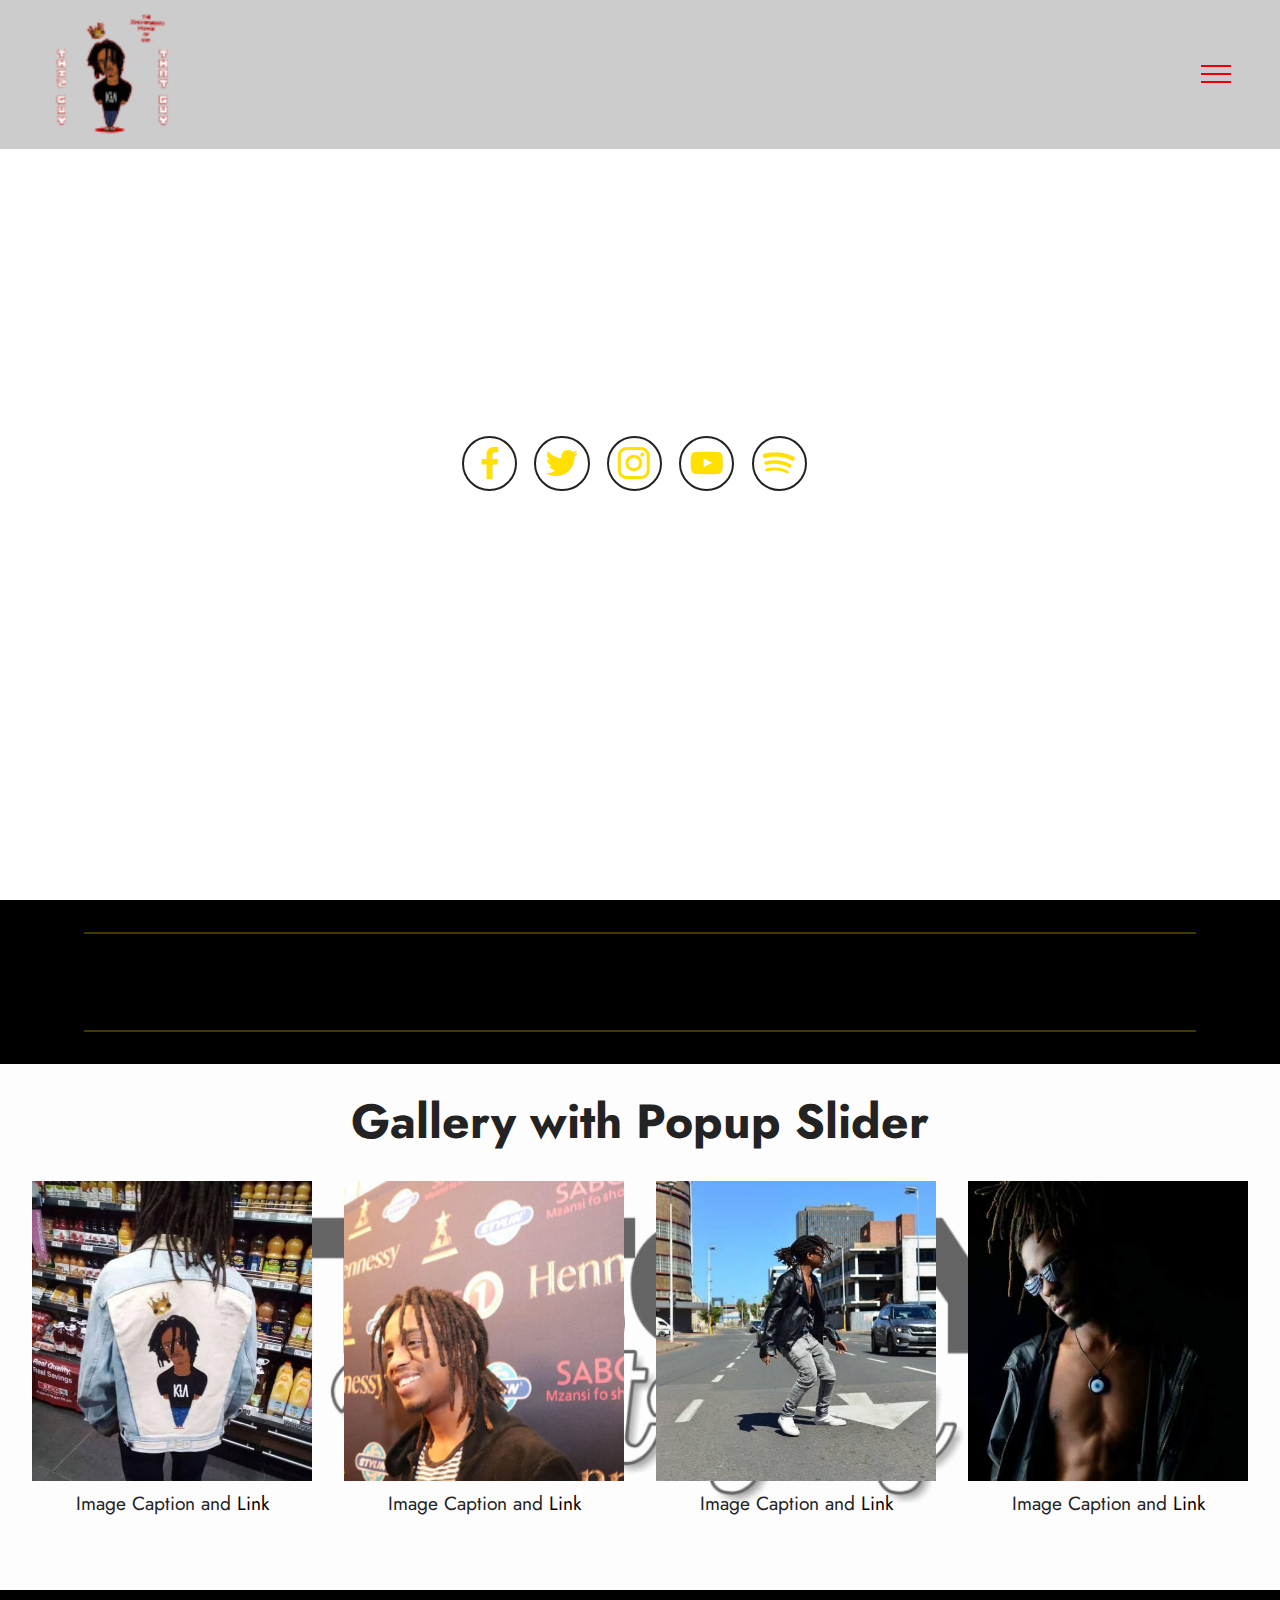
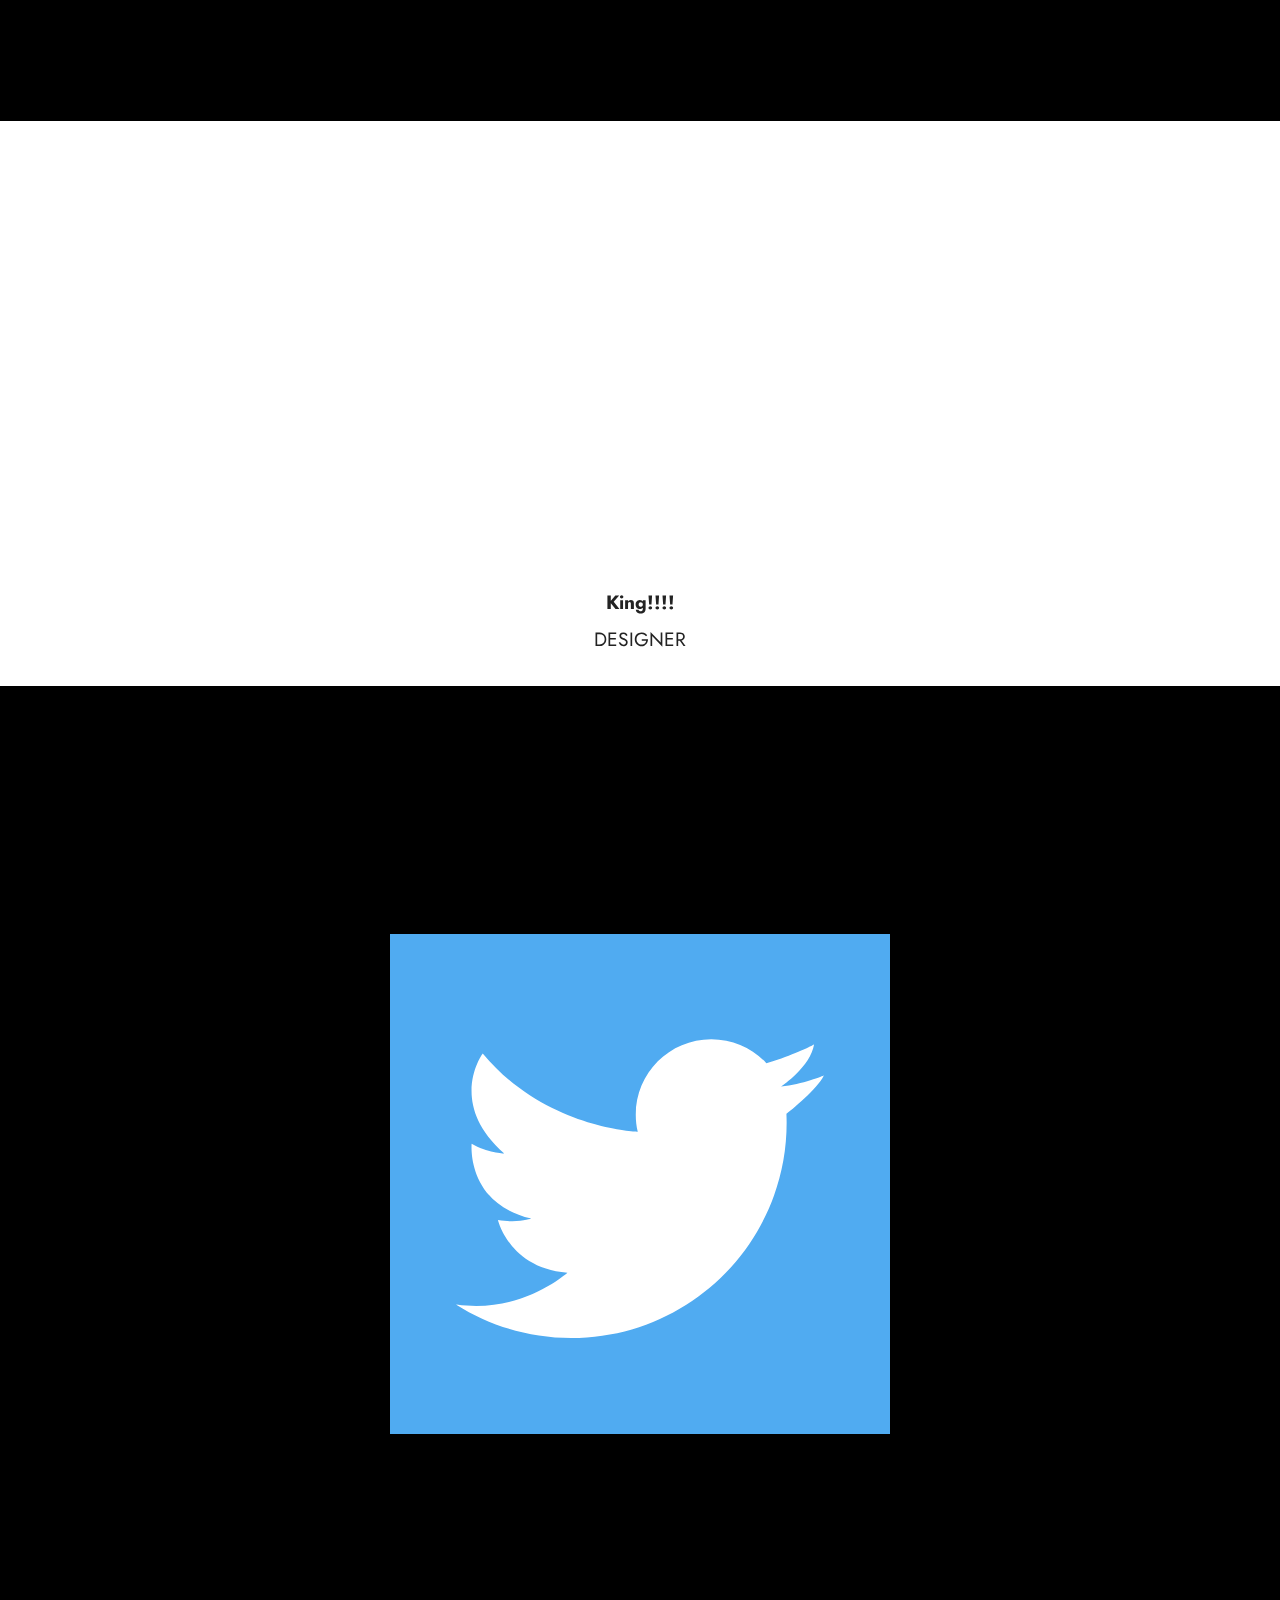
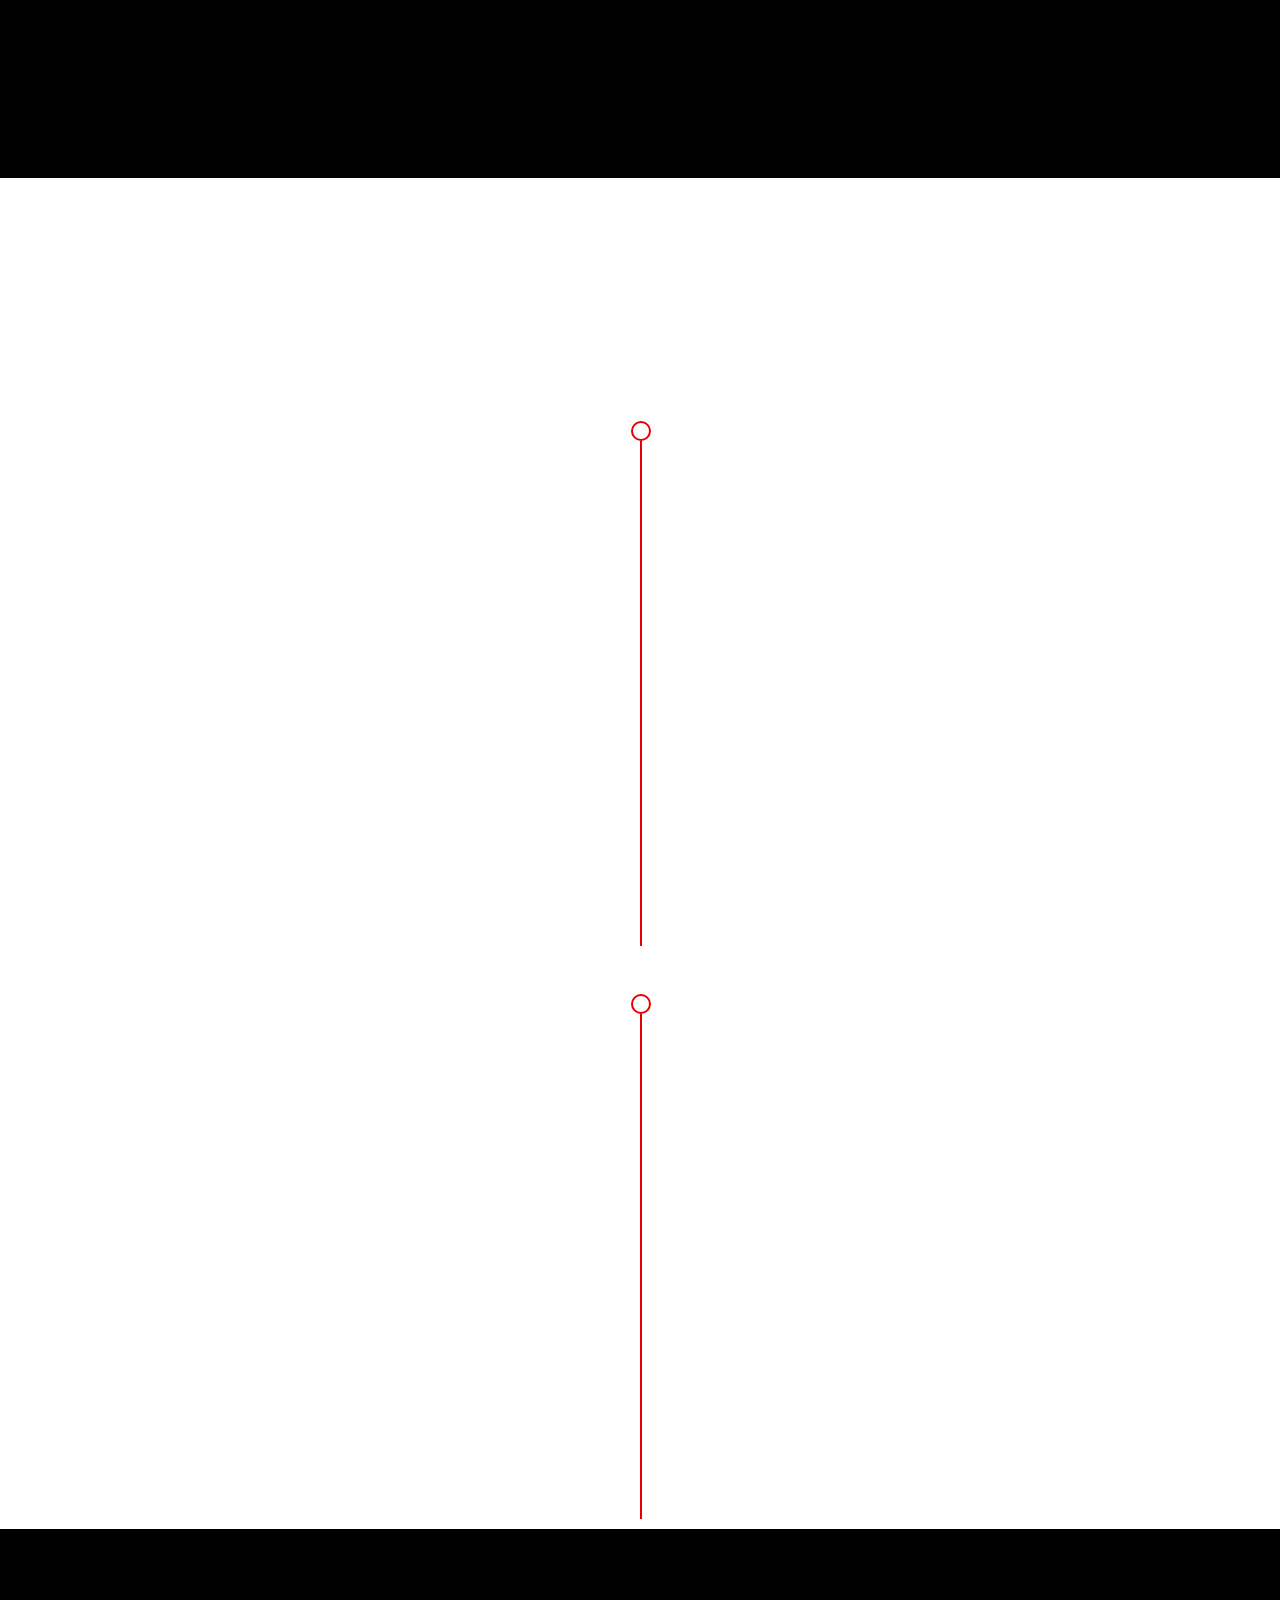
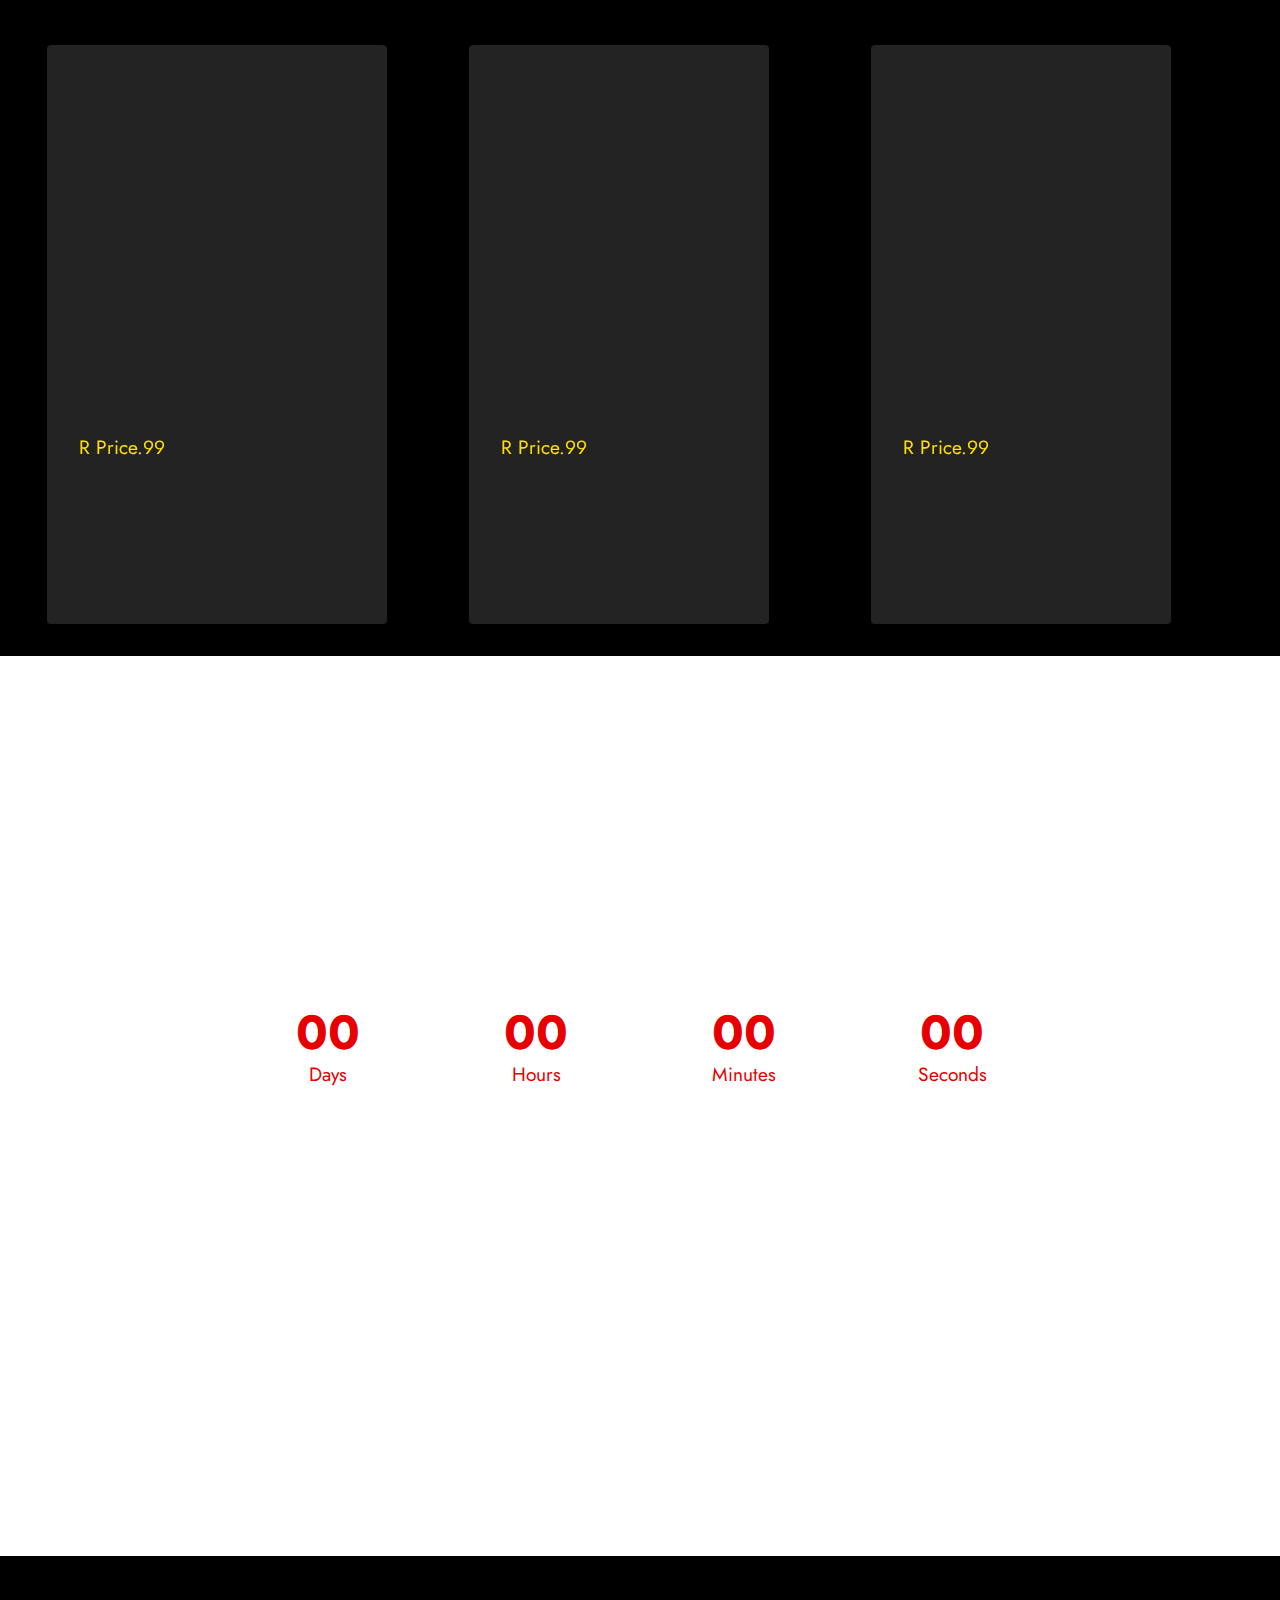
==== index.html @ 9a0ddc8e "first commit" ====
<!DOCTYPE html>
<html  >
<head>
  
  <meta charset="UTF-8">
  <meta http-equiv="X-UA-Compatible" content="IE=edge">
  
  <meta name="viewport" content="width=device-width, initial-scale=1, minimum-scale=1">
  <link rel="shortcut icon" href="assets/images/red-logo-80x80.png" type="image/x-icon">
  <meta name="description" content="">
  
  
  <title>Home</title>
  <link rel="stylesheet" href="assets/web/assets/mobirise-icons2/mobirise2.css">
  <link rel="stylesheet" href="assets/bootstrap/css/bootstrap.min.css">
  <link rel="stylesheet" href="assets/bootstrap/css/bootstrap-grid.min.css">
  <link rel="stylesheet" href="assets/bootstrap/css/bootstrap-reboot.min.css">
  <link rel="stylesheet" href="assets/parallax/jarallax.css">
  <link rel="stylesheet" href="assets/soundcloud-plugin/style.css">
  <link rel="stylesheet" href="assets/animatecss/animate.css">
  <link rel="stylesheet" href="assets/socicon/css/styles.css">
  <link rel="stylesheet" href="assets/dropdown/css/style.css">
  <link rel="stylesheet" href="assets/theme/css/style.css">
  <link rel="preload" href="https://fonts.googleapis.com/css?family=Jost:100,200,300,400,500,600,700,800,900,100i,200i,300i,400i,500i,600i,700i,800i,900i&display=swap" as="style" onload="this.onload=null;this.rel='stylesheet'">
  <noscript><link rel="stylesheet" href="https://fonts.googleapis.com/css?family=Jost:100,200,300,400,500,600,700,800,900,100i,200i,300i,400i,500i,600i,700i,800i,900i&display=swap"></noscript>
  <link rel="preload" as="style" href="assets/mobirise/css/mbr-additional.css"><link rel="stylesheet" href="assets/mobirise/css/mbr-additional.css" type="text/css">
  
  
  
  
</head>
<body>
  
  <section data-bs-version="5.1" class="menu menu3 cid-sXYn8uXZAz" once="menu" id="menu3-r">
    
    <nav class="navbar navbar-dropdown navbar-fixed-top collapsed">
        <div class="container-fluid">
            <div class="navbar-brand">
                <span class="navbar-logo">
                    <a href="index.html#top" target="_blank">
                        <img src="assets/images/red-logo-80x80.png" alt="A picture of ThisGuy ThatGuy" style="height: 8rem;">
                    </a>
                </span>
                
            </div>
            <button class="navbar-toggler" type="button" data-toggle="collapse" data-bs-toggle="collapse" data-target="#navbarSupportedContent" data-bs-target="#navbarSupportedContent" aria-controls="navbarNavAltMarkup" aria-expanded="false" aria-label="Toggle navigation">
                <div class="hamburger">
                    <span></span>
                    <span></span>
                    <span></span>
                    <span></span>
                </div>
            </button>
            <div class="collapse navbar-collapse" id="navbarSupportedContent">
                <ul class="navbar-nav nav-dropdown" data-app-modern-menu="true"><li class="nav-item"><a class="nav-link link text-warning text-primary display-4" href="index.html#slider5-s">Merch</a>
                    </li></ul>
                <div class="icons-menu">
                    <a class="iconfont-wrapper" href="https://mobiri.se" target="_blank">
                        <span class="p-2 mbr-iconfont socicon-facebook socicon" style="color: rgb(0, 133, 66); fill: rgb(0, 133, 66);"></span>
                    </a>
                    <a class="iconfont-wrapper" href="https://mobiri.se" target="_blank">
                        <span class="p-2 mbr-iconfont socicon-twitter socicon" style="color: rgb(0, 133, 66); fill: rgb(0, 133, 66);"></span>
                    </a>
                    <a class="iconfont-wrapper" href="https://mobiri.se" target="_blank">
                        <span class="p-2 mbr-iconfont socicon-instagram socicon" style="color: rgb(0, 133, 66); fill: rgb(0, 133, 66);"></span>
                    </a>
                    <a class="iconfont-wrapper" href="https://mobiri.se" target="_blank">
                        <span class="p-2 mbr-iconfont socicon-linkedin socicon" style="color: rgb(0, 133, 66); fill: rgb(0, 133, 66);"></span>
                    </a>
                </div>
                <div class="navbar-buttons mbr-section-btn"><a class="btn btn-secondary display-4" href="https://mobiri.se">
                        Sign up</a></div>
            </div>
        </div>
    </nav>
</section>

<section data-bs-version="5.1" class="header13 cid-sXYlOFQ9Rf mbr-fullscreen" data-bg-video="https://www.youtube.com/watch?v=OVz4sr2fYzQ" id="header13-3">

    

    <div class="mbr-overlay" style="opacity: 0.2; background-color: rgb(255, 255, 255);"></div>

    <div class="align-center container-fluid">
        <div class="row justify-content-center">
            <div class="col-12 col-lg-10">
                
                
                
                
                <div class="social-row display-7 mt-5">
                    <div class="soc-item">
                        <a href="https://www.facebook.com/profile.php?id=100063533597991" target="_blank">
                            <span class="mbr-iconfont socicon-facebook socicon" style="color: rgb(255, 224, 0); fill: rgb(255, 224, 0);"></span>
                        </a>
                    </div>
                    <div class="soc-item">
                        <a href="https://twitter.com/lakhesomdaka" target="_blank">
                            <span class="mbr-iconfont socicon-twitter socicon" style="color: rgb(255, 224, 0); fill: rgb(255, 224, 0);"></span>
                        </a>
                    </div>
                    <div class="soc-item">
                        <a href="https://www.instagram.com/thisguythatguy_sa/" target="_blank">
                            <span class="mbr-iconfont socicon-instagram socicon" style="color: rgb(255, 224, 0); fill: rgb(255, 224, 0);"></span>
                        </a>
                    </div>
                    <div class="soc-item">
                        <a href="https://youtube.com/channel/UCGAT6t8LyJB0Nvw8Be0DbKg" target="_blank">
                            <span class="mbr-iconfont socicon-youtube socicon" style="color: rgb(255, 224, 0); fill: rgb(255, 224, 0);"></span>
                        </a>
                    </div>
                    <div class="soc-item">
                        <a href="https://open.spotify.com/artist/0wCfdjDZ1KwWH2teyGXzOl?si=ZUdNR7JpRY6by_CbHT1jcA" target="_blank">
                            <span class="mbr-iconfont socicon-spotify socicon" style="color: rgb(255, 224, 0); fill: rgb(255, 224, 0);"></span>
                        </a>
                    </div>
                </div>
            </div>
        </div>
    </div>
</section>

<section data-bs-version="5.1" class="content6 cid-sXYm0O3ZjV" id="content6-5">
    
    <div class="container-fluid">
        <div class="row justify-content-center">
            <div class="col-md-12 col-lg-11">
                <hr class="line">
                <p class="mbr-text align-center mbr-fonts-style my-4 display-5">
                    <em>Some BARS or a BAR. ~Lakhe</em></p>
                <hr class="line">
            </div>
        </div>
    </div>
</section>

<section data-bs-version="5.1" class="gallery5 mbr-gallery cid-sXYmkfZcDC" id="gallery5-9">
    

    <div class="mbr-overlay" style="opacity: 0.4; background-color: rgb(250, 250, 250);">
    </div>

    <div class="container-fluid">
        <div class="mbr-section-head">
            <h3 class="mbr-section-title mbr-fonts-style align-center m-0 display-2"><strong>Gallery with Popup Slider</strong></h3>
            
        </div>
        <div class="row mbr-gallery mt-4">
            
            <div class="col-12 col-md-6 col-lg-3 item gallery-image active">
                <div class="item-wrapper" data-toggle="modal" data-bs-toggle="modal" data-target="#sYgRdi7gsR-modal" data-bs-target="#sYgRdi7gsR-modal">
                    <img class="w-100" src="assets/images/151459736-281273933603168-8011932821077480297-n-519x600.jpg" alt="" data-slide-to="0" data-bs-slide-to="0" data-target="#lb-sYgRdi7gsR" data-bs-target="#lb-sYgRdi7gsR">
                    <div class="icon-wrapper">
                        <span class="mobi-mbri mobi-mbri-search mbr-iconfont mbr-iconfont-btn"></span>
                    </div>
                </div>
                <h6 class="mbr-item-subtitle mbr-fonts-style align-center mb-2 mt-2 display-7">
                    Image Caption and <a href="#" class="text-primary">Link</a>
                </h6>
            </div>
            <div class="col-12 col-md-6 col-lg-3 item gallery-image">
                <div class="item-wrapper" data-toggle="modal" data-bs-toggle="modal" data-target="#sYgRdi7gsR-modal" data-bs-target="#sYgRdi7gsR-modal">
                    <img class="w-100" src="assets/images/155509448-251861646547873-7192561860782952773-n-561x374.jpg" alt="" data-slide-to="1" data-bs-slide-to="1" data-target="#lb-sYgRdi7gsR" data-bs-target="#lb-sYgRdi7gsR">
                    <div class="icon-wrapper">
                        <span class="mobi-mbri mobi-mbri-search mbr-iconfont mbr-iconfont-btn"></span>
                    </div>
                </div>
                <h6 class="mbr-item-subtitle mbr-fonts-style align-center mb-2 mt-2 display-7">
                    Image Caption and <a href="#" class="text-primary">Link</a>
                </h6>
            </div>
            <div class="col-12 col-md-6 col-lg-3 item gallery-image">
                <div class="item-wrapper" data-toggle="modal" data-bs-toggle="modal" data-target="#sYgRdi7gsR-modal" data-bs-target="#sYgRdi7gsR-modal">
                    <img class="w-100" src="assets/images/181658954-293343442399693-6739206052876475900-n-460x690.jpg" alt="" data-slide-to="2" data-bs-slide-to="2" data-target="#lb-sYgRdi7gsR" data-bs-target="#lb-sYgRdi7gsR">
                    <div class="icon-wrapper">
                        <span class="mobi-mbri mobi-mbri-search mbr-iconfont mbr-iconfont-btn"></span>
                    </div>
                </div>
                <h6 class="mbr-item-subtitle mbr-fonts-style align-center mb-2 mt-2 display-7">
                    Image Caption and <a href="#" class="text-primary">Link</a>
                </h6>
            </div><div class="col-12 col-md-6 col-lg-3 item gallery-image">
                <div class="item-wrapper" data-toggle="modal" data-bs-toggle="modal" data-target="#sYgRdi7gsR-modal" data-bs-target="#sYgRdi7gsR-modal">
                    <img class="w-100" src="assets/images/portrait-526x526.jpg" alt="" data-slide-to="3" data-bs-slide-to="3" data-target="#lb-sYgRdi7gsR" data-bs-target="#lb-sYgRdi7gsR">
                    <div class="icon-wrapper">
                        <span class="mobi-mbri mobi-mbri-search mbr-iconfont mbr-iconfont-btn"></span>
                    </div>
                </div>
                <h6 class="mbr-item-subtitle mbr-fonts-style align-center mb-2 mt-2 display-7">
                    Image Caption and <a href="#" class="text-primary">Link</a>
                </h6>
            </div>
        </div>

        <div class="modal mbr-slider" tabindex="-1" role="dialog" aria-hidden="true" id="sYgRdi7gsR-modal">
            <div class="modal-dialog" role="document">
                <div class="modal-content">
                    <div class="modal-body">
                        <div class="carousel slide carousel-fade" id="lb-sYgRdi7gsR" data-interval="5000" data-bs-interval="5000">
                            <div class="carousel-inner">
                                
                                <div class="carousel-item active">
                                    <img class="d-block w-100" src="assets/images/151459736-281273933603168-8011932821077480297-n-519x600.jpg" alt="">
                                </div>
                                <div class="carousel-item">
                                    <img class="d-block w-100" src="assets/images/155509448-251861646547873-7192561860782952773-n-561x374.jpg" alt="">
                                </div>
                                <div class="carousel-item">
                                    <img class="d-block w-100" src="assets/images/181658954-293343442399693-6739206052876475900-n-460x690.jpg" alt="">
                                </div><div class="carousel-item">
                                    <img class="d-block w-100" src="assets/images/portrait-526x526.jpg" alt="">
                                </div>
                            </div>
                            <ol class="carousel-indicators">
                                <li data-slide-to="0" data-bs-slide-to="0" class="active" data-target="#lb-sYgRdi7gsR" data-bs-target="#lb-sYgRdi7gsR"></li>
                                <li data-slide-to="1" data-bs-slide-to="1" data-target="#lb-sYgRdi7gsR" data-bs-target="#lb-sYgRdi7gsR"></li>
                                <li data-slide-to="2" data-bs-slide-to="2" data-target="#lb-sYgRdi7gsR" data-bs-target="#lb-sYgRdi7gsR"></li>
                                <li data-slide-to="3" data-bs-slide-to="3" data-target="#lb-sYgRdi7gsR" data-bs-target="#lb-sYgRdi7gsR"></li>
                            </ol>
                            <a role="button" href="" class="close" data-dismiss="modal" data-bs-dismiss="modal" aria-label="Close">
                            </a>
                            <a class="carousel-control-prev carousel-control" role="button" data-slide="prev" data-bs-slide="prev" href="#lb-sYgRdi7gsR">
                                <span class="mobi-mbri mobi-mbri-arrow-prev" aria-hidden="true"></span>
                                <span class="sr-only visually-hidden">Previous</span>
                            </a>
                            <a class="carousel-control-next carousel-control" role="button" data-slide="next" data-bs-slide="next" href="#lb-sYgRdi7gsR">
                                <span class="mobi-mbri mobi-mbri-arrow-next" aria-hidden="true"></span>
                                <span class="sr-only visually-hidden">Next</span>
                            </a>
                        </div>
                    </div>
                </div>
            </div>
        </div>
    </div>
</section>

<section data-bs-version="5.1" class="contacts4 cid-sYgQ6NJEzU" id="contacts4-t">

    

    

    <div class="container">
        <div class="row align-items-center justify-content-center">
            <div class="text-content col-12 col-md-6 order-2">
                <h2 class="mbr-section-title mbr-fonts-style display-2">
                    <strong>Follow me</strong></h2>
                
            </div>
            <div class="icons d-flex align-items-center col-12 col-md-6 justify-content-end mt-md-0 mt-2 flex-wrap">
                <a href="https://twitter.com/lakhesomdaka" target="_blank">
                    <span class="mbr-iconfont mbr-iconfont-social socicon-twitter socicon" style="color: rgb(255, 224, 0); fill: rgb(255, 224, 0);"></span>
                </a>
                <a href="https://www.facebook.com/profile.php?id=100063533597991" target="_blank">
                    <span class="mbr-iconfont mbr-iconfont-social socicon-facebook socicon" style="color: rgb(255, 224, 0); fill: rgb(255, 224, 0);"></span>
                </a>
                <a href="https://youtube.com/channel/UCGAT6t8LyJB0Nvw8Be0DbKg" target="_blank">
                    <span class="mbr-iconfont mbr-iconfont-social socicon-youtube socicon" style="color: rgb(255, 224, 0); fill: rgb(255, 224, 0);"></span>
                </a>
                <a href="https://www.instagram.com/thisguythatguy_sa/" target="_blank">
                    <span class="mbr-iconfont mbr-iconfont-social socicon-instagram socicon" style="color: rgb(255, 224, 0); fill: rgb(255, 224, 0);"></span>
                </a>
                <a href="https://soundcloud.com/this-guy-that-guy-114534957" target="_blank">
                    <span class="mbr-iconfont mbr-iconfont-social socicon-soundcloud socicon" style="color: rgb(255, 224, 0); fill: rgb(255, 224, 0);"></span>
                </a>
                <a href="https://open.spotify.com/artist/0wCfdjDZ1KwWH2teyGXzOl?si=ZUdNR7JpRY6by_CbHT1jcA" target="_blank">
                    <span class="mbr-iconfont mbr-iconfont-social socicon-spotify socicon" style="color: rgb(255, 224, 0); fill: rgb(255, 224, 0);"></span>
                </a>
                <a href="https://vm.tiktok.com/ZSecWcs1X/" target="_blank">
                    <span class="mbr-iconfont mbr-iconfont-social socicon-tiktok socicon" style="color: rgb(255, 224, 0); fill: rgb(255, 224, 0);"></span>
                </a>
                
                
                
            </div>
        </div>
    </div>
    
</section>

<section data-bs-version="5.1" class="people5 mbr-embla cid-sXYmsXdZG0" id="people5-c">

    

    

    <div class="position-relative text-center">
        <h3 class="mb-4 mbr-fonts-style display-2">
            <strong>Some Words from some famous people</strong></h3>

        <div class="embla" data-skip-snaps="true" data-align="center" data-loop="true" data-auto-play-interval="5" data-draggable="true">
            <div class="embla__viewport container-fluid">
                <div class="embla__container">
                    <div class="embla__slide slider-image item" style="margin-left: 7rem; margin-right: 7rem;">
                        <div class="user">
                            <div class="user_image">
                                <div class="item-wrapper position-relative">
                                    <img src="assets/images/team3.jpg">
                                </div>
                            </div>
                            <div class="user_text mb-4">
                                <p class="mbr-fonts-style display-7">
                                    Themes in the Mobirise website builder offer multiple blocks: intros, sliders, galleries, forms, articles, and so on. Start a project and click on the red plus buttons to see the blocks available for your theme.
                                </p>
                            </div>
                            <div class="user_name mbr-fonts-style mb-2 display-7">
                                <strong>King!!!!</strong></div>
                            <div class="user_desk mbr-fonts-style display-7">
                                DESIGNER
                            </div>
                        </div>
                    </div>
                    <div class="embla__slide slider-image item" style="margin-left: 7rem; margin-right: 7rem;">
                        <div class="user">
                            <div class="user_image">
                                <div class="item-wrapper position-relative">
                                    <img src="assets/images/team2.jpg">
                                </div>
                            </div>
                            <div class="user_text mb-4">
                                <p class="mbr-fonts-style display-7">
                                    Themes in the Mobirise website builder offer multiple blocks: intros, sliders, galleries, forms, articles, and so on. Start a project and click on the red plus buttons to see the blocks available for your theme.
                                </p>
                            </div>
                            <div class="user_name mbr-fonts-style mb-2 display-7">
                                <strong>Ambitious Entertainment&nbsp;</strong></div>
                            <div class="user_desk mbr-fonts-style display-7">
                                DEVELOPER
                            </div>
                        </div>
                    </div>
                    <div class="embla__slide slider-image item" style="margin-left: 7rem; margin-right: 7rem;">
                        <div class="user">
                            <div class="user_image">
                                <div class="item-wrapper position-relative">
                                    <img src="assets/images/team1.jpg">
                                </div>
                            </div>
                            <div class="user_text mb-4">
                                <p class="mbr-fonts-style display-7">
                                    Themes in the Mobirise website builder offer multiple blocks: intros, sliders, galleries, forms, articles, and so on. Start a project and click on the red plus buttons to see the blocks available for your theme.
                                </p>
                            </div>
                            <div class="user_name mbr-fonts-style mb-2 display-7">
                                <strong>CSA_RSA??? idk</strong></div>
                            <div class="user_desk mbr-fonts-style display-7">
                                DEVELOPER
                            </div>
                        </div>
                    </div>
                </div>
            </div>
            <button class="embla__button embla__button--prev">
                <span class="mobi-mbri mobi-mbri-arrow-prev mbr-iconfont" aria-hidden="true"></span>
                <span class="sr-only visually-hidden visually-hidden">Previous</span>
            </button>
            <button class="embla__button embla__button--next">
                <span class="mobi-mbri mobi-mbri-arrow-next mbr-iconfont" aria-hidden="true"></span>
                <span class="sr-only visually-hidden visually-hidden">Next</span>
            </button>
        </div>
    </div>
</section>

<section data-bs-version="5.1" class="contacts4 cid-sXYmwm1iOY" id="contacts4-d">

    

    

    <div class="container">
        <div class="row align-items-center justify-content-center">
            <div class="text-content col-12 col-md-6 order-2">
                <h2 class="mbr-section-title mbr-fonts-style display-2">
                    <strong>Follow me</strong></h2>
                
            </div>
            <div class="icons d-flex align-items-center col-12 col-md-6 justify-content-end mt-md-0 mt-2 flex-wrap">
                <a href="https://twitter.com/lakhesomdaka" target="_blank">
                    <span class="mbr-iconfont mbr-iconfont-social socicon-twitter socicon" style="color: rgb(255, 224, 0); fill: rgb(255, 224, 0);"></span>
                </a>
                <a href="https://www.facebook.com/profile.php?id=100063533597991" target="_blank">
                    <span class="mbr-iconfont mbr-iconfont-social socicon-facebook socicon" style="color: rgb(255, 224, 0); fill: rgb(255, 224, 0);"></span>
                </a>
                <a href="https://youtube.com/channel/UCGAT6t8LyJB0Nvw8Be0DbKg" target="_blank">
                    <span class="mbr-iconfont mbr-iconfont-social socicon-youtube socicon" style="color: rgb(255, 224, 0); fill: rgb(255, 224, 0);"></span>
                </a>
                <a href="https://www.instagram.com/thisguythatguy_sa/" target="_blank">
                    <span class="mbr-iconfont mbr-iconfont-social socicon-instagram socicon" style="color: rgb(255, 224, 0); fill: rgb(255, 224, 0);"></span>
                </a>
                <a href="https://soundcloud.com/this-guy-that-guy-114534957" target="_blank">
                    <span class="mbr-iconfont mbr-iconfont-social socicon-soundcloud socicon" style="color: rgb(255, 224, 0); fill: rgb(255, 224, 0);"></span>
                </a>
                <a href="https://open.spotify.com/artist/0wCfdjDZ1KwWH2teyGXzOl?si=ZUdNR7JpRY6by_CbHT1jcA" target="_blank">
                    <span class="mbr-iconfont mbr-iconfont-social socicon-spotify socicon" style="color: rgb(255, 224, 0); fill: rgb(255, 224, 0);"></span>
                </a>
                <a href="https://vm.tiktok.com/ZSecWcs1X/" target="_blank">
                    <span class="mbr-iconfont mbr-iconfont-social socicon-tiktok socicon" style="color: rgb(255, 224, 0); fill: rgb(255, 224, 0);"></span>
                </a>
                
                
                
            </div>
        </div>
    </div>
    
</section>

<section class="twitter cid-sXYmDMCkYZ" id="twitter-m5-i">
    
    <div class="container">
        <div class="mbr-section-head">
            <h4 class="mbr-section-title mbr-fonts-style align-center mb-0 display-2"><strong>Twitter Feed</strong></h4>
            
            
        </div>
        <div class="row justify-content-center mt-4">
            <div class="col-12 col-lg-12">
                <div class="twitter-wrapper">
                    <a class="twitter-timeline" data-height="500" href="https://twitter.com/lakhesomdaka?ref_src=twsrc%5Etfw">Tweets by
                        }</a>
                </div>
            </div>
        </div>
    </div>
</section>

<section data-bs-version="5.1" class="contacts4 cid-sYgQaUzZ4f" id="contacts4-u">

    

    

    <div class="container">
        <div class="row align-items-center justify-content-center">
            <div class="text-content col-12 col-md-6 order-2">
                <h2 class="mbr-section-title mbr-fonts-style display-2">
                    <strong>Follow Us</strong>
                </h2>
                
            </div>
            <div class="icons d-flex align-items-center col-12 col-md-6 justify-content-end mt-md-0 mt-2 flex-wrap">
                <a href="https://twitter.com/lakhesomdaka" target="_blank">
                    <span class="mbr-iconfont mbr-iconfont-social socicon-twitter socicon" style="color: rgb(255, 224, 0); fill: rgb(255, 224, 0);"></span>
                </a>
                <a href="https://www.facebook.com/profile.php?id=100063533597991" target="_blank">
                    <span class="mbr-iconfont mbr-iconfont-social socicon-facebook socicon" style="color: rgb(255, 224, 0); fill: rgb(255, 224, 0);"></span>
                </a>
                <a href="https://youtube.com/channel/UCGAT6t8LyJB0Nvw8Be0DbKg" target="_blank">
                    <span class="mbr-iconfont mbr-iconfont-social socicon-youtube socicon" style="color: rgb(255, 224, 0); fill: rgb(255, 224, 0);"></span>
                </a>
                <a href="https://www.instagram.com/thisguythatguy_sa/" target="_blank">
                    <span class="mbr-iconfont mbr-iconfont-social socicon-instagram socicon" style="color: rgb(255, 224, 0); fill: rgb(255, 224, 0);"></span>
                </a>
                <a href="https://soundcloud.com/this-guy-that-guy-114534957" target="_blank">
                    <span class="mbr-iconfont mbr-iconfont-social socicon-soundcloud socicon" style="color: rgb(255, 224, 0); fill: rgb(255, 224, 0);"></span>
                </a>
                <a href="https://open.spotify.com/artist/0wCfdjDZ1KwWH2teyGXzOl?si=ZUdNR7JpRY6by_CbHT1jcA" target="_blank">
                    <span class="mbr-iconfont mbr-iconfont-social socicon-spotify socicon" style="color: rgb(255, 224, 0); fill: rgb(255, 224, 0);"></span>
                </a>
                <a href="https://vm.tiktok.com/ZSecWcs1X/" target="_blank">
                    <span class="mbr-iconfont mbr-iconfont-social socicon-tiktok socicon" style="color: rgb(255, 224, 0); fill: rgb(255, 224, 0);"></span>
                </a>
                
                
                
            </div>
        </div>
    </div>
    
</section>

<section class="facebook-page cid-sXYmErLAX1" id="facebook-page-j">
    
    <div class="container">
        <div class="mbr-section-head">
            <h4 class="mbr-section-title mbr-fonts-style align-center mb-0 display-2"><strong>Facebook Page Feed</strong></h4>
            
            
        </div>
        <div class="row justify-content-center mt-4">
            <iframe width="340" height="500" style="border:none;overflow:hidden" scrolling="no" frameborder="0" allowtransparency="true" allow="encrypted-media" src="https://www.facebook.com/plugins/page.php?href=https://www.facebook.com/profile.php?id=100063533597991&amp;tabs=timeline,events,messages&amp;width=500&amp;height=620&amp;small_header=true&amp;adapt_container_width=true&amp;hide_cover=false&amp;hide_cta=true&amp;appId=2773163886047820"></iframe>
        </div>
    </div>
</section>

<section data-bs-version="5.1" class="contacts4 cid-sYgQd0Ksrr" id="contacts4-v">

    

    

    <div class="container">
        <div class="row align-items-center justify-content-center">
            <div class="text-content col-12 col-md-6 order-2">
                <h2 class="mbr-section-title mbr-fonts-style display-2">
                    <strong>Follow Us</strong>
                </h2>
                
            </div>
            <div class="icons d-flex align-items-center col-12 col-md-6 justify-content-end mt-md-0 mt-2 flex-wrap">
                <a href="https://twitter.com/lakhesomdaka" target="_blank">
                    <span class="mbr-iconfont mbr-iconfont-social socicon-twitter socicon" style="color: rgb(255, 224, 0); fill: rgb(255, 224, 0);"></span>
                </a>
                <a href="https://www.facebook.com/profile.php?id=100063533597991" target="_blank">
                    <span class="mbr-iconfont mbr-iconfont-social socicon-facebook socicon" style="color: rgb(255, 224, 0); fill: rgb(255, 224, 0);"></span>
                </a>
                <a href="https://youtube.com/channel/UCGAT6t8LyJB0Nvw8Be0DbKg" target="_blank">
                    <span class="mbr-iconfont mbr-iconfont-social socicon-youtube socicon" style="color: rgb(255, 224, 0); fill: rgb(255, 224, 0);"></span>
                </a>
                <a href="https://www.instagram.com/thisguythatguy_sa/" target="_blank">
                    <span class="mbr-iconfont mbr-iconfont-social socicon-instagram socicon" style="color: rgb(255, 224, 0); fill: rgb(255, 224, 0);"></span>
                </a>
                <a href="https://soundcloud.com/this-guy-that-guy-114534957" target="_blank">
                    <span class="mbr-iconfont mbr-iconfont-social socicon-soundcloud socicon" style="color: rgb(255, 224, 0); fill: rgb(255, 224, 0);"></span>
                </a>
                <a href="https://open.spotify.com/artist/0wCfdjDZ1KwWH2teyGXzOl?si=ZUdNR7JpRY6by_CbHT1jcA" target="_blank">
                    <span class="mbr-iconfont mbr-iconfont-social socicon-spotify socicon" style="color: rgb(255, 224, 0); fill: rgb(255, 224, 0);"></span>
                </a>
                <a href="https://vm.tiktok.com/ZSecWcs1X/" target="_blank">
                    <span class="mbr-iconfont mbr-iconfont-social socicon-tiktok socicon" style="color: rgb(255, 224, 0); fill: rgb(255, 224, 0);"></span>
                </a>
                
                
                
            </div>
        </div>
    </div>
    
</section>

<section class="mbr-section soundcloud2 cid-sXYmGcAhB4" id="soundcloud2-l">

    

    <div class="mbr-section__container container-fluid">
        
        <div class="row justify-content-center">
            <div class="col-lg-12">
                <figure class="mobirise-loader mbr-figure mbr-figure--wysiwyg mbr-figure--full-width mbr-figure--caption-outside-bottom">
                    <iframe class="mbr-embedded-video" frameborder="0" allowfullscreen="" src="https://w.soundcloud.com/player/?url=https%3A//api.soundcloud.com/tracks/718714081&amp;color=%23ff5500&amp;auto_play=false&amp;hide_related=false&amp;show_comments=true&amp;show_user=true&amp;show_reposts=false&amp;show_teaser=true&amp;visual=true"></iframe>
                </figure>
            </div>
        </div>
    </div>
    <div class="clearfix"></div>
</section>

<section data-bs-version="5.1" class="contacts4 cid-sYgQeUFKVd" id="contacts4-w">

    

    

    <div class="container">
        <div class="row align-items-center justify-content-center">
            <div class="text-content col-12 col-md-6 order-2">
                <h2 class="mbr-section-title mbr-fonts-style display-2">
                    <strong>Follow Us</strong>
                </h2>
                
            </div>
            <div class="icons d-flex align-items-center col-12 col-md-6 justify-content-end mt-md-0 mt-2 flex-wrap">
                <a href="https://twitter.com/lakhesomdaka" target="_blank">
                    <span class="mbr-iconfont mbr-iconfont-social socicon-twitter socicon" style="color: rgb(255, 224, 0); fill: rgb(255, 224, 0);"></span>
                </a>
                <a href="https://www.facebook.com/profile.php?id=100063533597991" target="_blank">
                    <span class="mbr-iconfont mbr-iconfont-social socicon-facebook socicon" style="color: rgb(255, 224, 0); fill: rgb(255, 224, 0);"></span>
                </a>
                <a href="https://youtube.com/channel/UCGAT6t8LyJB0Nvw8Be0DbKg" target="_blank">
                    <span class="mbr-iconfont mbr-iconfont-social socicon-youtube socicon" style="color: rgb(255, 224, 0); fill: rgb(255, 224, 0);"></span>
                </a>
                <a href="https://www.instagram.com/thisguythatguy_sa/" target="_blank">
                    <span class="mbr-iconfont mbr-iconfont-social socicon-instagram socicon" style="color: rgb(255, 224, 0); fill: rgb(255, 224, 0);"></span>
                </a>
                <a href="https://soundcloud.com/this-guy-that-guy-114534957" target="_blank">
                    <span class="mbr-iconfont mbr-iconfont-social socicon-soundcloud socicon" style="color: rgb(255, 224, 0); fill: rgb(255, 224, 0);"></span>
                </a>
                <a href="https://open.spotify.com/artist/0wCfdjDZ1KwWH2teyGXzOl?si=ZUdNR7JpRY6by_CbHT1jcA" target="_blank">
                    <span class="mbr-iconfont mbr-iconfont-social socicon-spotify socicon" style="color: rgb(255, 224, 0); fill: rgb(255, 224, 0);"></span>
                </a>
                <a href="https://vm.tiktok.com/ZSecWcs1X/" target="_blank">
                    <span class="mbr-iconfont mbr-iconfont-social socicon-tiktok socicon" style="color: rgb(255, 224, 0); fill: rgb(255, 224, 0);"></span>
                </a>
                
                
                
            </div>
        </div>
    </div>
    
</section>

<section data-bs-version="5.1" class="timeline3 cid-sXYmUUqvdb mbr-parallax-background" id="timeline3-o">
    
    
    <div class="container-fluid">
        <div class="mbr-section-head">
            <h3 class="mbr-section-title mbr-fonts-style align-center mb-0 display-2">
                <strong>Timeline</strong>
            </h3>
            <h4 class="mbr-section-subtitle mbr-fonts-style align-center mb-0 mt-2 display-5">
                Enter subtitle here
            </h4>
        </div>
        <div class="timelines-container mt-4">
            <div class="row timeline-element first-separline mb-5">
                <div class="timeline-date col-12">
                    <div class="timeline-date-wrapper">
                        <p class="mbr-timeline-date display-7">
                            23 April 2025</p>
                    </div>
                </div>
                <span class="iconBackground"></span>
                <div class="col-12 col-md-6">
                    <div class="image-wrapper">
                        <img src="assets/images/features1.jpg" alt="" title="">
                    </div>
                </div>
                <div class="col-12 col-md-6">
                    <div class="timeline-text-wrapper">
                        <h4 class="mbr-timeline-title mbr-fonts-style mb-0 display-5">
                            <strong>Title</strong></h4>
                        <p class="mbr-text mbr-fonts-style mt-3 mb-0 display-7">
                            StoryStoryStoryStoryStoryStoryStoryStory</p>
                    </div>
                </div>
            </div>
            <div class="row timeline-element first-separline mb-5">
                <div class="timeline-date col-12">
                    <div class="timeline-date-wrapper">
                        <p class="mbr-timeline-date display-7">
                            23 April 2025</p>
                    </div>
                </div>
                <span class="iconBackground"></span>
                <div class="col-12 col-md-6">
                    <div class="image-wrapper">
                        <img src="assets/images/features2.jpg" alt="" title="">
                    </div>
                </div>
                <div class="col-12 col-md-6">
                    <div class="timeline-text-wrapper">
                        <h4 class="mbr-timeline-title mbr-fonts-style mb-0 display-5">
                            <strong>Title&nbsp;</strong></h4>
                        <p class="mbr-text mbr-fonts-style mt-3 mb-0 display-7">
                            StoryStoryStoryStoryStoryStoryStoryStory
                        </p>
                    </div>
                </div>
            </div>
            
            
            
            
            
            
            
            
            
            
        </div>
    </div>
</section>

<section data-bs-version="5.1" class="slider5 mbr-embla cid-sXYsmXaO0C" id="slider5-s">
    
    
    <div class="position-relative">
        <div class="mbr-section-head">
            <h4 class="mbr-section-title mbr-fonts-style align-center mb-0 display-2">
                <strong>Services</strong></h4>
            
        </div>
        <div class="embla mt-4" data-skip-snaps="true" data-align="center" data-contain-scroll="trimSnaps" data-loop="true" data-auto-play-interval="5" data-draggable="true">
            <div class="embla__viewport container-fluid">
                <div class="embla__container">
                    <div class="embla__slide slider-image item" style="margin-left: 1rem; margin-right: 1rem;">
                        <div class="slide-content">
                            <div class="item-img">
                                <div class="item-wrapper">
                                    <img src="assets/images/cover-600x529.png" alt="" title="">
                                </div>
                            </div>
                            <div class="item-content">
                                <h5 class="item-title mbr-fonts-style display-5"><strong>Shirt</strong></h5>
                                <h6 class="item-subtitle mbr-fonts-style mt-1 display-7">R Price.99</h6>
                                <p class="mbr-text mbr-fonts-style mt-3 display-7">#A description of the item</p>
                            </div>
                            <div class="mbr-section-btn item-footer mt-2"><a href="" class="btn item-btn btn-danger display-7" target="_blank">Sold Out &gt;</a></div>
                        </div>
                    </div>
                    <div class="embla__slide slider-image item" style="margin-left: 1rem; margin-right: 1rem;">
                        <div class="slide-content">
                            <div class="item-img">
                                <div class="item-wrapper">
                                    <img src="assets/images/red-logo-526x526.png" alt="" title="">
                                </div>
                            </div>
                            <div class="item-content">
                                <h5 class="item-title mbr-fonts-style display-5"><strong>Pants</strong></h5>
                                <h6 class="item-subtitle mbr-fonts-style mt-1 display-7">R Price.99</h6>
                                <p class="mbr-text mbr-fonts-style mt-3 display-7">#A description of the item</p>
                            </div>
                            <div class="mbr-section-btn item-footer mt-2"><a href="" class="btn item-btn btn-danger display-7" target="_blank">Sold Out &gt;</a></div>
                        </div>
                    </div>
                    <div class="embla__slide slider-image item" style="margin-left: 1rem; margin-right: 1rem;">
                        <div class="slide-content">
                            <div class="item-img">
                                <div class="item-wrapper">
                                    <img src="assets/images/portrait-526x526.jpg" alt="" title="">
                                </div>
                            </div>
                            <div class="item-content">
                                <h5 class="item-title mbr-fonts-style display-5"><strong>Hoodie</strong></h5>
                                <h6 class="item-subtitle mbr-fonts-style mt-1 display-7">R Price.99</h6>
                                <p class="mbr-text mbr-fonts-style mt-3 display-7">#A description of the item<br></p>
                            </div>
                            <div class="mbr-section-btn item-footer mt-2"><a href="" class="btn item-btn btn-danger display-7" target="_blank">Sold Out &gt;</a></div>
                        </div>
                    </div>
                    <div class="embla__slide slider-image item" style="margin-left: 1rem; margin-right: 1rem;">
                        <div class="slide-content">
                            <div class="item-img">
                                <div class="item-wrapper">
                                    <img src="assets/images/181658954-293343442399693-6739206052876475900-n-460x690.jpg" alt="" title="">
                                </div>
                            </div>
                            <div class="item-content">
                                <h5 class="item-title mbr-fonts-style display-5"><strong>Shoes</strong></h5>
                                <h6 class="item-subtitle mbr-fonts-style mt-1 display-7">R Price.99</h6>
                                <p class="mbr-text mbr-fonts-style mt-3 display-7">#A description of the item<br></p>
                            </div>
                            <div class="mbr-section-btn item-footer mt-2"><a href="" class="btn item-btn btn-danger display-7" target="_blank">Sold Out &gt;</a></div>
                        </div>
                    </div>
                </div>
            </div>
            <button class="embla__button embla__button--prev">
                <span class="mobi-mbri mobi-mbri-arrow-prev mbr-iconfont" aria-hidden="true"></span>
                <span class="sr-only visually-hidden visually-hidden">Previous</span>
            </button>
            <button class="embla__button embla__button--next">
                <span class="mobi-mbri mobi-mbri-arrow-next mbr-iconfont" aria-hidden="true"></span>
                <span class="sr-only visually-hidden visually-hidden">Next</span>
            </button>
        </div>
    </div>
</section>

<section data-bs-version="5.1" class="countdown4 cid-sXYmX2unoo mbr-fullscreen mbr-parallax-background" id="countdown4-p">
    
    
    <div class="container-fluid">
        <div class="row justify-content-center">
            <div class="col-lg-8">
                <h3 class="mbr-section-title mb-5 align-center mbr-fonts-style display-2">
                    <strong>Coming Soon</strong>
                </h3>
                <h4 class="mbr-section-subtitle mb-5 align-center mbr-fonts-style display-7">
                    Use this block as a countdown for your project if it's not ready yet.
                </h4>
                <div class="countdown-cont align-center mb-5">
                    <div class="daysCountdown col-xs-3 col-sm-3 col-md-3" title="Days"></div>
                    <div class="hoursCountdown col-xs-3 col-sm-3 col-md-3" title="Hours"></div>
                    <div class="minutesCountdown col-xs-3 col-sm-3 col-md-3" title="Minutes"></div>
                    <div class="secondsCountdown col-xs-3 col-sm-3 col-md-3" title="Seconds"></div>
                    <div class="countdown" data-due-date="2022/04/01"></div>
                </div>
                <p class="mbr-text mb-5 align-center mbr-fonts-style display-7">
                    Follow us online to find out when we launch.
                </p>
                <div class="icons-menu row justify-content-center display-7">
                    
                    
                    
                    
                <div class="soc-item col-auto">
                        <a href="https://www.instagram.com/thisguythatguy_sa/" target="_blank" class="social__link">
                            <span class="mbr-iconfont socicon-instagram socicon" style="color: rgb(231, 0, 1); fill: rgb(231, 0, 1);"></span>
                        </a>
                    </div><div class="soc-item col-auto">
                        <a href="https://twitter.com/lakhesomdaka" target="_blank" class="social__link">
                            <span class="mbr-iconfont socicon-twitter socicon" style="color: rgb(231, 0, 1); fill: rgb(231, 0, 1);"></span>
                        </a>
                    </div><div class="soc-item col-auto">
                        <a href="https://www.facebook.com/profile.php?id=100063533597991" target="_blank" class="social__link">
                            <span class="mbr-iconfont socicon-facebook socicon" style="color: rgb(231, 0, 1); fill: rgb(231, 0, 1);"></span>
                        </a>
                    </div><div class="soc-item col-auto">
                        <a href="https://youtube.com/channel/UCGAT6t8LyJB0Nvw8Be0DbKg" target="_blank" class="social__link">
                            <span class="mbr-iconfont socicon-youtube socicon" style="color: rgb(231, 0, 1); fill: rgb(231, 0, 1);"></span>
                        </a>
                    </div><div class="soc-item col-auto">
                        <a href="https://vm.tiktok.com/ZSecWcs1X/" target="_blank" class="social__link">
                            <span class="mbr-iconfont socicon-tiktok socicon" style="color: rgb(231, 0, 1); fill: rgb(231, 0, 1);"></span>
                        </a>
                    </div><div class="soc-item col-auto">
                        <a href="https://soundcloud.com/this-guy-that-guy-114534957" target="_blank" class="social__link">
                            <span class="mbr-iconfont socicon-soundcloud socicon" style="color: rgb(231, 0, 1); fill: rgb(231, 0, 1);"></span>
                        </a>
                    </div><div class="soc-item col-auto">
                        <a href="https://open.spotify.com/artist/0wCfdjDZ1KwWH2teyGXzOl?si=ZUdNR7JpRY6by_CbHT1jcA" target="_blank" class="social__link">
                            <span class="mbr-iconfont socicon-spotify socicon" style="color: rgb(231, 0, 1); fill: rgb(231, 0, 1);"></span>
                        </a>
                    </div><div class="soc-item col-auto">
                        <a href="https://youtube.com/c/mobirise" target="_blank" class="social__link">
                            <span class="mbr-iconfont socicon socicon-youtube"></span>
                        </a>
                    </div></div>
                <div class="mbr-section-btn align-center mt-5"><a class="btn btn-warning display-4" href="https://mobiri.se/">
                        Contact Us
                    </a></div>
            </div>
        </div>
    </div>
</section>

<section data-bs-version="5.1" class="footer3 cid-sXYn4PMoxT mbr-reveal" once="footers" id="footer3-q">

    

    

    <div class="container-fluid">
        <div class="media-container-row align-center mbr-white">
            <div class="row row-links">
                <ul class="foot-menu">
                    
                    
                    
                    
                    
                <li class="foot-menu-item mbr-fonts-style display-7">
                        <a class="text-secondary" href="#" target="_blank">About us</a>
                    </li><li class="foot-menu-item mbr-fonts-style display-7">
                        <a class="text-success" href="#" target="_blank">Services</a>
                    </li><li class="foot-menu-item mbr-fonts-style display-7">
                        <a class="text-success" href="#" target="_blank">Contact Us</a>
                    </li><li class="foot-menu-item mbr-fonts-style display-7">
                        <a class="text-success" href="#" target="_blank">Careers</a>
                    </li><li class="foot-menu-item mbr-fonts-style display-7">
                        <a class="text-success" href="#" target="_blank">Work</a>
                    </li><li class="foot-menu-item mbr-fonts-style display-7">
                        <a class="text-success" href="#" target="_blank">Work</a>
                    </li><li class="foot-menu-item mbr-fonts-style display-7">
                        <a class="text-white" href="#" target="_blank">Work</a>
                    </li></ul>
            </div>
            <div class="row social-row">
                <div class="social-list align-right pb-2">
                    
                    
                    
                    
                    
                    
                <div class="soc-item">
                        <a href="https://twitter.com/lakhesomdaka" target="_blank">
                            <span class="mbr-iconfont mbr-iconfont-social socicon-twitter socicon" style="color: rgb(255, 224, 0); fill: rgb(255, 224, 0);"></span>
                        </a>
                    </div><div class="soc-item">
                        <a href="https://www.facebook.com/profile.php?id=100063533597991" target="_blank">
                            <span class="mbr-iconfont mbr-iconfont-social socicon-facebook socicon" style="color: rgb(255, 224, 0); fill: rgb(255, 224, 0);"></span>
                        </a>
                    </div><div class="soc-item">
                        <a href="https://youtube.com/channel/UCGAT6t8LyJB0Nvw8Be0DbKg" target="_blank">
                            <span class="mbr-iconfont mbr-iconfont-social socicon-youtube socicon" style="color: rgb(255, 224, 0); fill: rgb(255, 224, 0);"></span>
                        </a>
                    </div><div class="soc-item">
                        <a href="https://www.instagram.com/thisguythatguy_sa/" target="_blank">
                            <span class="mbr-iconfont mbr-iconfont-social socicon-instagram socicon" style="color: rgb(255, 224, 0); fill: rgb(255, 224, 0);"></span>
                        </a>
                    </div><div class="soc-item">
                        <a href="https://soundcloud.com/this-guy-that-guy-114534957" target="_blank">
                            <span class="mbr-iconfont mbr-iconfont-social socicon-soundcloud socicon" style="color: rgb(255, 224, 0); fill: rgb(255, 224, 0);"></span>
                        </a>
                    </div><div class="soc-item">
                        <a href="https://open.spotify.com/artist/0wCfdjDZ1KwWH2teyGXzOl?si=ZUdNR7JpRY6by_CbHT1jcA" target="_blank">
                            <span class="mbr-iconfont mbr-iconfont-social socicon-spotify socicon" style="color: rgb(255, 224, 0); fill: rgb(255, 224, 0);"></span>
                        </a>
                    </div><div class="soc-item">
                        <a href="https://vm.tiktok.com/ZSecWcs1X/" target="_blank">
                            <span class="mbr-iconfont mbr-iconfont-social socicon-tiktok socicon" style="color: rgb(255, 224, 0); fill: rgb(255, 224, 0);"></span>
                        </a>
                    </div><div class="soc-item">
                        <a href="https://www.behance.net/Mobirise" target="_blank">
                            <span class="socicon-behance socicon mbr-iconfont mbr-iconfont-social"></span>
                        </a>
                    </div></div>
            </div>
            <div class="row row-copirayt">
                <p class="mbr-text mb-0 mbr-fonts-style mbr-white align-center display-7">
                    © Copyright 2025 Mobirise. All Rights Reserved.
                </p>
            </div>
        </div>
    </div>
</section><section id="top-1" hidden><a href="https://mobirise.site"></a></section><script src="assets/bootstrap/js/bootstrap.bundle.min.js"></script>  <script src="assets/parallax/jarallax.js"></script>  <script src="assets/soundcloud-plugin/script.js"></script>  <script src="assets/smoothscroll/smooth-scroll.js"></script>  <script src="assets/ytplayer/index.js"></script>  <script src="assets/vimeoplayer/player.js"></script>  <script src="assets/sociallikes/social-likes.js"></script>  <script src="assets/embla/embla.min.js"></script>  <script src="assets/embla/script.js"></script>  <script src="https://platform.twitter.com/widgets.js"></script>  <script src="assets/reloader/script.js"></script>  <script src="https://connect.facebook.net/en_US/sdk.js#xfbml=1&autoLogAppEvents=1&version=v8.0&appId=3122493341137768"></script>  <script src="assets/countdown/countdown.js"></script>  <script src="assets/dropdown/js/navbar-dropdown.js"></script>  <script src="assets/theme/js/script.js"></script>  
  
  
 <div id="scrollToTop" class="scrollToTop mbr-arrow-up"><a style="text-align: center;"><i class="mbr-arrow-up-icon mbr-arrow-up-icon-cm cm-icon cm-icon-smallarrow-up"></i></a></div>
    <input name="animation" type="hidden">
  </body>
</html>
---- assets/web/assets/mobirise-icons2/mobirise2.css ----
@font-face {
  font-family: 'Moririse2';
  font-display: swap;
  src:  url('mobirise2.eot?f2bix4');
  src:  url('mobirise2.eot?f2bix4#iefix') format('embedded-opentype'),
    url('mobirise2.ttf?f2bix4') format('truetype'),
    url('mobirise2.woff?f2bix4') format('woff'),
    url('mobirise2.svg?f2bix4#mobirise2') format('svg');
  font-weight: normal;
  font-style: normal;
}

[class^="mobi-"], [class*=" mobi-"] {
  /* use !important to prevent issues with browser extensions that change fonts */
  font-family: 'Moririse2' !important;
  speak: none;
  font-style: normal;
  font-weight: normal;
  font-variant: normal;
  text-transform: none;
  line-height: 1;

  /* Better Font Rendering =========== */
  -webkit-font-smoothing: antialiased;
  -moz-osx-font-smoothing: grayscale;
}

.mobi-mbri-add-submenu:before {
  content: "\e900";
}
.mobi-mbri-alert:before {
  content: "\e901";
}
.mobi-mbri-align-center:before {
  content: "\e902";
}
.mobi-mbri-align-justify:before {
  content: "\e903";
}
.mobi-mbri-align-left:before {
  content: "\e904";
}
.mobi-mbri-align-right:before {
  content: "\e905";
}
.mobi-mbri-android:before {
  content: "\e906";
}
.mobi-mbri-apple:before {
  content: "\e907";
}
.mobi-mbri-arrow-down:before {
  content: "\e908";
}
.mobi-mbri-arrow-next:before {
  content: "\e909";
}
.mobi-mbri-arrow-prev:before {
  content: "\e90a";
}
.mobi-mbri-arrow-up:before {
  content: "\e90b";
}
.mobi-mbri-bold:before {
  content: "\e90c";
}
.mobi-mbri-bookmark:before {
  content: "\e90d";
}
.mobi-mbri-bootstrap:before {
  content: "\e90e";
}
.mobi-mbri-briefcase:before {
  content: "\e90f";
}
.mobi-mbri-browse:before {
  content: "\e910";
}
.mobi-mbri-bulleted-list:before {
  content: "\e911";
}
.mobi-mbri-calendar:before {
  content: "\e912";
}
.mobi-mbri-camera:before {
  content: "\e913";
}
.mobi-mbri-cart-add:before {
  content: "\e914";
}
.mobi-mbri-cart-full:before {
  content: "\e915";
}
.mobi-mbri-cash:before {
  content: "\e916";
}
.mobi-mbri-change-style:before {
  content: "\e917";
}
.mobi-mbri-chat:before {
  content: "\e918";
}
.mobi-mbri-clock:before {
  content: "\e919";
}
.mobi-mbri-close:before {
  content: "\e91a";
}
.mobi-mbri-cloud:before {
  content: "\e91b";
}
.mobi-mbri-code:before {
  content: "\e91c";
}
.mobi-mbri-contact-form:before {
  content: "\e91d";
}
.mobi-mbri-credit-card:before {
  content: "\e91e";
}
.mobi-mbri-cursor-click:before {
  content: "\e91f";
}
.mobi-mbri-cust-feedback:before {
  content: "\e920";
}
.mobi-mbri-database:before {
  content: "\e921";
}
.mobi-mbri-delivery:before {
  content: "\e922";
}
.mobi-mbri-desktop:before {
  content: "\e923";
}
.mobi-mbri-devices:before {
  content: "\e924";
}
.mobi-mbri-down:before {
  content: "\e925";
}
.mobi-mbri-download-2:before {
  content: "\e926";
}
.mobi-mbri-download:before {
  content: "\e927";
}
.mobi-mbri-drag-n-drop-2:before {
  content: "\e928";
}
.mobi-mbri-drag-n-drop:before {
  content: "\e929";
}
.mobi-mbri-edit-2:before {
  content: "\e92a";
}
.mobi-mbri-edit:before {
  content: "\e92b";
}
.mobi-mbri-error:before {
  content: "\e92c";
}
.mobi-mbri-extension:before {
  content: "\e92d";
}
.mobi-mbri-features:before {
  content: "\e92e";
}
.mobi-mbri-file:before {
  content: "\e92f";
}
.mobi-mbri-flag:before {
  content: "\e930";
}
.mobi-mbri-folder:before {
  content: "\e931";
}
.mobi-mbri-gift:before {
  content: "\e932";
}
.mobi-mbri-github:before {
  content: "\e933";
}
.mobi-mbri-globe-2:before {
  content: "\e934";
}
.mobi-mbri-globe:before {
  content: "\e935";
}
.mobi-mbri-growing-chart:before {
  content: "\e936";
}
.mobi-mbri-hearth:before {
  content: "\e937";
}
.mobi-mbri-help:before {
  content: "\e938";
}
.mobi-mbri-home:before {
  content: "\e939";
}
.mobi-mbri-hot-cup:before {
  content: "\e93a";
}
.mobi-mbri-idea:before {
  content: "\e93b";
}
.mobi-mbri-image-gallery:before {
  content: "\e93c";
}
.mobi-mbri-image-slider:before {
  content: "\e93d";
}
.mobi-mbri-info:before {
  content: "\e93e";
}
.mobi-mbri-italic:before {
  content: "\e93f";
}
.mobi-mbri-key:before {
  content: "\e940";
}
.mobi-mbri-laptop:before {
  content: "\e941";
}
.mobi-mbri-layers:before {
  content: "\e942";
}
.mobi-mbri-left-right:before {
  content: "\e943";
}
.mobi-mbri-left:before {
  content: "\e944";
}
.mobi-mbri-letter:before {
  content: "\e945";
}
.mobi-mbri-like:before {
  content: "\e946";
}
.mobi-mbri-link:before {
  content: "\e947";
}
.mobi-mbri-lock:before {
  content: "\e948";
}
.mobi-mbri-login:before {
  content: "\e949";
}
.mobi-mbri-logout:before {
  content: "\e94a";
}
.mobi-mbri-magic-stick:before {
  content: "\e94b";
}
.mobi-mbri-map-pin:before {
  content: "\e94c";
}
.mobi-mbri-menu:before {
  content: "\e94d";
}
.mobi-mbri-mobile-2:before {
  content: "\e94e";
}
.mobi-mbri-mobile-horizontal:before {
  content: "\e94f";
}
.mobi-mbri-mobile:before {
  content: "\e950";
}
.mobi-mbri-mobirise:before {
  content: "\e951";
}
.mobi-mbri-more-horizontal:before {
  content: "\e952";
}
.mobi-mbri-more-vertical:before {
  content: "\e953";
}
.mobi-mbri-music:before {
  content: "\e954";
}
.mobi-mbri-new-file:before {
  content: "\e955";
}
.mobi-mbri-numbered-list:before {
  content: "\e956";
}
.mobi-mbri-opened-folder:before {
  content: "\e957";
}
.mobi-mbri-pages:before {
  content: "\e958";
}
.mobi-mbri-paper-plane:before {
  content: "\e959";
}
.mobi-mbri-paperclip:before {
  content: "\e95a";
}
.mobi-mbri-phone:before {
  content: "\e95b";
}
.mobi-mbri-photo:before {
  content: "\e95c";
}
.mobi-mbri-photos:before {
  content: "\e95d";
}
.mobi-mbri-pin:before {
  content: "\e95e";
}
.mobi-mbri-play:before {
  content: "\e95f";
}
.mobi-mbri-plus:before {
  content: "\e960";
}
.mobi-mbri-preview:before {
  content: "\e961";
}
.mobi-mbri-print:before {
  content: "\e962";
}
.mobi-mbri-protect:before {
  content: "\e963";
}
.mobi-mbri-question:before {
  content: "\e964";
}
.mobi-mbri-quote-left:before {
  content: "\e965";
}
.mobi-mbri-quote-right:before {
  content: "\e966";
}
.mobi-mbri-redo:before {
  content: "\e967";
}
.mobi-mbri-refresh:before {
  content: "\e968";
}
.mobi-mbri-responsive-2:before {
  content: "\e969";
}
.mobi-mbri-responsive:before {
  content: "\e96a";
}
.mobi-mbri-right:before {
  content: "\e96b";
}
.mobi-mbri-rocket:before {
  content: "\e96c";
}
.mobi-mbri-sad-face:before {
  content: "\e96d";
}
.mobi-mbri-sale:before {
  content: "\e96e";
}
.mobi-mbri-save:before {
  content: "\e96f";
}
.mobi-mbri-search:before {
  content: "\e970";
}
.mobi-mbri-setting-2:before {
  content: "\e971";
}
.mobi-mbri-setting-3:before {
  content: "\e972";
}
.mobi-mbri-setting:before {
  content: "\e973";
}
.mobi-mbri-share:before {
  content: "\e974";
}
.mobi-mbri-shopping-bag:before {
  content: "\e975";
}
.mobi-mbri-shopping-basket:before {
  content: "\e976";
}
.mobi-mbri-shopping-cart:before {
  content: "\e977";
}
.mobi-mbri-sites:before {
  content: "\e978";
}
.mobi-mbri-smile-face:before {
  content: "\e979";
}
.mobi-mbri-speed:before {
  content: "\e97a";
}
.mobi-mbri-star:before {
  content: "\e97b";
}
.mobi-mbri-success:before {
  content: "\e97c";
}
.mobi-mbri-sun:before {
  content: "\e97d";
}
.mobi-mbri-sun2:before {
  content: "\e97e";
}
.mobi-mbri-tablet-vertical:before {
  content: "\e97f";
}
.mobi-mbri-tablet:before {
  content: "\e980";
}
.mobi-mbri-target:before {
  content: "\e981";
}
.mobi-mbri-timer:before {
  content: "\e982";
}
.mobi-mbri-to-ftp:before {
  content: "\e983";
}
.mobi-mbri-to-local-drive:before {
  content: "\e984";
}
.mobi-mbri-touch-swipe:before {
  content: "\e985";
}
.mobi-mbri-touch:before {
  content: "\e986";
}
.mobi-mbri-trash:before {
  content: "\e987";
}
.mobi-mbri-underline:before {
  content: "\e988";
}
.mobi-mbri-undo:before {
  content: "\e989";
}
.mobi-mbri-unlink:before {
  content: "\e98a";
}
.mobi-mbri-unlock:before {
  content: "\e98b";
}
.mobi-mbri-up-down:before {
  content: "\e98c";
}
.mobi-mbri-up:before {
  content: "\e98d";
}
.mobi-mbri-update:before {
  content: "\e98e";
}
.mobi-mbri-upload-2:before {
  content: "\e98f";
}
.mobi-mbri-upload:before {
  content: "\e990";
}
.mobi-mbri-user-2:before {
  content: "\e991";
}
.mobi-mbri-user:before {
  content: "\e992";
}
.mobi-mbri-users:before {
  content: "\e993";
}
.mobi-mbri-video-play:before {
  content: "\e994";
}
.mobi-mbri-video:before {
  content: "\e995";
}
.mobi-mbri-watch:before {
  content: "\e996";
}
.mobi-mbri-website-theme-2:before {
  content: "\e997";
}
.mobi-mbri-website-theme:before {
  content: "\e998";
}
.mobi-mbri-wifi:before {
  content: "\e999";
}
.mobi-mbri-windows:before {
  content: "\e99a";
}
.mobi-mbri-zoom-in:before {
  content: "\e99b";
}
.mobi-mbri-zoom-out:before {
  content: "\e99c";
}
---- assets/parallax/jarallax.css ----
.jarallax {
    position: relative;
    z-index: 0;
}
.jarallax > .jarallax-img {
    position: absolute;
    object-fit: cover;
    /* support for plugin https://github.com/bfred-it/object-fit-images */
    font-family: 'object-fit: cover;';
    top: 0;
    left: 0;
    width: 100%;
    height: 100%;
    z-index: -1;
}
---- assets/soundcloud-plugin/style.css ----
.addons-container {
  position: relative;
  margin-left: auto;
  margin-right: auto;
  padding-right: 15px;
  padding-left: 15px;
}

@media (min-width: 576px) {
  .addons-container {
    padding-right: 15px;
    padding-left: 15px;
  }
}

@media (min-width: 768px) {
  .addons-container {
    padding-right: 15px;
    padding-left: 15px;
  }
}

@media (min-width: 992px) {
  .addons-container {
    padding-right: 15px;
    padding-left: 15px;
  }
}

@media (min-width: 1200px) {
  .addons-container {
    padding-right: 15px;
    padding-left: 15px;
  }
}

@media (min-width: 576px) {
  .addons-container {
    width: 540px;
    max-width: 100%;
  }
}

@media (min-width: 768px) {
  .addons-container {
    width: 720px;
    max-width: 100%;
  }
}

@media (min-width: 992px) {
  .addons-container {
    width: 960px;
    max-width: 100%;
  }
}

@media (min-width: 1200px) {
  .addons-container {
    width: 1140px;
    max-width: 100%;
  }
}

.addons-container-inner {
  position: relative;
  width: 100%;
  min-height: 1px;
  padding-right: 15px;
  padding-left: 15px;
}

@media (min-width: 567px) {
  .addons-container-inner {
    -ms-flex: 0 0 66.666667%;
    flex: 0 0 66.666667%;
    max-width: 66.666667%;
  }
}

.addons-row {
  display: flex;
  justify-content: center;
}

.sc__title {
  padding-bottom: 1rem;
  margin-bottom: 1.5rem;
}
---- assets/socicon/css/styles.css ----
@charset "UTF-8";

@font-face {
  font-family: 'Socicon';
  src:  url('../fonts/socicon.eot');
  src:  url('../fonts/socicon.eot?#iefix') format('embedded-opentype'),
    url('../fonts/socicon.woff2') format('woff2'),
    url('../fonts/socicon.ttf') format('truetype'),
    url('../fonts/socicon.woff') format('woff'),
    url('../fonts/socicon.svg#socicon') format('svg');
  font-weight: normal;
  font-style: normal;
  font-display: swap;
}

[data-icon]:before {
  font-family: "socicon" !important;
  content: attr(data-icon);
  font-style: normal !important;
  font-weight: normal !important;
  font-variant: normal !important;
  text-transform: none !important;
  speak: none;
  line-height: 1;
  -webkit-font-smoothing: antialiased;
  -moz-osx-font-smoothing: grayscale;
}

[class^="socicon-"], [class*=" socicon-"] {
  /* use !important to prevent issues with browser extensions that change fonts */
  font-family: 'Socicon' !important;
  speak: none;
  font-style: normal;
  font-weight: normal;
  font-variant: normal;
  text-transform: none;
  line-height: 1;

  /* Better Font Rendering =========== */
  -webkit-font-smoothing: antialiased;
  -moz-osx-font-smoothing: grayscale;
}

.socicon-eitaa:before {
  content: "\e97c";
}
.socicon-soroush:before {
  content: "\e97d";
}
.socicon-bale:before {
  content: "\e97e";
}
.socicon-zazzle:before {
  content: "\e97b";
}
.socicon-society6:before {
  content: "\e97a";
}
.socicon-redbubble:before {
  content: "\e979";
}
.socicon-avvo:before {
  content: "\e978";
}
.socicon-stitcher:before {
  content: "\e977";
}
.socicon-googlehangouts:before {
  content: "\e974";
}
.socicon-dlive:before {
  content: "\e975";
}
.socicon-vsco:before {
  content: "\e976";
}
.socicon-flipboard:before {
  content: "\e973";
}
.socicon-ubuntu:before {
  content: "\e958";
}
.socicon-artstation:before {
  content: "\e959";
}
.socicon-invision:before {
  content: "\e95a";
}
.socicon-torial:before {
  content: "\e95b";
}
.socicon-collectorz:before {
  content: "\e95c";
}
.socicon-seenthis:before {
  content: "\e95d";
}
.socicon-googleplaymusic:before {
  content: "\e95e";
}
.socicon-debian:before {
  content: "\e95f";
}
.socicon-filmfreeway:before {
  content: "\e960";
}
.socicon-gnome:before {
  content: "\e961";
}
.socicon-itchio:before {
  content: "\e962";
}
.socicon-jamendo:before {
  content: "\e963";
}
.socicon-mix:before {
  content: "\e964";
}
.socicon-sharepoint:before {
  content: "\e965";
}
.socicon-tinder:before {
  content: "\e966";
}
.socicon-windguru:before {
  content: "\e967";
}
.socicon-cdbaby:before {
  content: "\e968";
}
.socicon-elementaryos:before {
  content: "\e969";
}
.socicon-stage32:before {
  content: "\e96a";
}
.socicon-tiktok:before {
  content: "\e96b";
}
.socicon-gitter:before {
  content: "\e96c";
}
.socicon-letterboxd:before {
  content: "\e96d";
}
.socicon-threema:before {
  content: "\e96e";
}
.socicon-splice:before {
  content: "\e96f";
}
.socicon-metapop:before {
  content: "\e970";
}
.socicon-naver:before {
  content: "\e971";
}
.socicon-remote:before {
  content: "\e972";
}
.socicon-internet:before {
  content: "\e957";
}
.socicon-moddb:before {
  content: "\e94b";
}
.socicon-indiedb:before {
  content: "\e94c";
}
.socicon-traxsource:before {
  content: "\e94d";
}
.socicon-gamefor:before {
  content: "\e94e";
}
.socicon-pixiv:before {
  content: "\e94f";
}
.socicon-myanimelist:before {
  content: "\e950";
}
.socicon-blackberry:before {
  content: "\e951";
}
.socicon-wickr:before {
  content: "\e952";
}
.socicon-spip:before {
  content: "\e953";
}
.socicon-napster:before {
  content: "\e954";
}
.socicon-beatport:before {
  content: "\e955";
}
.socicon-hackerone:before {
  content: "\e956";
}
.socicon-hackernews:before {
  content: "\e946";
}
.socicon-smashwords:before {
  content: "\e947";
}
.socicon-kobo:before {
  content: "\e948";
}
.socicon-bookbub:before {
  content: "\e949";
}
.socicon-mailru:before {
  content: "\e94a";
}
.socicon-gitlab:before {
  content: "\e945";
}
.socicon-instructables:before {
  content: "\e944";
}
.socicon-portfolio:before {
  content: "\e943";
}
.socicon-codered:before {
  content: "\e940";
}
.socicon-origin:before {
  content: "\e941";
}
.socicon-nextdoor:before {
  content: "\e942";
}
.socicon-udemy:before {
  content: "\e93f";
}
.socicon-livemaster:before {
  content: "\e93e";
}
.socicon-crunchbase:before {
  content: "\e93b";
}
.socicon-homefy:before {
  content: "\e93c";
}
.socicon-calendly:before {
  content: "\e93d";
}
.socicon-realtor:before {
  content: "\e90f";
}
.socicon-tidal:before {
  content: "\e910";
}
.socicon-qobuz:before {
  content: "\e911";
}
.socicon-natgeo:before {
  content: "\e912";
}
.socicon-mastodon:before {
  content: "\e913";
}
.socicon-unsplash:before {
  content: "\e914";
}
.socicon-homeadvisor:before {
  content: "\e915";
}
.socicon-angieslist:before {
  content: "\e916";
}
.socicon-codepen:before {
  content: "\e917";
}
.socicon-slack:before {
  content: "\e918";
}
.socicon-openaigym:before {
  content: "\e919";
}
.socicon-logmein:before {
  content: "\e91a";
}
.socicon-fiverr:before {
  content: "\e91b";
}
.socicon-gotomeeting:before {
  content: "\e91c";
}
.socicon-aliexpress:before {
  content: "\e91d";
}
.socicon-guru:before {
  content: "\e91e";
}
.socicon-appstore:before {
  content: "\e91f";
}
.socicon-homes:before {
  content: "\e920";
}
.socicon-zoom:before {
  content: "\e921";
}
.socicon-alibaba:before {
  content: "\e922";
}
.socicon-craigslist:before {
  content: "\e923";
}
.socicon-wix:before {
  content: "\e924";
}
.socicon-redfin:before {
  content: "\e925";
}
.socicon-googlecalendar:before {
  content: "\e926";
}
.socicon-shopify:before {
  content: "\e927";
}
.socicon-freelancer:before {
  content: "\e928";
}
.socicon-seedrs:before {
  content: "\e929";
}
.socicon-bing:before {
  content: "\e92a";
}
.socicon-doodle:before {
  content: "\e92b";
}
.socicon-bonanza:before {
  content: "\e92c";
}
.socicon-squarespace:before {
  content: "\e92d";
}
.socicon-toptal:before {
  content: "\e92e";
}
.socicon-gust:before {
  content: "\e92f";
}
.socicon-ask:before {
  content: "\e930";
}
.socicon-trulia:before {
  content: "\e931";
}
.socicon-loomly:before {
  content: "\e932";
}
.socicon-ghost:before {
  content: "\e933";
}
.socicon-upwork:before {
  content: "\e934";
}
.socicon-fundable:before {
  content: "\e935";
}
.socicon-booking:before {
  content: "\e936";
}
.socicon-googlemaps:before {
  content: "\e937";
}
.socicon-zillow:before {
  content: "\e938";
}
.socicon-niconico:before {
  content: "\e939";
}
.socicon-toneden:before {
  content: "\e93a";
}
.socicon-augment:before {
  content: "\e908";
}
.socicon-bitbucket:before {
  content: "\e909";
}
.socicon-fyuse:before {
  content: "\e90a";
}
.socicon-yt-gaming:before {
  content: "\e90b";
}
.socicon-sketchfab:before {
  content: "\e90c";
}
.socicon-mobcrush:before {
  content: "\e90d";
}
.socicon-microsoft:before {
  content: "\e90e";
}
.socicon-pandora:before {
  content: "\e907";
}
.socicon-messenger:before {
  content: "\e906";
}
.socicon-gamewisp:before {
  content: "\e905";
}
.socicon-bloglovin:before {
  content: "\e904";
}
.socicon-tunein:before {
  content: "\e903";
}
.socicon-gamejolt:before {
  content: "\e901";
}
.socicon-trello:before {
  content: "\e902";
}
.socicon-spreadshirt:before {
  content: "\e900";
}
.socicon-500px:before {
  content: "\e000";
}
.socicon-8tracks:before {
  content: "\e001";
}
.socicon-airbnb:before {
  content: "\e002";
}
.socicon-alliance:before {
  content: "\e003";
}
.socicon-amazon:before {
  content: "\e004";
}
.socicon-amplement:before {
  content: "\e005";
}
.socicon-android:before {
  content: "\e006";
}
.socicon-angellist:before {
  content: "\e007";
}
.socicon-apple:before {
  content: "\e008";
}
.socicon-appnet:before {
  content: "\e009";
}
.socicon-baidu:before {
  content: "\e00a";
}
.socicon-bandcamp:before {
  content: "\e00b";
}
.socicon-battlenet:before {
  content: "\e00c";
}
.socicon-mixer:before {
  content: "\e00d";
}
.socicon-bebee:before {
  content: "\e00e";
}
.socicon-bebo:before {
  content: "\e00f";
}
.socicon-behance:before {
  content: "\e010";
}
.socicon-blizzard:before {
  content: "\e011";
}
.socicon-blogger:before {
  content: "\e012";
}
.socicon-buffer:before {
  content: "\e013";
}
.socicon-chrome:before {
  content: "\e014";
}
.socicon-coderwall:before {
  content: "\e015";
}
.socicon-curse:before {
  content: "\e016";
}
.socicon-dailymotion:before {
  content: "\e017";
}
.socicon-deezer:before {
  content: "\e018";
}
.socicon-delicious:before {
  content: "\e019";
}
.socicon-deviantart:before {
  content: "\e01a";
}
.socicon-diablo:before {
  content: "\e01b";
}
.socicon-digg:before {
  content: "\e01c";
}
.socicon-discord:before {
  content: "\e01d";
}
.socicon-disqus:before {
  content: "\e01e";
}
.socicon-douban:before {
  content: "\e01f";
}
.socicon-draugiem:before {
  content: "\e020";
}
.socicon-dribbble:before {
  content: "\e021";
}
.socicon-drupal:before {
  content: "\e022";
}
.socicon-ebay:before {
  content: "\e023";
}
.socicon-ello:before {
  content: "\e024";
}
.socicon-endomodo:before {
  content: "\e025";
}
.socicon-envato:before {
  content: "\e026";
}
.socicon-etsy:before {
  content: "\e027";
}
.socicon-facebook:before {
  content: "\e028";
}
.socicon-feedburner:before {
  content: "\e029";
}
.socicon-filmweb:before {
  content: "\e02a";
}
.socicon-firefox:before {
  content: "\e02b";
}
.socicon-flattr:before {
  content: "\e02c";
}
.socicon-flickr:before {
  content: "\e02d";
}
.socicon-formulr:before {
  content: "\e02e";
}
.socicon-forrst:before {
  content: "\e02f";
}
.socicon-foursquare:before {
  content: "\e030";
}
.socicon-friendfeed:before {
  content: "\e031";
}
.socicon-github:before {
  content: "\e032";
}
.socicon-goodreads:before {
  content: "\e033";
}
.socicon-google:before {
  content: "\e034";
}
.socicon-googlescholar:before {
  content: "\e035";
}
.socicon-googlegroups:before {
  content: "\e036";
}
.socicon-googlephotos:before {
  content: "\e037";
}
.socicon-googleplus:before {
  content: "\e038";
}
.socicon-grooveshark:before {
  content: "\e039";
}
.socicon-hackerrank:before {
  content: "\e03a";
}
.socicon-hearthstone:before {
  content: "\e03b";
}
.socicon-hellocoton:before {
  content: "\e03c";
}
.socicon-heroes:before {
  content: "\e03d";
}
.socicon-smashcast:before {
  content: "\e03e";
}
.socicon-horde:before {
  content: "\e03f";
}
.socicon-houzz:before {
  content: "\e040";
}
.socicon-icq:before {
  content: "\e041";
}
.socicon-identica:before {
  content: "\e042";
}
.socicon-imdb:before {
  content: "\e043";
}
.socicon-instagram:before {
  content: "\e044";
}
.socicon-issuu:before {
  content: "\e045";
}
.socicon-istock:before {
  content: "\e046";
}
.socicon-itunes:before {
  content: "\e047";
}
.socicon-keybase:before {
  content: "\e048";
}
.socicon-lanyrd:before {
  content: "\e049";
}
.socicon-lastfm:before {
  content: "\e04a";
}
.socicon-line:before {
  content: "\e04b";
}
.socicon-linkedin:before {
  content: "\e04c";
}
.socicon-livejournal:before {
  content: "\e04d";
}
.socicon-lyft:before {
  content: "\e04e";
}
.socicon-macos:before {
  content: "\e04f";
}
.socicon-mail:before {
  content: "\e050";
}
.socicon-medium:before {
  content: "\e051";
}
.socicon-meetup:before {
  content: "\e052";
}
.socicon-mixcloud:before {
  content: "\e053";
}
.socicon-modelmayhem:before {
  content: "\e054";
}
.socicon-mumble:before {
  content: "\e055";
}
.socicon-myspace:before {
  content: "\e056";
}
.socicon-newsvine:before {
  content: "\e057";
}
.socicon-nintendo:before {
  content: "\e058";
}
.socicon-npm:before {
  content: "\e059";
}
.socicon-odnoklassniki:before {
  content: "\e05a";
}
.socicon-openid:before {
  content: "\e05b";
}
.socicon-opera:before {
  content: "\e05c";
}
.socicon-outlook:before {
  content: "\e05d";
}
.socicon-overwatch:before {
  content: "\e05e";
}
.socicon-patreon:before {
  content: "\e05f";
}
.socicon-paypal:before {
  content: "\e060";
}
.socicon-periscope:before {
  content: "\e061";
}
.socicon-persona:before {
  content: "\e062";
}
.socicon-pinterest:before {
  content: "\e063";
}
.socicon-play:before {
  content: "\e064";
}
.socicon-player:before {
  content: "\e065";
}
.socicon-playstation:before {
  content: "\e066";
}
.socicon-pocket:before {
  content: "\e067";
}
.socicon-qq:before {
  content: "\e068";
}
.socicon-quora:before {
  content: "\e069";
}
.socicon-raidcall:before {
  content: "\e06a";
}
.socicon-ravelry:before {
  content: "\e06b";
}
.socicon-reddit:before {
  content: "\e06c";
}
.socicon-renren:before {
  content: "\e06d";
}
.socicon-researchgate:before {
  content: "\e06e";
}
.socicon-residentadvisor:before {
  content: "\e06f";
}
.socicon-reverbnation:before {
  content: "\e070";
}
.socicon-rss:before {
  content: "\e071";
}
.socicon-sharethis:before {
  content: "\e072";
}
.socicon-skype:before {
  content: "\e073";
}
.socicon-slideshare:before {
  content: "\e074";
}
.socicon-smugmug:before {
  content: "\e075";
}
.socicon-snapchat:before {
  content: "\e076";
}
.socicon-songkick:before {
  content: "\e077";
}
.socicon-soundcloud:before {
  content: "\e078";
}
.socicon-spotify:before {
  content: "\e079";
}
.socicon-stackexchange:before {
  content: "\e07a";
}
.socicon-stackoverflow:before {
  content: "\e07b";
}
.socicon-starcraft:before {
  content: "\e07c";
}
.socicon-stayfriends:before {
  content: "\e07d";
}
.socicon-steam:before {
  content: "\e07e";
}
.socicon-storehouse:before {
  content: "\e07f";
}
.socicon-strava:before {
  content: "\e080";
}
.socicon-streamjar:before {
  content: "\e081";
}
.socicon-stumbleupon:before {
  content: "\e082";
}
.socicon-swarm:before {
  content: "\e083";
}
.socicon-teamspeak:before {
  content: "\e084";
}
.socicon-teamviewer:before {
  content: "\e085";
}
.socicon-technorati:before {
  content: "\e086";
}
.socicon-telegram:before {
  content: "\e087";
}
.socicon-tripadvisor:before {
  content: "\e088";
}
.socicon-tripit:before {
  content: "\e089";
}
.socicon-triplej:before {
  content: "\e08a";
}
.socicon-tumblr:before {
  content: "\e08b";
}
.socicon-twitch:before {
  content: "\e08c";
}
.socicon-twitter:before {
  content: "\e08d";
}
.socicon-uber:before {
  content: "\e08e";
}
.socicon-ventrilo:before {
  content: "\e08f";
}
.socicon-viadeo:before {
  content: "\e090";
}
.socicon-viber:before {
  content: "\e091";
}
.socicon-viewbug:before {
  content: "\e092";
}
.socicon-vimeo:before {
  content: "\e093";
}
.socicon-vine:before {
  content: "\e094";
}
.socicon-vkontakte:before {
  content: "\e095";
}
.socicon-warcraft:before {
  content: "\e096";
}
.socicon-wechat:before {
  content: "\e097";
}
.socicon-weibo:before {
  content: "\e098";
}
.socicon-whatsapp:before {
  content: "\e099";
}
.socicon-wikipedia:before {
  content: "\e09a";
}
.socicon-windows:before {
  content: "\e09b";
}
.socicon-wordpress:before {
  content: "\e09c";
}
.socicon-wykop:before {
  content: "\e09d";
}
.socicon-xbox:before {
  content: "\e09e";
}
.socicon-xing:before {
  content: "\e09f";
}
.socicon-yahoo:before {
  content: "\e0a0";
}
.socicon-yammer:before {
  content: "\e0a1";
}
.socicon-yandex:before {
  content: "\e0a2";
}
.socicon-yelp:before {
  content: "\e0a3";
}
.socicon-younow:before {
  content: "\e0a4";
}
.socicon-youtube:before {
  content: "\e0a5";
}
.socicon-zapier:before {
  content: "\e0a6";
}
.socicon-zerply:before {
  content: "\e0a7";
}
.socicon-zomato:before {
  content: "\e0a8";
}
.socicon-zynga:before {
  content: "\e0a9";
}
---- assets/dropdown/css/style.css ----
.navbar-dropdown {
  left: 0;
  padding: 0;
  position: absolute;
  right: 0;
  top: 0;
  transition: all 0.45s ease;
  z-index: 1030;
  background: #282828; }
  .navbar-dropdown .navbar-logo {
    margin-right: 0.8rem;
    transition: margin 0.3s ease-in-out;
    vertical-align: middle; }
    .navbar-dropdown .navbar-logo img {
      height: 3.125rem;
      transition: all 0.3s ease-in-out; }
    .navbar-dropdown .navbar-logo.mbr-iconfont {
      font-size: 3.125rem;
      line-height: 3.125rem; }
  .navbar-dropdown .navbar-caption {
    font-weight: 700;
    white-space: normal;
    vertical-align: -4px;
    line-height: 3.125rem !important; }
    .navbar-dropdown .navbar-caption, .navbar-dropdown .navbar-caption:hover {
      color: inherit;
      text-decoration: none; }
  .navbar-dropdown .mbr-iconfont + .navbar-caption {
    vertical-align: -1px; }
  .navbar-dropdown.navbar-fixed-top {
    position: fixed; }
  .navbar-dropdown .navbar-brand span {
    vertical-align: -4px; }
  .navbar-dropdown.bg-color.transparent {
    background: none; }
  .navbar-dropdown.navbar-short .navbar-brand {
    padding: 0.625rem 0; }
    .navbar-dropdown.navbar-short .navbar-brand span {
      vertical-align: -1px; }
  .navbar-dropdown.navbar-short .navbar-caption {
    line-height: 2.375rem !important;
    vertical-align: -2px; }
  .navbar-dropdown.navbar-short .navbar-logo {
    margin-right: 0.5rem; }
    .navbar-dropdown.navbar-short .navbar-logo img {
      height: 2.375rem; }
    .navbar-dropdown.navbar-short .navbar-logo.mbr-iconfont {
      font-size: 2.375rem;
      line-height: 2.375rem; }
  .navbar-dropdown.navbar-short .mbr-table-cell {
    height: 3.625rem; }
  .navbar-dropdown .navbar-close {
    left: 0.6875rem;
    position: fixed;
    top: 0.75rem;
    z-index: 1000; }
  .navbar-dropdown .hamburger-icon {
    content: "";
    display: inline-block;
    vertical-align: middle;
    width: 16px;
    -webkit-box-shadow: 0 -6px 0 1px #282828,0 0 0 1px #282828,0 6px 0 1px #282828;
    -moz-box-shadow: 0 -6px 0 1px #282828,0 0 0 1px #282828,0 6px 0 1px #282828;
    box-shadow: 0 -6px 0 1px #282828,0 0 0 1px #282828,0 6px 0 1px #282828; }

.dropdown-menu .dropdown-toggle[data-toggle="dropdown-submenu"]::after {
  border-bottom: 0.35em solid transparent;
  border-left: 0.35em solid;
  border-right: 0;
  border-top: 0.35em solid transparent;
  margin-left: 0.3rem; }

.dropdown-menu .dropdown-item:focus {
  outline: 0; }

.nav-dropdown {
  font-size: 0.75rem;
  font-weight: 500;
  height: auto !important; }
  .nav-dropdown .nav-btn {
    padding-left: 1rem; }
  .nav-dropdown .link {
    margin: .667em 1.667em;
    font-weight: 500;
    padding: 0;
    transition: color .2s ease-in-out; }
    .nav-dropdown .link.dropdown-toggle {
      margin-right: 2.583em; }
      .nav-dropdown .link.dropdown-toggle::after {
        margin-left: .25rem;
        border-top: 0.35em solid;
        border-right: 0.35em solid transparent;
        border-left: 0.35em solid transparent;
        border-bottom: 0; }
      .nav-dropdown .link.dropdown-toggle[aria-expanded="true"] {
        margin: 0;
        padding: 0.667em 3.263em  0.667em 1.667em; }
  .nav-dropdown .link::after,
  .nav-dropdown .dropdown-item::after {
    color: inherit; }
  .nav-dropdown .btn {
    font-size: 0.75rem;
    font-weight: 700;
    letter-spacing: 0;
    margin-bottom: 0;
    padding-left: 1.25rem;
    padding-right: 1.25rem; }
  .nav-dropdown .dropdown-menu {
    border-radius: 0;
    border: 0;
    left: 0;
    margin: 0;
    padding-bottom: 1.25rem;
    padding-top: 1.25rem;
    position: relative; }
  .nav-dropdown .dropdown-submenu {
    margin-left: 0.125rem;
    top: 0; }
  .nav-dropdown .dropdown-item {
    font-weight: 500;
    line-height: 2;
    padding: 0.3846em 4.615em 0.3846em 1.5385em;
    position: relative;
    transition: color .2s ease-in-out, background-color .2s ease-in-out; }
    .nav-dropdown .dropdown-item::after {
      margin-top: -0.3077em;
      position: absolute;
      right: 1.1538em;
      top: 50%; }
    .nav-dropdown .dropdown-item:focus, .nav-dropdown .dropdown-item:hover {
      background: none; }

@media (max-width: 767px) {
  .nav-dropdown.navbar-toggleable-sm {
    bottom: 0;
    display: none;
    left: 0;
    overflow-x: hidden;
    position: fixed;
    top: 0;
    transform: translateX(-100%);
    -ms-transform: translateX(-100%);
    -webkit-transform: translateX(-100%);
    width: 18.75rem;
    z-index: 999; } }
.nav-dropdown.navbar-toggleable-xl {
  bottom: 0;
  display: none;
  left: 0;
  overflow-x: hidden;
  position: fixed;
  top: 0;
  transform: translateX(-100%);
  -ms-transform: translateX(-100%);
  -webkit-transform: translateX(-100%);
  width: 18.75rem;
  z-index: 999; }

.nav-dropdown-sm {
  display: block !important;
  overflow-x: hidden;
  overflow: auto;
  padding-top: 3.875rem; }
  .nav-dropdown-sm::after {
    content: "";
    display: block;
    height: 3rem;
    width: 100%; }
  .nav-dropdown-sm.collapse.in ~ .navbar-close {
    display: block !important; }
  .nav-dropdown-sm.collapsing, .nav-dropdown-sm.collapse.in {
    transform: translateX(0);
    -ms-transform: translateX(0);
    -webkit-transform: translateX(0);
    transition: all 0.25s ease-out;
    -webkit-transition: all 0.25s ease-out;
    background: #282828; }
  .nav-dropdown-sm.collapsing[aria-expanded="false"] {
    transform: translateX(-100%);
    -ms-transform: translateX(-100%);
    -webkit-transform: translateX(-100%); }
  .nav-dropdown-sm .nav-item {
    display: block;
    margin-left: 0 !important;
    padding-left: 0; }
  .nav-dropdown-sm .link,
  .nav-dropdown-sm .dropdown-item {
    border-top: 1px dotted rgba(255, 255, 255, 0.1);
    font-size: 0.8125rem;
    line-height: 1.6;
    margin: 0 !important;
    padding: 0.875rem 2.4rem 0.875rem 1.5625rem !important;
    position: relative;
    white-space: normal; }
    .nav-dropdown-sm .link:focus, .nav-dropdown-sm .link:hover,
    .nav-dropdown-sm .dropdown-item:focus,
    .nav-dropdown-sm .dropdown-item:hover {
      background: rgba(0, 0, 0, 0.2) !important;
      color: #c0a375; }
  .nav-dropdown-sm .nav-btn {
    position: relative;
    padding: 1.5625rem 1.5625rem 0 1.5625rem; }
    .nav-dropdown-sm .nav-btn::before {
      border-top: 1px dotted rgba(255, 255, 255, 0.1);
      content: "";
      left: 0;
      position: absolute;
      top: 0;
      width: 100%; }
    .nav-dropdown-sm .nav-btn + .nav-btn {
      padding-top: 0.625rem; }
      .nav-dropdown-sm .nav-btn + .nav-btn::before {
        display: none; }
  .nav-dropdown-sm .btn {
    padding: 0.625rem 0; }
  .nav-dropdown-sm .dropdown-toggle[data-toggle="dropdown-submenu"]::after {
    margin-left: .25rem;
    border-top: 0.35em solid;
    border-right: 0.35em solid transparent;
    border-left: 0.35em solid transparent;
    border-bottom: 0; }
  .nav-dropdown-sm .dropdown-toggle[data-toggle="dropdown-submenu"][aria-expanded="true"]::after {
    border-top: 0;
    border-right: 0.35em solid transparent;
    border-left: 0.35em solid transparent;
    border-bottom: 0.35em solid; }
  .nav-dropdown-sm .dropdown-menu {
    margin: 0;
    padding: 0;
    position: relative;
    top: 0;
    left: 0;
    width: 100%;
    border: 0;
    float: none;
    border-radius: 0;
    background: none; }
  .nav-dropdown-sm .dropdown-submenu {
    left: 100%;
    margin-left: 0.125rem;
    margin-top: -1.25rem;
    top: 0; }

.navbar-toggleable-sm .nav-dropdown .dropdown-menu {
  position: absolute; }

.navbar-toggleable-sm .nav-dropdown .dropdown-submenu {
  left: 100%;
  margin-left: 0.125rem;
  margin-top: -1.25rem;
  top: 0; }

.navbar-toggleable-sm.opened .nav-dropdown .dropdown-menu {
  position: relative; }

.navbar-toggleable-sm.opened .nav-dropdown .dropdown-submenu {
  left: 0;
  margin-left: 00rem;
  margin-top: 0rem;
  top: 0; }

.is-builder .nav-dropdown.collapsing {
  transition: none !important; }
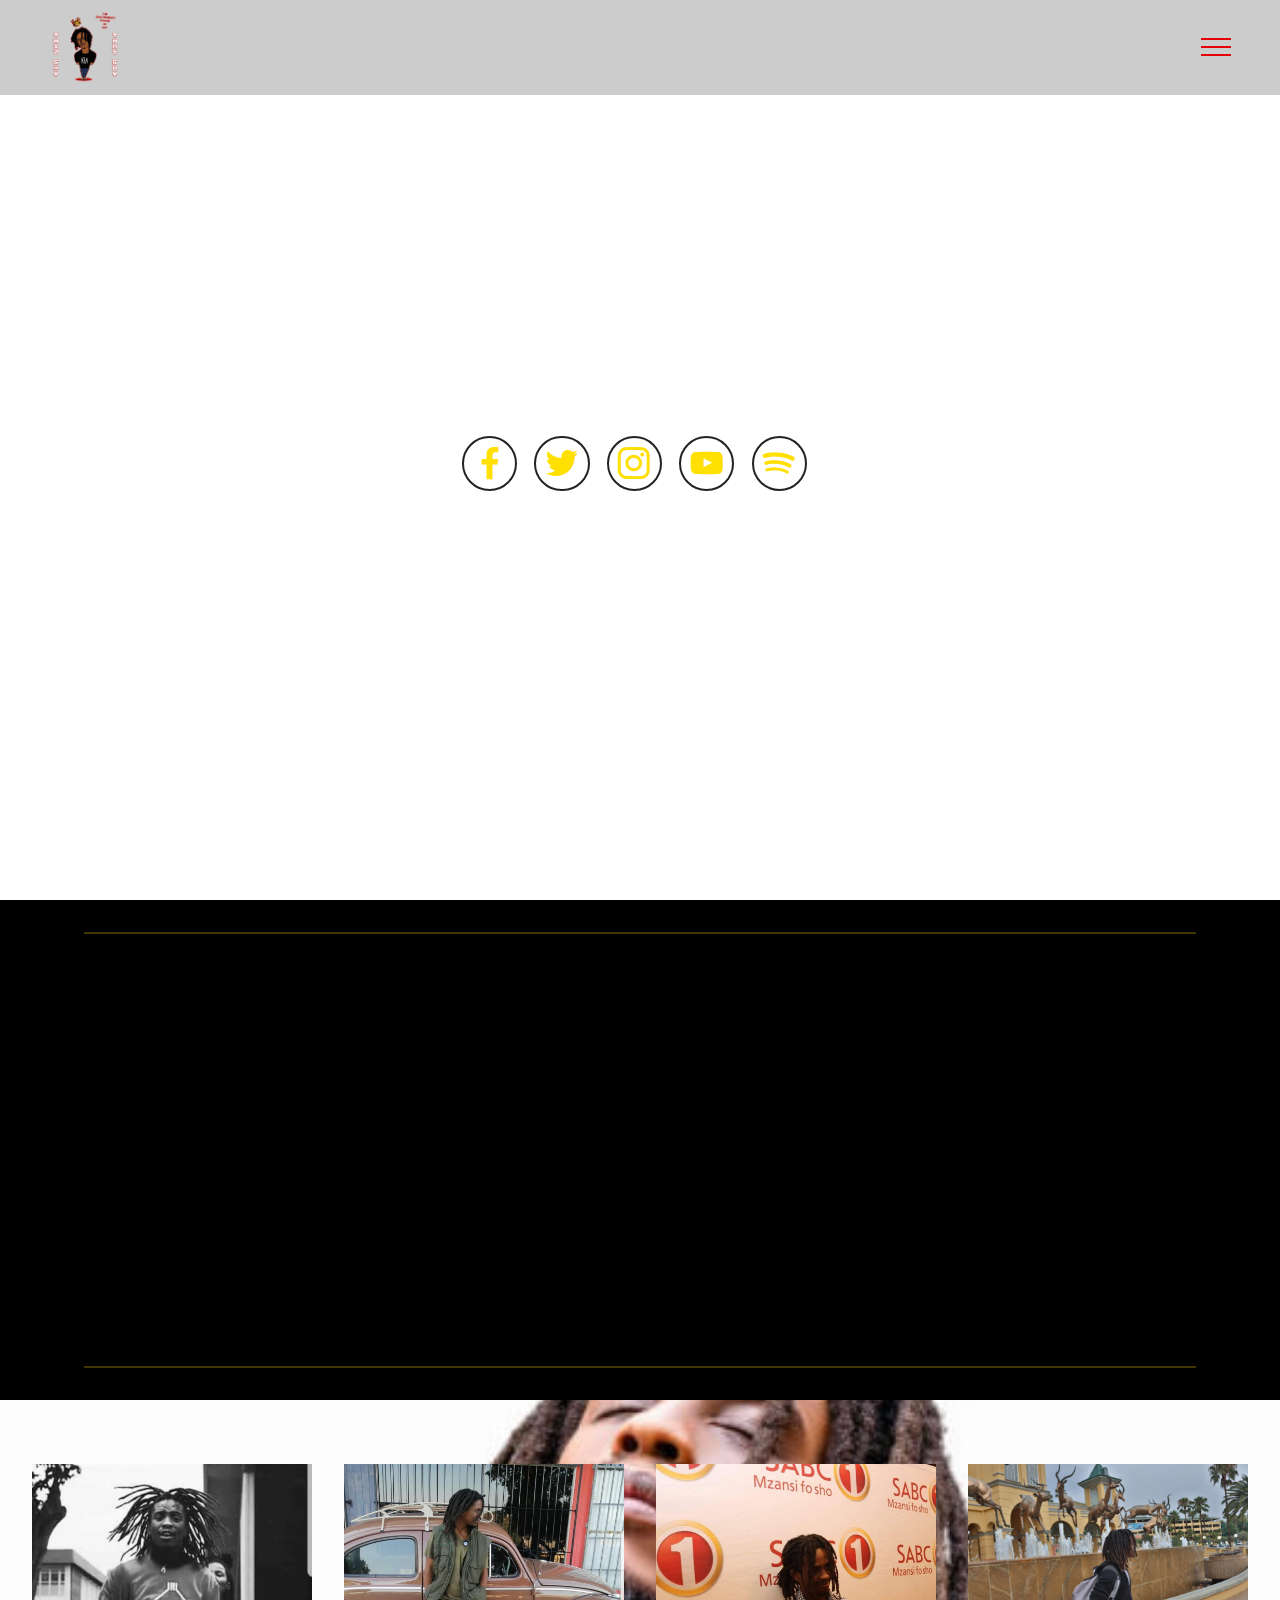
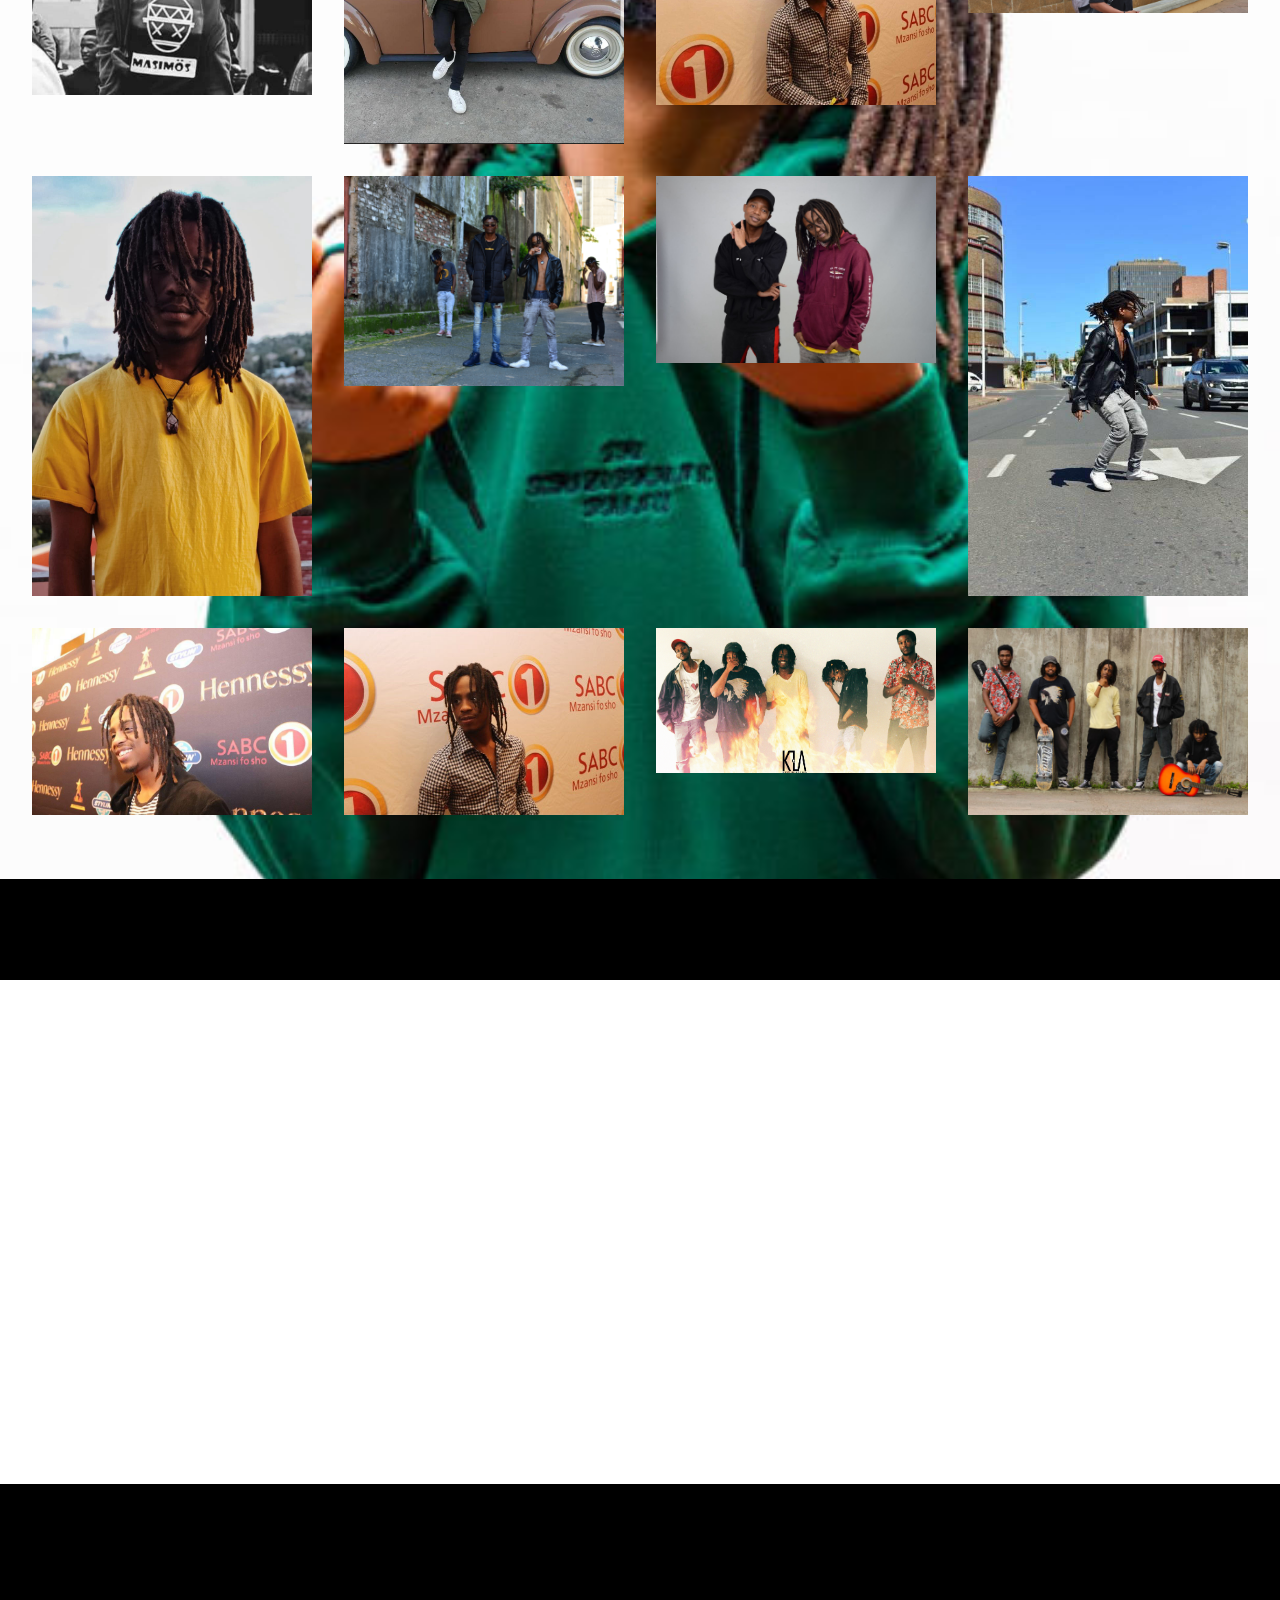
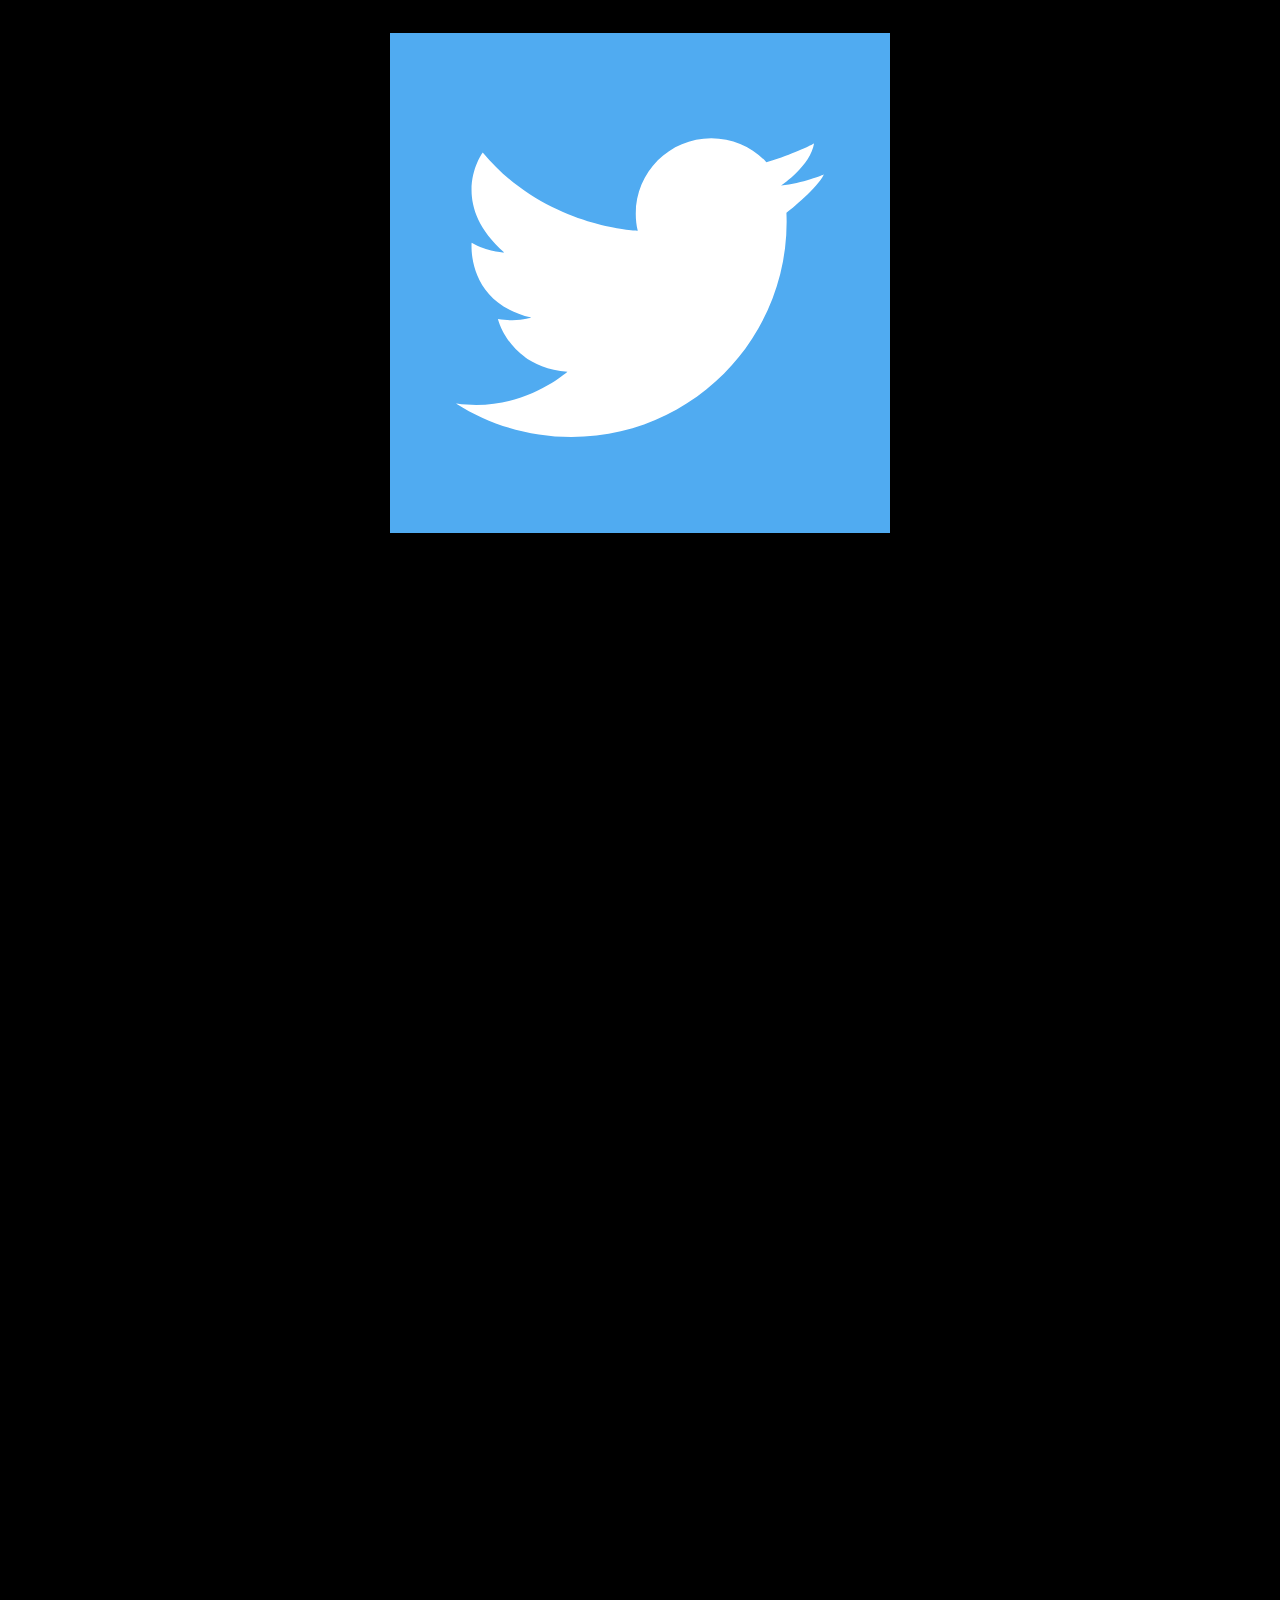
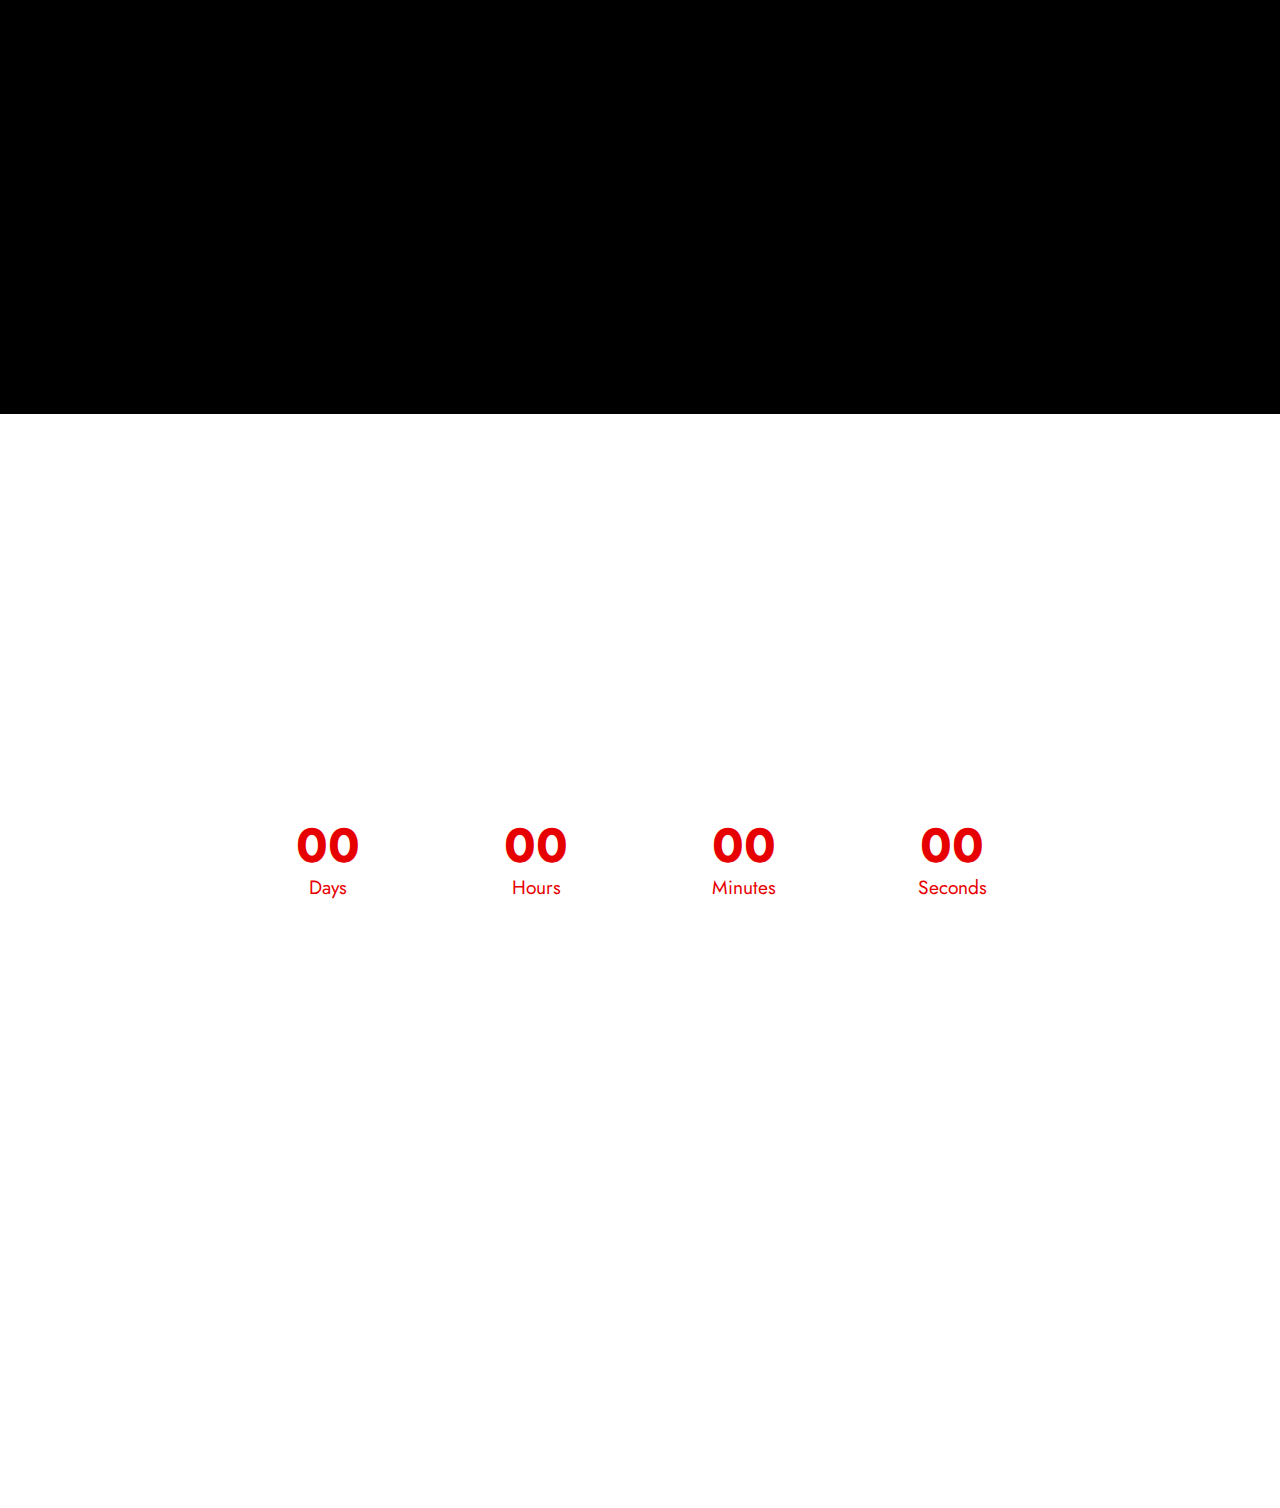
==== commit 0998bbcd: "Complete Update V0.0.1" ====
--- a/index.html
+++ b/index.html
@@ -1,16 +1,20 @@
 <!DOCTYPE html>
-<html  >
+<html lang="en"   >
 <head>
   
   <meta charset="UTF-8">
   <meta http-equiv="X-UA-Compatible" content="IE=edge">
   
+  <meta name="twitter:card" content="summary_large_image"/>
+  <meta name="twitter:image:src" content="assets/images/index-meta.png">
+  <meta property="og:image" content="assets/images/index-meta.png">
+  <meta name="twitter:title" content="ThisGuyThatGuy_SA">
   <meta name="viewport" content="width=device-width, initial-scale=1, minimum-scale=1">
   <link rel="shortcut icon" href="assets/images/red-logo-80x80.png" type="image/x-icon">
-  <meta name="description" content="">
-  
-  
-  <title>Home</title>
+  <meta name="description" content="The Website for ThisGuyThatGuy_SA - The Schizophrenic Prince of RAP">
+  
+  
+  <title>ThisGuyThatGuy_SA</title>
   <link rel="stylesheet" href="assets/web/assets/mobirise-icons2/mobirise2.css">
   <link rel="stylesheet" href="assets/bootstrap/css/bootstrap.min.css">
   <link rel="stylesheet" href="assets/bootstrap/css/bootstrap-grid.min.css">
@@ -38,7 +42,7 @@
             <div class="navbar-brand">
                 <span class="navbar-logo">
                     <a href="index.html#top" target="_blank">
-                        <img src="assets/images/red-logo-80x80.png" alt="A picture of ThisGuy ThatGuy" style="height: 8rem;">
+                        <img src="assets/images/red-logo-80x80.png" alt="A picture of ThisGuy ThatGuy" style="height: 4.6rem;">
                     </a>
                 </span>
                 
@@ -52,24 +56,23 @@
                 </div>
             </button>
             <div class="collapse navbar-collapse" id="navbarSupportedContent">
-                <ul class="navbar-nav nav-dropdown" data-app-modern-menu="true"><li class="nav-item"><a class="nav-link link text-warning text-primary display-4" href="index.html#slider5-s">Merch</a>
-                    </li></ul>
+                <ul class="navbar-nav nav-dropdown nav-right" data-app-modern-menu="true"><li class="nav-item"><a class="nav-link link text-warning text-primary display-4" href="Merch.html#top" target="_blank">Merch</a>
+                    </li><li class="nav-item"><a class="nav-link link text-warning text-primary display-4" href="index.html#content6-5">A Bar</a></li><li class="nav-item"><a class="nav-link link text-warning text-primary display-4" href="index.html#gallery5-9">Royal Family's</a></li><li class="nav-item"><a class="nav-link link text-warning text-primary display-4" href="index.html#countdown4-p">Up Coming work<br></a></li></ul>
                 <div class="icons-menu">
-                    <a class="iconfont-wrapper" href="https://mobiri.se" target="_blank">
+                    <a class="iconfont-wrapper" href="https://www.facebook.com/profile.php?id=100063533597991" target="_blank">
                         <span class="p-2 mbr-iconfont socicon-facebook socicon" style="color: rgb(0, 133, 66); fill: rgb(0, 133, 66);"></span>
                     </a>
-                    <a class="iconfont-wrapper" href="https://mobiri.se" target="_blank">
+                    <a class="iconfont-wrapper" href="https://twitter.com/lakhesomdaka" target="_blank">
                         <span class="p-2 mbr-iconfont socicon-twitter socicon" style="color: rgb(0, 133, 66); fill: rgb(0, 133, 66);"></span>
                     </a>
-                    <a class="iconfont-wrapper" href="https://mobiri.se" target="_blank">
+                    <a class="iconfont-wrapper" href="https://www.instagram.com/thisguythatguy_sa/" target="_blank">
                         <span class="p-2 mbr-iconfont socicon-instagram socicon" style="color: rgb(0, 133, 66); fill: rgb(0, 133, 66);"></span>
                     </a>
-                    <a class="iconfont-wrapper" href="https://mobiri.se" target="_blank">
-                        <span class="p-2 mbr-iconfont socicon-linkedin socicon" style="color: rgb(0, 133, 66); fill: rgb(0, 133, 66);"></span>
+                    <a class="iconfont-wrapper" href="https://open.spotify.com/artist/0wCfdjDZ1KwWH2teyGXzOl?si=ZUdNR7JpRY6by_CbHT1jcA" target="_blank">
+                        <span class="p-2 mbr-iconfont socicon-spotify socicon" style="color: rgb(0, 133, 66); fill: rgb(0, 133, 66);"></span>
                     </a>
                 </div>
-                <div class="navbar-buttons mbr-section-btn"><a class="btn btn-secondary display-4" href="https://mobiri.se">
-                        Sign up</a></div>
+                
             </div>
         </div>
     </nav>
@@ -126,8 +129,7 @@
         <div class="row justify-content-center">
             <div class="col-md-12 col-lg-11">
                 <hr class="line">
-                <p class="mbr-text align-center mbr-fonts-style my-4 display-5">
-                    <em>Some BARS or a BAR. ~Lakhe</em></p>
+                <p class="mbr-text align-center mbr-fonts-style my-4 display-5"><em>They hate when you prevail</em><br><em>They're hoping to derail-your focus</em><br><em>And how your thoughts is</em><br><em>Never let em'</em><br><em>Focus on what matters </em><br><em>Focus on the cheddar</em><br><em>Focus on your home and always strive to live better.</em><br><em><a href="https://youtu.be/Q0Ko7cXdoeA?t=30" class="text-success" target="_blank">~ThisGuy ThatGuy~</a></em></p>
                 <hr class="line">
             </div>
         </div>
@@ -137,93 +139,161 @@
 <section data-bs-version="5.1" class="gallery5 mbr-gallery cid-sXYmkfZcDC" id="gallery5-9">
     
 
-    <div class="mbr-overlay" style="opacity: 0.4; background-color: rgb(250, 250, 250);">
-    </div>
+    
 
     <div class="container-fluid">
-        <div class="mbr-section-head">
-            <h3 class="mbr-section-title mbr-fonts-style align-center m-0 display-2"><strong>Gallery with Popup Slider</strong></h3>
-            
-        </div>
+        
         <div class="row mbr-gallery mt-4">
             
+            
             <div class="col-12 col-md-6 col-lg-3 item gallery-image active">
-                <div class="item-wrapper" data-toggle="modal" data-bs-toggle="modal" data-target="#sYgRdi7gsR-modal" data-bs-target="#sYgRdi7gsR-modal">
-                    <img class="w-100" src="assets/images/151459736-281273933603168-8011932821077480297-n-519x600.jpg" alt="" data-slide-to="0" data-bs-slide-to="0" data-target="#lb-sYgRdi7gsR" data-bs-target="#lb-sYgRdi7gsR">
-                    <div class="icon-wrapper">
-                        <span class="mobi-mbri mobi-mbri-search mbr-iconfont mbr-iconfont-btn"></span>
-                    </div>
-                </div>
-                <h6 class="mbr-item-subtitle mbr-fonts-style align-center mb-2 mt-2 display-7">
-                    Image Caption and <a href="#" class="text-primary">Link</a>
-                </h6>
-            </div>
-            <div class="col-12 col-md-6 col-lg-3 item gallery-image">
-                <div class="item-wrapper" data-toggle="modal" data-bs-toggle="modal" data-target="#sYgRdi7gsR-modal" data-bs-target="#sYgRdi7gsR-modal">
-                    <img class="w-100" src="assets/images/155509448-251861646547873-7192561860782952773-n-561x374.jpg" alt="" data-slide-to="1" data-bs-slide-to="1" data-target="#lb-sYgRdi7gsR" data-bs-target="#lb-sYgRdi7gsR">
-                    <div class="icon-wrapper">
-                        <span class="mobi-mbri mobi-mbri-search mbr-iconfont mbr-iconfont-btn"></span>
-                    </div>
-                </div>
-                <h6 class="mbr-item-subtitle mbr-fonts-style align-center mb-2 mt-2 display-7">
-                    Image Caption and <a href="#" class="text-primary">Link</a>
-                </h6>
-            </div>
-            <div class="col-12 col-md-6 col-lg-3 item gallery-image">
-                <div class="item-wrapper" data-toggle="modal" data-bs-toggle="modal" data-target="#sYgRdi7gsR-modal" data-bs-target="#sYgRdi7gsR-modal">
-                    <img class="w-100" src="assets/images/181658954-293343442399693-6739206052876475900-n-460x690.jpg" alt="" data-slide-to="2" data-bs-slide-to="2" data-target="#lb-sYgRdi7gsR" data-bs-target="#lb-sYgRdi7gsR">
-                    <div class="icon-wrapper">
-                        <span class="mobi-mbri mobi-mbri-search mbr-iconfont mbr-iconfont-btn"></span>
-                    </div>
-                </div>
-                <h6 class="mbr-item-subtitle mbr-fonts-style align-center mb-2 mt-2 display-7">
-                    Image Caption and <a href="#" class="text-primary">Link</a>
-                </h6>
-            </div><div class="col-12 col-md-6 col-lg-3 item gallery-image">
-                <div class="item-wrapper" data-toggle="modal" data-bs-toggle="modal" data-target="#sYgRdi7gsR-modal" data-bs-target="#sYgRdi7gsR-modal">
-                    <img class="w-100" src="assets/images/portrait-526x526.jpg" alt="" data-slide-to="3" data-bs-slide-to="3" data-target="#lb-sYgRdi7gsR" data-bs-target="#lb-sYgRdi7gsR">
-                    <div class="icon-wrapper">
-                        <span class="mobi-mbri mobi-mbri-search mbr-iconfont mbr-iconfont-btn"></span>
-                    </div>
-                </div>
-                <h6 class="mbr-item-subtitle mbr-fonts-style align-center mb-2 mt-2 display-7">
-                    Image Caption and <a href="#" class="text-primary">Link</a>
-                </h6>
-            </div>
-        </div>
-
-        <div class="modal mbr-slider" tabindex="-1" role="dialog" aria-hidden="true" id="sYgRdi7gsR-modal">
+                <div class="item-wrapper" data-toggle="modal" data-bs-toggle="modal" data-target="#tkZb3AszfV-modal" data-bs-target="#tkZb3AszfV-modal">
+                    <img class="w-100" src="assets/images/whatsapp-image-2022-02-28-at-4.49.23-pm-1-856x706.jpg" alt="KIA GANG GANG" data-slide-to="0" data-bs-slide-to="0" data-target="#lb-tkZb3AszfV" data-bs-target="#lb-tkZb3AszfV">
+                    <div class="icon-wrapper">
+                        <span class="mobi-mbri mobi-mbri-search mbr-iconfont mbr-iconfont-btn"></span>
+                    </div>
+                </div>
+                
+            </div><div class="col-12 col-md-6 col-lg-3 item gallery-image">
+                <div class="item-wrapper" data-toggle="modal" data-bs-toggle="modal" data-target="#tkZb3AszfV-modal" data-bs-target="#tkZb3AszfV-modal">
+                    <img class="w-100" src="assets/images/whatsapp-image-2022-02-28-at-4.32.10-pm-1080x1080.jpg" alt="KIA GANG GANG" data-slide-to="1" data-bs-slide-to="1" data-target="#lb-tkZb3AszfV" data-bs-target="#lb-tkZb3AszfV">
+                    <div class="icon-wrapper">
+                        <span class="mobi-mbri mobi-mbri-search mbr-iconfont mbr-iconfont-btn"></span>
+                    </div>
+                </div>
+                
+            </div><div class="col-12 col-md-6 col-lg-3 item gallery-image">
+                <div class="item-wrapper" data-toggle="modal" data-bs-toggle="modal" data-target="#tkZb3AszfV-modal" data-bs-target="#tkZb3AszfV-modal">
+                    <img class="w-100" src="assets/images/whatsapp-image-2022-02-28-at-4.49.21-pm-1-1060x913.jpg" alt="KIA GANG GANG" data-slide-to="2" data-bs-slide-to="2" data-target="#lb-tkZb3AszfV" data-bs-target="#lb-tkZb3AszfV">
+                    <div class="icon-wrapper">
+                        <span class="mobi-mbri mobi-mbri-search mbr-iconfont mbr-iconfont-btn"></span>
+                    </div>
+                </div>
+                
+            </div><div class="col-12 col-md-6 col-lg-3 item gallery-image">
+                <div class="item-wrapper" data-toggle="modal" data-bs-toggle="modal" data-target="#tkZb3AszfV-modal" data-bs-target="#tkZb3AszfV-modal">
+                    <img class="w-100" src="assets/images/20191120162619-img-5679-6000x3200.jpg" alt="KIA GANG GANG" data-slide-to="3" data-bs-slide-to="3" data-target="#lb-tkZb3AszfV" data-bs-target="#lb-tkZb3AszfV">
+                    <div class="icon-wrapper">
+                        <span class="mobi-mbri mobi-mbri-search mbr-iconfont mbr-iconfont-btn"></span>
+                    </div>
+                </div>
+                
+            </div><div class="col-12 col-md-6 col-lg-3 item gallery-image">
+                <div class="item-wrapper" data-toggle="modal" data-bs-toggle="modal" data-target="#tkZb3AszfV-modal" data-bs-target="#tkZb3AszfV-modal">
+                    <img class="w-100" src="assets/images/img-20190821-wa0046-853x1280.jpg" alt="" data-slide-to="4" data-bs-slide-to="4" data-target="#lb-tkZb3AszfV" data-bs-target="#lb-tkZb3AszfV">
+                    <div class="icon-wrapper">
+                        <span class="mobi-mbri mobi-mbri-search mbr-iconfont mbr-iconfont-btn"></span>
+                    </div>
+                </div>
+                
+            </div><div class="col-12 col-md-6 col-lg-3 item gallery-image">
+                <div class="item-wrapper" data-toggle="modal" data-bs-toggle="modal" data-target="#tkZb3AszfV-modal" data-bs-target="#tkZb3AszfV-modal">
+                    <img class="w-100" src="assets/images/dsc-6386-4896x3680.jpg" alt="" data-slide-to="5" data-bs-slide-to="5" data-target="#lb-tkZb3AszfV" data-bs-target="#lb-tkZb3AszfV">
+                    <div class="icon-wrapper">
+                        <span class="mobi-mbri mobi-mbri-search mbr-iconfont mbr-iconfont-btn"></span>
+                    </div>
+                </div>
+                
+            </div><div class="col-12 col-md-6 col-lg-3 item gallery-image">
+                <div class="item-wrapper" data-toggle="modal" data-bs-toggle="modal" data-target="#tkZb3AszfV-modal" data-bs-target="#tkZb3AszfV-modal">
+                    <img class="w-100" src="assets/images/img-20210915-wa0059-1280x854.jpg" alt="" data-slide-to="6" data-bs-slide-to="6" data-target="#lb-tkZb3AszfV" data-bs-target="#lb-tkZb3AszfV">
+                    <div class="icon-wrapper">
+                        <span class="mobi-mbri mobi-mbri-search mbr-iconfont mbr-iconfont-btn"></span>
+                    </div>
+                </div>
+                
+            </div><div class="col-12 col-md-6 col-lg-3 item gallery-image">
+                <div class="item-wrapper" data-toggle="modal" data-bs-toggle="modal" data-target="#tkZb3AszfV-modal" data-bs-target="#tkZb3AszfV-modal">
+                    <img class="w-100" src="assets/images/181658954-293343442399693-6739206052876475900-n-460x690.jpg" alt="KIA GANG GANG" data-slide-to="7" data-bs-slide-to="7" data-target="#lb-tkZb3AszfV" data-bs-target="#lb-tkZb3AszfV">
+                    <div class="icon-wrapper">
+                        <span class="mobi-mbri mobi-mbri-search mbr-iconfont mbr-iconfont-btn"></span>
+                    </div>
+                </div>
+                
+            </div><div class="col-12 col-md-6 col-lg-3 item gallery-image">
+                <div class="item-wrapper" data-toggle="modal" data-bs-toggle="modal" data-target="#tkZb3AszfV-modal" data-bs-target="#tkZb3AszfV-modal">
+                    <img class="w-100" src="assets/images/155509448-251861646547873-7192561860782952773-n-810x540.jpg" alt="KIA GANG GANG" data-slide-to="8" data-bs-slide-to="8" data-target="#lb-tkZb3AszfV" data-bs-target="#lb-tkZb3AszfV">
+                    <div class="icon-wrapper">
+                        <span class="mobi-mbri mobi-mbri-search mbr-iconfont mbr-iconfont-btn"></span>
+                    </div>
+                </div>
+                
+            </div><div class="col-12 col-md-6 col-lg-3 item gallery-image">
+                <div class="item-wrapper" data-toggle="modal" data-bs-toggle="modal" data-target="#tkZb3AszfV-modal" data-bs-target="#tkZb3AszfV-modal">
+                    <img class="w-100" src="assets/images/whatsapp-image-2022-03-10-at-7.55.37-pm-540x360.jpg" alt="KIA GANG GANG" data-slide-to="9" data-bs-slide-to="9" data-target="#lb-tkZb3AszfV" data-bs-target="#lb-tkZb3AszfV">
+                    <div class="icon-wrapper">
+                        <span class="mobi-mbri mobi-mbri-search mbr-iconfont mbr-iconfont-btn"></span>
+                    </div>
+                </div>
+                
+            </div><div class="col-12 col-md-6 col-lg-3 item gallery-image">
+                <div class="item-wrapper" data-toggle="modal" data-bs-toggle="modal" data-target="#tkZb3AszfV-modal" data-bs-target="#tkZb3AszfV-modal">
+                    <img class="w-100" src="assets/images/kia-banner-3-1634x901.png" alt="KIA GANG GANG" data-slide-to="10" data-bs-slide-to="10" data-target="#lb-tkZb3AszfV" data-bs-target="#lb-tkZb3AszfV">
+                    <div class="icon-wrapper">
+                        <span class="mobi-mbri mobi-mbri-search mbr-iconfont mbr-iconfont-btn"></span>
+                    </div>
+                </div>
+                
+            </div><div class="col-12 col-md-6 col-lg-3 item gallery-image">
+                <div class="item-wrapper" data-toggle="modal" data-bs-toggle="modal" data-target="#tkZb3AszfV-modal" data-bs-target="#tkZb3AszfV-modal">
+                    <img class="w-100" src="assets/images/img-20200526-wa0051-1280x853.jpg" alt="KIA GANG GANG" data-slide-to="11" data-bs-slide-to="11" data-target="#lb-tkZb3AszfV" data-bs-target="#lb-tkZb3AszfV">
+                    <div class="icon-wrapper">
+                        <span class="mobi-mbri mobi-mbri-search mbr-iconfont mbr-iconfont-btn"></span>
+                    </div>
+                </div>
+                
+            </div>
+            
+        </div>
+
+        <div class="modal mbr-slider" tabindex="-1" role="dialog" aria-hidden="true" id="tkZb3AszfV-modal">
             <div class="modal-dialog" role="document">
                 <div class="modal-content">
                     <div class="modal-body">
-                        <div class="carousel slide carousel-fade" id="lb-sYgRdi7gsR" data-interval="5000" data-bs-interval="5000">
+                        <div class="carousel slide carousel-fade" id="lb-tkZb3AszfV" data-ride="carousel" data-bs-ride="carousel" data-interval="4000" data-bs-interval="4000">
                             <div class="carousel-inner">
                                 
+                                
                                 <div class="carousel-item active">
-                                    <img class="d-block w-100" src="assets/images/151459736-281273933603168-8011932821077480297-n-519x600.jpg" alt="">
+                                    <img class="d-block w-100" src="assets/images/whatsapp-image-2022-02-28-at-4.49.23-pm-1-856x706.jpg" alt="">
+                                </div><div class="carousel-item">
+                                    <img class="d-block w-100" src="assets/images/whatsapp-image-2022-02-28-at-4.32.10-pm-1080x1080.jpg" alt="">
+                                </div><div class="carousel-item">
+                                    <img class="d-block w-100" src="assets/images/whatsapp-image-2022-02-28-at-4.49.21-pm-1-1060x913.jpg" alt="">
+                                </div><div class="carousel-item">
+                                    <img class="d-block w-100" src="assets/images/20191120162619-img-5679-6000x3200.jpg" alt="">
+                                </div><div class="carousel-item">
+                                    <img class="d-block w-100" src="assets/images/img-20190821-wa0046-853x1280.jpg" alt="">
+                                </div><div class="carousel-item">
+                                    <img class="d-block w-100" src="assets/images/dsc-6386-4896x3680.jpg" alt="">
+                                </div><div class="carousel-item">
+                                    <img class="d-block w-100" src="assets/images/img-20210915-wa0059-1280x854.jpg" alt="">
+                                </div><div class="carousel-item">
+                                    <img class="d-block w-100" src="assets/images/181658954-293343442399693-6739206052876475900-n-460x690.jpg" alt="">
+                                </div><div class="carousel-item">
+                                    <img class="d-block w-100" src="assets/images/155509448-251861646547873-7192561860782952773-n-810x540.jpg" alt="">
+                                </div><div class="carousel-item">
+                                    <img class="d-block w-100" src="assets/images/whatsapp-image-2022-03-10-at-7.55.37-pm-540x360.jpg" alt="">
+                                </div><div class="carousel-item">
+                                    <img class="d-block w-100" src="assets/images/kia-banner-3-1634x901.png" alt="">
+                                </div><div class="carousel-item">
+                                    <img class="d-block w-100" src="assets/images/img-20200526-wa0051-1280x853.jpg" alt="">
                                 </div>
-                                <div class="carousel-item">
-                                    <img class="d-block w-100" src="assets/images/155509448-251861646547873-7192561860782952773-n-561x374.jpg" alt="">
-                                </div>
-                                <div class="carousel-item">
-                                    <img class="d-block w-100" src="assets/images/181658954-293343442399693-6739206052876475900-n-460x690.jpg" alt="">
-                                </div><div class="carousel-item">
-                                    <img class="d-block w-100" src="assets/images/portrait-526x526.jpg" alt="">
-                                </div>
+                                
                             </div>
                             <ol class="carousel-indicators">
-                                <li data-slide-to="0" data-bs-slide-to="0" class="active" data-target="#lb-sYgRdi7gsR" data-bs-target="#lb-sYgRdi7gsR"></li>
-                                <li data-slide-to="1" data-bs-slide-to="1" data-target="#lb-sYgRdi7gsR" data-bs-target="#lb-sYgRdi7gsR"></li>
-                                <li data-slide-to="2" data-bs-slide-to="2" data-target="#lb-sYgRdi7gsR" data-bs-target="#lb-sYgRdi7gsR"></li>
-                                <li data-slide-to="3" data-bs-slide-to="3" data-target="#lb-sYgRdi7gsR" data-bs-target="#lb-sYgRdi7gsR"></li>
+                                <li data-slide-to="0" data-bs-slide-to="0" class="active" data-target="#lb-tkZb3AszfV" data-bs-target="#lb-tkZb3AszfV"></li><li data-slide-to="1" data-bs-slide-to="1" class="" data-target="#lb-tkZb3AszfV" data-bs-target="#lb-tkZb3AszfV"></li><li data-slide-to="2" data-bs-slide-to="2" class="" data-target="#lb-tkZb3AszfV" data-bs-target="#lb-tkZb3AszfV"></li><li data-slide-to="3" data-bs-slide-to="3" class="" data-target="#lb-tkZb3AszfV" data-bs-target="#lb-tkZb3AszfV"></li><li data-slide-to="4" data-bs-slide-to="4" class="" data-target="#lb-tkZb3AszfV" data-bs-target="#lb-tkZb3AszfV"></li><li data-slide-to="5" data-bs-slide-to="5" class="" data-target="#lb-tkZb3AszfV" data-bs-target="#lb-tkZb3AszfV"></li>
+                                <li data-slide-to="6" data-bs-slide-to="6" data-target="#lb-tkZb3AszfV" data-bs-target="#lb-tkZb3AszfV"></li><li data-slide-to="7" data-bs-slide-to="7" data-target="#lb-tkZb3AszfV" data-bs-target="#lb-tkZb3AszfV"></li><li data-slide-to="8" data-bs-slide-to="8" data-target="#lb-tkZb3AszfV" data-bs-target="#lb-tkZb3AszfV"></li><li data-slide-to="9" data-bs-slide-to="9" data-target="#lb-tkZb3AszfV" data-bs-target="#lb-tkZb3AszfV"></li><li data-slide-to="10" data-bs-slide-to="10" data-target="#lb-tkZb3AszfV" data-bs-target="#lb-tkZb3AszfV"></li><li data-slide-to="11" data-bs-slide-to="11" data-target="#lb-tkZb3AszfV" data-bs-target="#lb-tkZb3AszfV"></li>
+                                
+                                
                             </ol>
                             <a role="button" href="" class="close" data-dismiss="modal" data-bs-dismiss="modal" aria-label="Close">
                             </a>
-                            <a class="carousel-control-prev carousel-control" role="button" data-slide="prev" data-bs-slide="prev" href="#lb-sYgRdi7gsR">
+                            <a class="carousel-control-prev carousel-control" role="button" data-slide="prev" data-bs-slide="prev" href="#lb-tkZb3AszfV">
                                 <span class="mobi-mbri mobi-mbri-arrow-prev" aria-hidden="true"></span>
                                 <span class="sr-only visually-hidden">Previous</span>
                             </a>
-                            <a class="carousel-control-next carousel-control" role="button" data-slide="next" data-bs-slide="next" href="#lb-sYgRdi7gsR">
+                            <a class="carousel-control-next carousel-control" role="button" data-slide="next" data-bs-slide="next" href="#lb-tkZb3AszfV">
                                 <span class="mobi-mbri mobi-mbri-arrow-next" aria-hidden="true"></span>
                                 <span class="sr-only visually-hidden">Next</span>
                             </a>
@@ -245,7 +315,7 @@
         <div class="row align-items-center justify-content-center">
             <div class="text-content col-12 col-md-6 order-2">
                 <h2 class="mbr-section-title mbr-fonts-style display-2">
-                    <strong>Follow me</strong></h2>
+                    <strong>&lt;&lt;&lt; Find me here</strong></h2>
                 
             </div>
             <div class="icons d-flex align-items-center col-12 col-md-6 justify-content-end mt-md-0 mt-2 flex-wrap">
@@ -289,64 +359,49 @@
         <h3 class="mb-4 mbr-fonts-style display-2">
             <strong>Some Words from some famous people</strong></h3>
 
-        <div class="embla" data-skip-snaps="true" data-align="center" data-loop="true" data-auto-play-interval="5" data-draggable="true">
+        <div class="embla" data-skip-snaps="true" data-align="center" data-loop="true" data-auto-play="true" data-auto-play-interval="3" data-draggable="true">
             <div class="embla__viewport container-fluid">
                 <div class="embla__container">
-                    <div class="embla__slide slider-image item" style="margin-left: 7rem; margin-right: 7rem;">
+                    <div class="embla__slide slider-image item" style="margin-left: 2rem; margin-right: 2rem;">
                         <div class="user">
                             <div class="user_image">
                                 <div class="item-wrapper position-relative">
-                                    <img src="assets/images/team3.jpg">
+                                    <img src="assets/images/ayanda-600x599.jpg">
                                 </div>
                             </div>
                             <div class="user_text mb-4">
-                                <p class="mbr-fonts-style display-7">
-                                    Themes in the Mobirise website builder offer multiple blocks: intros, sliders, galleries, forms, articles, and so on. Start a project and click on the red plus buttons to see the blocks available for your theme.
-                                </p>
+                                <p class="mbr-fonts-style display-7">You next to blow, you have to&nbsp; believe that. On iNanda FM today we were talking about you and we played your song, the response was crazy crazy</p>
                             </div>
-                            <div class="user_name mbr-fonts-style mb-2 display-7">
-                                <strong>King!!!!</strong></div>
-                            <div class="user_desk mbr-fonts-style display-7">
-                                DESIGNER
-                            </div>
+                            <div class="user_name mbr-fonts-style mb-2 display-7"><a href="https://www.instagram.com/makukuleayanda/" class="text-primary" target="_blank"><strong><em>@makukuleayanda</em></strong></a></div>
+                            <div class="user_desk mbr-fonts-style display-7"></div>
                         </div>
                     </div>
-                    <div class="embla__slide slider-image item" style="margin-left: 7rem; margin-right: 7rem;">
+                    <div class="embla__slide slider-image item" style="margin-left: 2rem; margin-right: 2rem;">
                         <div class="user">
                             <div class="user_image">
                                 <div class="item-wrapper position-relative">
-                                    <img src="assets/images/team2.jpg">
+                                    <img src="assets/images/zakwa-600x741.jpg">
                                 </div>
                             </div>
                             <div class="user_text mb-4">
-                                <p class="mbr-fonts-style display-7">
-                                    Themes in the Mobirise website builder offer multiple blocks: intros, sliders, galleries, forms, articles, and so on. Start a project and click on the red plus buttons to see the blocks available for your theme.
-                                </p>
+                                <p class="mbr-fonts-style display-7">No one can rap after that. No one should rap after that.&nbsp;</p>
                             </div>
-                            <div class="user_name mbr-fonts-style mb-2 display-7">
-                                <strong>Ambitious Entertainment&nbsp;</strong></div>
-                            <div class="user_desk mbr-fonts-style display-7">
-                                DEVELOPER
-                            </div>
+                            <div class="user_name mbr-fonts-style mb-2 display-7"><a href="https://www.instagram.com/zakwesa/" class="text-primary" target="_blank"><strong><em>@zakwesa</em></strong></a></div>
+                            <div class="user_desk mbr-fonts-style display-7"></div>
                         </div>
                     </div>
-                    <div class="embla__slide slider-image item" style="margin-left: 7rem; margin-right: 7rem;">
+                    <div class="embla__slide slider-image item" style="margin-left: 2rem; margin-right: 2rem;">
                         <div class="user">
                             <div class="user_image">
                                 <div class="item-wrapper position-relative">
-                                    <img src="assets/images/team1.jpg">
+                                    <img src="assets/images/bonhuslta-600x591.jpg">
                                 </div>
                             </div>
                             <div class="user_text mb-4">
-                                <p class="mbr-fonts-style display-7">
-                                    Themes in the Mobirise website builder offer multiple blocks: intros, sliders, galleries, forms, articles, and so on. Start a project and click on the red plus buttons to see the blocks available for your theme.
-                                </p>
+                                <p class="mbr-fonts-style display-7">Winkinga esazoba iproblem eserious kulababhuti aba rapper kancane</p>
                             </div>
-                            <div class="user_name mbr-fonts-style mb-2 display-7">
-                                <strong>CSA_RSA??? idk</strong></div>
-                            <div class="user_desk mbr-fonts-style display-7">
-                                DEVELOPER
-                            </div>
+                            <div class="user_name mbr-fonts-style mb-2 display-7"><a href="https://www.instagram.com/bonhusla/" class="text-primary" target="_blank"><strong><em>@bonhusla</em></strong></a></div>
+                            <div class="user_desk mbr-fonts-style display-7"></div>
                         </div>
                     </div>
                 </div>
@@ -372,8 +427,7 @@
     <div class="container">
         <div class="row align-items-center justify-content-center">
             <div class="text-content col-12 col-md-6 order-2">
-                <h2 class="mbr-section-title mbr-fonts-style display-2">
-                    <strong>Follow me</strong></h2>
+                <h2 class="mbr-section-title mbr-fonts-style display-2"><strong>Twitter streets</strong></h2>
                 
             </div>
             <div class="icons d-flex align-items-center col-12 col-md-6 justify-content-end mt-md-0 mt-2 flex-wrap">
@@ -410,11 +464,7 @@
 <section class="twitter cid-sXYmDMCkYZ" id="twitter-m5-i">
     
     <div class="container">
-        <div class="mbr-section-head">
-            <h4 class="mbr-section-title mbr-fonts-style align-center mb-0 display-2"><strong>Twitter Feed</strong></h4>
-            
-            
-        </div>
+        
         <div class="row justify-content-center mt-4">
             <div class="col-12 col-lg-12">
                 <div class="twitter-wrapper">
@@ -435,9 +485,7 @@
     <div class="container">
         <div class="row align-items-center justify-content-center">
             <div class="text-content col-12 col-md-6 order-2">
-                <h2 class="mbr-section-title mbr-fonts-style display-2">
-                    <strong>Follow Us</strong>
-                </h2>
+                <h2 class="mbr-section-title mbr-fonts-style display-2"><strong>Follow my pages</strong></h2>
                 
             </div>
             <div class="icons d-flex align-items-center col-12 col-md-6 justify-content-end mt-md-0 mt-2 flex-wrap">
@@ -474,60 +522,11 @@
 <section class="facebook-page cid-sXYmErLAX1" id="facebook-page-j">
     
     <div class="container">
-        <div class="mbr-section-head">
-            <h4 class="mbr-section-title mbr-fonts-style align-center mb-0 display-2"><strong>Facebook Page Feed</strong></h4>
-            
-            
-        </div>
+        
         <div class="row justify-content-center mt-4">
-            <iframe width="340" height="500" style="border:none;overflow:hidden" scrolling="no" frameborder="0" allowtransparency="true" allow="encrypted-media" src="https://www.facebook.com/plugins/page.php?href=https://www.facebook.com/profile.php?id=100063533597991&amp;tabs=timeline,events,messages&amp;width=500&amp;height=620&amp;small_header=true&amp;adapt_container_width=true&amp;hide_cover=false&amp;hide_cta=true&amp;appId=2773163886047820"></iframe>
-        </div>
-    </div>
-</section>
-
-<section data-bs-version="5.1" class="contacts4 cid-sYgQd0Ksrr" id="contacts4-v">
-
-    
-
-    
-
-    <div class="container">
-        <div class="row align-items-center justify-content-center">
-            <div class="text-content col-12 col-md-6 order-2">
-                <h2 class="mbr-section-title mbr-fonts-style display-2">
-                    <strong>Follow Us</strong>
-                </h2>
-                
-            </div>
-            <div class="icons d-flex align-items-center col-12 col-md-6 justify-content-end mt-md-0 mt-2 flex-wrap">
-                <a href="https://twitter.com/lakhesomdaka" target="_blank">
-                    <span class="mbr-iconfont mbr-iconfont-social socicon-twitter socicon" style="color: rgb(255, 224, 0); fill: rgb(255, 224, 0);"></span>
-                </a>
-                <a href="https://www.facebook.com/profile.php?id=100063533597991" target="_blank">
-                    <span class="mbr-iconfont mbr-iconfont-social socicon-facebook socicon" style="color: rgb(255, 224, 0); fill: rgb(255, 224, 0);"></span>
-                </a>
-                <a href="https://youtube.com/channel/UCGAT6t8LyJB0Nvw8Be0DbKg" target="_blank">
-                    <span class="mbr-iconfont mbr-iconfont-social socicon-youtube socicon" style="color: rgb(255, 224, 0); fill: rgb(255, 224, 0);"></span>
-                </a>
-                <a href="https://www.instagram.com/thisguythatguy_sa/" target="_blank">
-                    <span class="mbr-iconfont mbr-iconfont-social socicon-instagram socicon" style="color: rgb(255, 224, 0); fill: rgb(255, 224, 0);"></span>
-                </a>
-                <a href="https://soundcloud.com/this-guy-that-guy-114534957" target="_blank">
-                    <span class="mbr-iconfont mbr-iconfont-social socicon-soundcloud socicon" style="color: rgb(255, 224, 0); fill: rgb(255, 224, 0);"></span>
-                </a>
-                <a href="https://open.spotify.com/artist/0wCfdjDZ1KwWH2teyGXzOl?si=ZUdNR7JpRY6by_CbHT1jcA" target="_blank">
-                    <span class="mbr-iconfont mbr-iconfont-social socicon-spotify socicon" style="color: rgb(255, 224, 0); fill: rgb(255, 224, 0);"></span>
-                </a>
-                <a href="https://vm.tiktok.com/ZSecWcs1X/" target="_blank">
-                    <span class="mbr-iconfont mbr-iconfont-social socicon-tiktok socicon" style="color: rgb(255, 224, 0); fill: rgb(255, 224, 0);"></span>
-                </a>
-                
-                
-                
-            </div>
-        </div>
-    </div>
-    
+            <iframe width="340" height="500" style="border:none;overflow:hidden" scrolling="no" frameborder="0" allowtransparency="true" allow="encrypted-media" src="https://www.facebook.com/plugins/page.php?href=https://www.facebook.com/profile.php?id=100063533597991&amp;tabs=timeline,events,messages&amp;width=500&amp;height=520&amp;small_header=true&amp;adapt_container_width=true&amp;hide_cover=false&amp;hide_cta=true&amp;appId=2773163886047820"></iframe>
+        </div>
+    </div>
 </section>
 
 <section class="mbr-section soundcloud2 cid-sXYmGcAhB4" id="soundcloud2-l">
@@ -547,231 +546,22 @@
     <div class="clearfix"></div>
 </section>
 
-<section data-bs-version="5.1" class="contacts4 cid-sYgQeUFKVd" id="contacts4-w">
-
-    
-
-    
-
-    <div class="container">
-        <div class="row align-items-center justify-content-center">
-            <div class="text-content col-12 col-md-6 order-2">
-                <h2 class="mbr-section-title mbr-fonts-style display-2">
-                    <strong>Follow Us</strong>
-                </h2>
-                
-            </div>
-            <div class="icons d-flex align-items-center col-12 col-md-6 justify-content-end mt-md-0 mt-2 flex-wrap">
-                <a href="https://twitter.com/lakhesomdaka" target="_blank">
-                    <span class="mbr-iconfont mbr-iconfont-social socicon-twitter socicon" style="color: rgb(255, 224, 0); fill: rgb(255, 224, 0);"></span>
-                </a>
-                <a href="https://www.facebook.com/profile.php?id=100063533597991" target="_blank">
-                    <span class="mbr-iconfont mbr-iconfont-social socicon-facebook socicon" style="color: rgb(255, 224, 0); fill: rgb(255, 224, 0);"></span>
-                </a>
-                <a href="https://youtube.com/channel/UCGAT6t8LyJB0Nvw8Be0DbKg" target="_blank">
-                    <span class="mbr-iconfont mbr-iconfont-social socicon-youtube socicon" style="color: rgb(255, 224, 0); fill: rgb(255, 224, 0);"></span>
-                </a>
-                <a href="https://www.instagram.com/thisguythatguy_sa/" target="_blank">
-                    <span class="mbr-iconfont mbr-iconfont-social socicon-instagram socicon" style="color: rgb(255, 224, 0); fill: rgb(255, 224, 0);"></span>
-                </a>
-                <a href="https://soundcloud.com/this-guy-that-guy-114534957" target="_blank">
-                    <span class="mbr-iconfont mbr-iconfont-social socicon-soundcloud socicon" style="color: rgb(255, 224, 0); fill: rgb(255, 224, 0);"></span>
-                </a>
-                <a href="https://open.spotify.com/artist/0wCfdjDZ1KwWH2teyGXzOl?si=ZUdNR7JpRY6by_CbHT1jcA" target="_blank">
-                    <span class="mbr-iconfont mbr-iconfont-social socicon-spotify socicon" style="color: rgb(255, 224, 0); fill: rgb(255, 224, 0);"></span>
-                </a>
-                <a href="https://vm.tiktok.com/ZSecWcs1X/" target="_blank">
-                    <span class="mbr-iconfont mbr-iconfont-social socicon-tiktok socicon" style="color: rgb(255, 224, 0); fill: rgb(255, 224, 0);"></span>
-                </a>
-                
-                
-                
-            </div>
-        </div>
-    </div>
-    
-</section>
-
-<section data-bs-version="5.1" class="timeline3 cid-sXYmUUqvdb mbr-parallax-background" id="timeline3-o">
-    
-    
-    <div class="container-fluid">
-        <div class="mbr-section-head">
-            <h3 class="mbr-section-title mbr-fonts-style align-center mb-0 display-2">
-                <strong>Timeline</strong>
-            </h3>
-            <h4 class="mbr-section-subtitle mbr-fonts-style align-center mb-0 mt-2 display-5">
-                Enter subtitle here
-            </h4>
-        </div>
-        <div class="timelines-container mt-4">
-            <div class="row timeline-element first-separline mb-5">
-                <div class="timeline-date col-12">
-                    <div class="timeline-date-wrapper">
-                        <p class="mbr-timeline-date display-7">
-                            23 April 2025</p>
-                    </div>
-                </div>
-                <span class="iconBackground"></span>
-                <div class="col-12 col-md-6">
-                    <div class="image-wrapper">
-                        <img src="assets/images/features1.jpg" alt="" title="">
-                    </div>
-                </div>
-                <div class="col-12 col-md-6">
-                    <div class="timeline-text-wrapper">
-                        <h4 class="mbr-timeline-title mbr-fonts-style mb-0 display-5">
-                            <strong>Title</strong></h4>
-                        <p class="mbr-text mbr-fonts-style mt-3 mb-0 display-7">
-                            StoryStoryStoryStoryStoryStoryStoryStory</p>
-                    </div>
-                </div>
-            </div>
-            <div class="row timeline-element first-separline mb-5">
-                <div class="timeline-date col-12">
-                    <div class="timeline-date-wrapper">
-                        <p class="mbr-timeline-date display-7">
-                            23 April 2025</p>
-                    </div>
-                </div>
-                <span class="iconBackground"></span>
-                <div class="col-12 col-md-6">
-                    <div class="image-wrapper">
-                        <img src="assets/images/features2.jpg" alt="" title="">
-                    </div>
-                </div>
-                <div class="col-12 col-md-6">
-                    <div class="timeline-text-wrapper">
-                        <h4 class="mbr-timeline-title mbr-fonts-style mb-0 display-5">
-                            <strong>Title&nbsp;</strong></h4>
-                        <p class="mbr-text mbr-fonts-style mt-3 mb-0 display-7">
-                            StoryStoryStoryStoryStoryStoryStoryStory
-                        </p>
-                    </div>
-                </div>
-            </div>
-            
-            
-            
-            
-            
-            
-            
-            
-            
-            
-        </div>
-    </div>
-</section>
-
-<section data-bs-version="5.1" class="slider5 mbr-embla cid-sXYsmXaO0C" id="slider5-s">
-    
-    
-    <div class="position-relative">
-        <div class="mbr-section-head">
-            <h4 class="mbr-section-title mbr-fonts-style align-center mb-0 display-2">
-                <strong>Services</strong></h4>
-            
-        </div>
-        <div class="embla mt-4" data-skip-snaps="true" data-align="center" data-contain-scroll="trimSnaps" data-loop="true" data-auto-play-interval="5" data-draggable="true">
-            <div class="embla__viewport container-fluid">
-                <div class="embla__container">
-                    <div class="embla__slide slider-image item" style="margin-left: 1rem; margin-right: 1rem;">
-                        <div class="slide-content">
-                            <div class="item-img">
-                                <div class="item-wrapper">
-                                    <img src="assets/images/cover-600x529.png" alt="" title="">
-                                </div>
-                            </div>
-                            <div class="item-content">
-                                <h5 class="item-title mbr-fonts-style display-5"><strong>Shirt</strong></h5>
-                                <h6 class="item-subtitle mbr-fonts-style mt-1 display-7">R Price.99</h6>
-                                <p class="mbr-text mbr-fonts-style mt-3 display-7">#A description of the item</p>
-                            </div>
-                            <div class="mbr-section-btn item-footer mt-2"><a href="" class="btn item-btn btn-danger display-7" target="_blank">Sold Out &gt;</a></div>
-                        </div>
-                    </div>
-                    <div class="embla__slide slider-image item" style="margin-left: 1rem; margin-right: 1rem;">
-                        <div class="slide-content">
-                            <div class="item-img">
-                                <div class="item-wrapper">
-                                    <img src="assets/images/red-logo-526x526.png" alt="" title="">
-                                </div>
-                            </div>
-                            <div class="item-content">
-                                <h5 class="item-title mbr-fonts-style display-5"><strong>Pants</strong></h5>
-                                <h6 class="item-subtitle mbr-fonts-style mt-1 display-7">R Price.99</h6>
-                                <p class="mbr-text mbr-fonts-style mt-3 display-7">#A description of the item</p>
-                            </div>
-                            <div class="mbr-section-btn item-footer mt-2"><a href="" class="btn item-btn btn-danger display-7" target="_blank">Sold Out &gt;</a></div>
-                        </div>
-                    </div>
-                    <div class="embla__slide slider-image item" style="margin-left: 1rem; margin-right: 1rem;">
-                        <div class="slide-content">
-                            <div class="item-img">
-                                <div class="item-wrapper">
-                                    <img src="assets/images/portrait-526x526.jpg" alt="" title="">
-                                </div>
-                            </div>
-                            <div class="item-content">
-                                <h5 class="item-title mbr-fonts-style display-5"><strong>Hoodie</strong></h5>
-                                <h6 class="item-subtitle mbr-fonts-style mt-1 display-7">R Price.99</h6>
-                                <p class="mbr-text mbr-fonts-style mt-3 display-7">#A description of the item<br></p>
-                            </div>
-                            <div class="mbr-section-btn item-footer mt-2"><a href="" class="btn item-btn btn-danger display-7" target="_blank">Sold Out &gt;</a></div>
-                        </div>
-                    </div>
-                    <div class="embla__slide slider-image item" style="margin-left: 1rem; margin-right: 1rem;">
-                        <div class="slide-content">
-                            <div class="item-img">
-                                <div class="item-wrapper">
-                                    <img src="assets/images/181658954-293343442399693-6739206052876475900-n-460x690.jpg" alt="" title="">
-                                </div>
-                            </div>
-                            <div class="item-content">
-                                <h5 class="item-title mbr-fonts-style display-5"><strong>Shoes</strong></h5>
-                                <h6 class="item-subtitle mbr-fonts-style mt-1 display-7">R Price.99</h6>
-                                <p class="mbr-text mbr-fonts-style mt-3 display-7">#A description of the item<br></p>
-                            </div>
-                            <div class="mbr-section-btn item-footer mt-2"><a href="" class="btn item-btn btn-danger display-7" target="_blank">Sold Out &gt;</a></div>
-                        </div>
-                    </div>
-                </div>
-            </div>
-            <button class="embla__button embla__button--prev">
-                <span class="mobi-mbri mobi-mbri-arrow-prev mbr-iconfont" aria-hidden="true"></span>
-                <span class="sr-only visually-hidden visually-hidden">Previous</span>
-            </button>
-            <button class="embla__button embla__button--next">
-                <span class="mobi-mbri mobi-mbri-arrow-next mbr-iconfont" aria-hidden="true"></span>
-                <span class="sr-only visually-hidden visually-hidden">Next</span>
-            </button>
-        </div>
-    </div>
-</section>
-
 <section data-bs-version="5.1" class="countdown4 cid-sXYmX2unoo mbr-fullscreen mbr-parallax-background" id="countdown4-p">
     
     
     <div class="container-fluid">
         <div class="row justify-content-center">
             <div class="col-lg-8">
-                <h3 class="mbr-section-title mb-5 align-center mbr-fonts-style display-2">
-                    <strong>Coming Soon</strong>
-                </h3>
-                <h4 class="mbr-section-subtitle mb-5 align-center mbr-fonts-style display-7">
-                    Use this block as a countdown for your project if it's not ready yet.
-                </h4>
+                
+                <h4 class="mbr-section-subtitle mb-5 align-center mbr-fonts-style display-5"><strong><em>Follow me online to find out when I drop!!!!</em></strong></h4>
                 <div class="countdown-cont align-center mb-5">
                     <div class="daysCountdown col-xs-3 col-sm-3 col-md-3" title="Days"></div>
                     <div class="hoursCountdown col-xs-3 col-sm-3 col-md-3" title="Hours"></div>
                     <div class="minutesCountdown col-xs-3 col-sm-3 col-md-3" title="Minutes"></div>
                     <div class="secondsCountdown col-xs-3 col-sm-3 col-md-3" title="Seconds"></div>
-                    <div class="countdown" data-due-date="2022/04/01"></div>
-                </div>
-                <p class="mbr-text mb-5 align-center mbr-fonts-style display-7">
-                    Follow us online to find out when we launch.
-                </p>
+                    <div class="countdown" data-due-date="2023/07/01"></div>
+                </div>
+                
                 <div class="icons-menu row justify-content-center display-7">
                     
                     
@@ -805,14 +595,8 @@
                         <a href="https://open.spotify.com/artist/0wCfdjDZ1KwWH2teyGXzOl?si=ZUdNR7JpRY6by_CbHT1jcA" target="_blank" class="social__link">
                             <span class="mbr-iconfont socicon-spotify socicon" style="color: rgb(231, 0, 1); fill: rgb(231, 0, 1);"></span>
                         </a>
-                    </div><div class="soc-item col-auto">
-                        <a href="https://youtube.com/c/mobirise" target="_blank" class="social__link">
-                            <span class="mbr-iconfont socicon socicon-youtube"></span>
-                        </a>
                     </div></div>
-                <div class="mbr-section-btn align-center mt-5"><a class="btn btn-warning display-4" href="https://mobiri.se/">
-                        Contact Us
-                    </a></div>
+                
             </div>
         </div>
     </div>
@@ -826,29 +610,7 @@
 
     <div class="container-fluid">
         <div class="media-container-row align-center mbr-white">
-            <div class="row row-links">
-                <ul class="foot-menu">
-                    
-                    
-                    
-                    
-                    
-                <li class="foot-menu-item mbr-fonts-style display-7">
-                        <a class="text-secondary" href="#" target="_blank">About us</a>
-                    </li><li class="foot-menu-item mbr-fonts-style display-7">
-                        <a class="text-success" href="#" target="_blank">Services</a>
-                    </li><li class="foot-menu-item mbr-fonts-style display-7">
-                        <a class="text-success" href="#" target="_blank">Contact Us</a>
-                    </li><li class="foot-menu-item mbr-fonts-style display-7">
-                        <a class="text-success" href="#" target="_blank">Careers</a>
-                    </li><li class="foot-menu-item mbr-fonts-style display-7">
-                        <a class="text-success" href="#" target="_blank">Work</a>
-                    </li><li class="foot-menu-item mbr-fonts-style display-7">
-                        <a class="text-success" href="#" target="_blank">Work</a>
-                    </li><li class="foot-menu-item mbr-fonts-style display-7">
-                        <a class="text-white" href="#" target="_blank">Work</a>
-                    </li></ul>
-            </div>
+            
             <div class="row social-row">
                 <div class="social-list align-right pb-2">
                     
@@ -885,20 +647,14 @@
                         <a href="https://vm.tiktok.com/ZSecWcs1X/" target="_blank">
                             <span class="mbr-iconfont mbr-iconfont-social socicon-tiktok socicon" style="color: rgb(255, 224, 0); fill: rgb(255, 224, 0);"></span>
                         </a>
-                    </div><div class="soc-item">
-                        <a href="https://www.behance.net/Mobirise" target="_blank">
-                            <span class="socicon-behance socicon mbr-iconfont mbr-iconfont-social"></span>
-                        </a>
                     </div></div>
             </div>
             <div class="row row-copirayt">
-                <p class="mbr-text mb-0 mbr-fonts-style mbr-white align-center display-7">
-                    © Copyright 2025 Mobirise. All Rights Reserved.
-                </p>
-            </div>
-        </div>
-    </div>
-</section><section id="top-1" hidden><a href="https://mobirise.site"></a></section><script src="assets/bootstrap/js/bootstrap.bundle.min.js"></script>  <script src="assets/parallax/jarallax.js"></script>  <script src="assets/soundcloud-plugin/script.js"></script>  <script src="assets/smoothscroll/smooth-scroll.js"></script>  <script src="assets/ytplayer/index.js"></script>  <script src="assets/vimeoplayer/player.js"></script>  <script src="assets/sociallikes/social-likes.js"></script>  <script src="assets/embla/embla.min.js"></script>  <script src="assets/embla/script.js"></script>  <script src="https://platform.twitter.com/widgets.js"></script>  <script src="assets/reloader/script.js"></script>  <script src="https://connect.facebook.net/en_US/sdk.js#xfbml=1&autoLogAppEvents=1&version=v8.0&appId=3122493341137768"></script>  <script src="assets/countdown/countdown.js"></script>  <script src="assets/dropdown/js/navbar-dropdown.js"></script>  <script src="assets/theme/js/script.js"></script>  
+                <p class="mbr-text mb-0 mbr-fonts-style mbr-white align-center display-7">Created by&nbsp;<em><strong><a href="https://www.linkedin.com/in/imani-niyigena-04ab47136/" class="text-secondary" target="_blank">K¡ΠG</a>.</strong></em>&nbsp;</p>
+            </div>
+        </div>
+    </div>
+</section><section class="display-7" style="padding: 0;align-items: center;justify-content: center;flex-wrap: wrap;    align-content: center;display: flex;position: relative;height: 4rem;"><a href="https://mobiri.se/" style="flex: 1 1;height: 4rem;position: absolute;width: 100%;z-index: 1;"><img alt="" style="height: 4rem;" src="[data-uri]"></a><p style="margin: 0;text-align: center;" class="display-7">Created with Mobirise &#8204;</p><a style="z-index:1" href="https://mobirise.com/website-design-software.html">Free Web Design Software</a></section><script src="assets/bootstrap/js/bootstrap.bundle.min.js"></script>  <script src="assets/parallax/jarallax.js"></script>  <script src="assets/soundcloud-plugin/script.js"></script>  <script src="assets/smoothscroll/smooth-scroll.js"></script>  <script src="assets/ytplayer/index.js"></script>  <script src="assets/vimeoplayer/player.js"></script>  <script src="assets/sociallikes/social-likes.js"></script>  <script src="assets/embla/embla.min.js"></script>  <script src="assets/embla/script.js"></script>  <script src="https://platform.twitter.com/widgets.js"></script>  <script src="assets/reloader/script.js"></script>  <script src="https://connect.facebook.net/en_US/sdk.js#xfbml=1&autoLogAppEvents=1&version=v8.0&appId=3122493341137768"></script>  <script src="assets/countdown/countdown.js"></script>  <script src="assets/dropdown/js/navbar-dropdown.js"></script>  <script src="assets/theme/js/script.js"></script>  
   
   
  <div id="scrollToTop" class="scrollToTop mbr-arrow-up"><a style="text-align: center;"><i class="mbr-arrow-up-icon mbr-arrow-up-icon-cm cm-icon cm-icon-smallarrow-up"></i></a></div>
--- a/assets/mobirise/css/mbr-additional.css
+++ b/assets/mobirise/css/mbr-additional.css
@@ -519,17 +519,12 @@
   color: #000000 !important;
 }
 a[class*="text-"]:not(.nav-link):not(.dropdown-item):not([role]):not(.navbar-caption) {
+  transition: 0.2s;
   position: relative;
-  background-image: transparent;
+  background-image: linear-gradient(currentColor 50%, currentColor 50%);
   background-size: 10000px 2px;
   background-repeat: no-repeat;
-  background-position: 0px 1.2em;
-  background-position: -10000px 1.2em;
-}
-a[class*="text-"]:not(.nav-link):not(.dropdown-item):not([role]):not(.navbar-caption):hover {
-  transition: background-position 2s ease-in-out;
-  background-image: linear-gradient(currentColor 50%, currentColor 50%);
-  background-position: 0px 1.2em;
+  background-position: 0 1.2em;
 }
 .nav-tabs .nav-link.active {
   color: #000000;
@@ -548,6 +543,12 @@
 }
 .alert-danger {
   background-color: #e70001;
+}
+.mbr-section-btn a.btn:not(.btn-form) {
+  border-radius: 100px;
+}
+.mbr-gallery-filter li a {
+  border-radius: 100px !important;
 }
 .mbr-gallery-filter li.active .btn {
   background-color: #000000;
@@ -557,6 +558,9 @@
 .mbr-gallery-filter li.active .btn:focus {
   box-shadow: none;
 }
+.nav-tabs .nav-link {
+  border-radius: 100px !important;
+}
 a,
 a:hover {
   color: #000000;
@@ -582,6 +586,9 @@
   color: #ffb4b4;
 }
 /* Scroll to top button*/
+#scrollToTop a {
+  border-radius: 100px;
+}
 .form-control {
   font-family: 'Jost', sans-serif;
   font-size: 1.1rem;
@@ -609,6 +616,19 @@
   border-color: #000000;
 }
 /* Forms */
+.mbr-form .input-group-btn a.btn {
+  border-radius: 100px !important;
+}
+.mbr-form .input-group-btn a.btn:hover {
+  box-shadow: 0 10px 40px 0 rgba(0, 0, 0, 0.2);
+}
+.mbr-form .input-group-btn button[type="submit"] {
+  border-radius: 100px !important;
+  padding: 1rem 3rem;
+}
+.mbr-form .input-group-btn button[type="submit"]:hover {
+  box-shadow: 0 10px 40px 0 rgba(0, 0, 0, 0.2);
+}
 .jq-selectbox li:hover,
 .jq-selectbox li.selected {
   background-color: #000000;
@@ -709,23 +729,18 @@
   margin: 0 auto;
 }
 .cid-sXYm0O3ZjV .mbr-text {
-  color: #008542;
+  color: #e70001;
 }
 .cid-sXYmkfZcDC {
   padding-top: 2rem;
   padding-bottom: 2rem;
-  background-image: url("../../../assets/images/name-banner-1145x1145.png");
+  background-image: url("../../../assets/images/whatsapp-image-2022-03-10-at-7.27.38-pm-1-526x789.jpg");
 }
 .cid-sXYmkfZcDC .item {
   padding-bottom: 2rem;
 }
 .cid-sXYmkfZcDC .item-wrapper {
-  height: 300px;
   position: relative;
-}
-.cid-sXYmkfZcDC .item-wrapper img {
-  height: 100%;
-  object-fit: cover;
 }
 .cid-sXYmkfZcDC .item-wrapper .icon-wrapper {
   pointer-events: none;
@@ -968,8 +983,8 @@
   text-align: center;
 }
 .cid-sYgQ6NJEzU {
-  padding-top: 30px;
-  padding-bottom: 30px;
+  padding-top: 15px;
+  padding-bottom: 15px;
   background-color: #000000;
 }
 .cid-sYgQ6NJEzU .media-container-row {
@@ -1014,8 +1029,8 @@
   color: #008542;
 }
 .cid-sXYmsXdZG0 {
-  padding-top: 2rem;
-  padding-bottom: 2rem;
+  padding-top: 1rem;
+  padding-bottom: 1rem;
   background-color: #ffffff;
 }
 .cid-sXYmsXdZG0 .embla__slide {
@@ -1120,8 +1135,8 @@
   -webkit-tap-highlight-color: transparent;
 }
 .cid-sXYmwm1iOY {
-  padding-top: 30px;
-  padding-bottom: 30px;
+  padding-top: 15px;
+  padding-bottom: 15px;
   background-color: #000000;
 }
 .cid-sXYmwm1iOY .media-container-row {
@@ -1166,8 +1181,8 @@
   color: #008542;
 }
 .cid-sXYmDMCkYZ {
-  padding-top: 2rem;
-  padding-bottom: 2rem;
+  padding-top: 1rem;
+  padding-bottom: 1rem;
   background-color: #000000;
 }
 .cid-sXYmDMCkYZ .twitter-wrapper,
@@ -1234,15 +1249,15 @@
   color: #008542;
 }
 .cid-sXYmErLAX1 {
-  padding-top: 2rem;
-  padding-bottom: 2rem;
+  padding-top: 1rem;
+  padding-bottom: 1rem;
   background-color: #000000;
 }
 .cid-sXYmErLAX1 .fb-page,
 .cid-sXYmErLAX1 span,
 .cid-sXYmErLAX1 iframe {
   width: 500px;
-  height: 620px;
+  height: 520px;
 }
 .cid-sXYmErLAX1 blockquote {
   display: none;
@@ -1258,25 +1273,58 @@
 .cid-sXYmErLAX1 .mbr-section-title {
   color: #ffe000;
 }
-.cid-sYgQd0Ksrr {
-  padding-top: 30px;
-  padding-bottom: 30px;
+.cid-sXYmGcAhB4 {
+  padding-top: 15px;
+  padding-bottom: 15px;
   background-color: #000000;
 }
-.cid-sYgQd0Ksrr .media-container-row {
-  justify-content: space-between;
-}
-.cid-sYgQd0Ksrr .text-content {
-  max-width: 50%;
-}
-@media (max-width: 768px) {
-  .cid-sYgQd0Ksrr .text-content {
-    max-width: none;
-  }
-}
-.cid-sYgQd0Ksrr .mbr-iconfont-social {
-  margin: 0.5rem;
-  font-size: 32px;
+.cid-sXYmGcAhB4 iframe {
+  margin-left: auto;
+  margin-right: auto;
+}
+.cid-sXYmGcAhB4 .container-fluid {
+  padding: 0;
+}
+.cid-sXYmX2unoo {
+  background-image: url("../../../assets/images/simple-logo-1600x1600.png");
+}
+.cid-sXYmX2unoo .number-wrap {
+  color: #e70001;
+  text-align: center;
+}
+.cid-sXYmX2unoo .number {
+  color: #e70001;
+}
+.cid-sXYmX2unoo .period {
+  display: block;
+}
+.cid-sXYmX2unoo .dot {
+  display: none;
+}
+@media (max-width: 767px) {
+  .cid-sXYmX2unoo .period {
+    font-size: 0.8rem;
+  }
+}
+.cid-sXYmX2unoo .btn {
+  height: 100%;
+  margin: 0;
+}
+.cid-sXYmX2unoo .mbr-section-btn {
+  margin-bottom: 1.2rem;
+}
+.cid-sXYmX2unoo .mbr-section-title {
+  color: #ffffff;
+}
+.cid-sXYmX2unoo .mbr-text {
+  color: #ffffff;
+}
+.cid-sXYmX2unoo .icons-menu .soc-item {
+  padding-left: 8px;
+  padding-right: 8px;
+}
+.cid-sXYmX2unoo .icons-menu .soc-item .mbr-iconfont {
+  font-size: 2rem;
   display: flex;
   border-radius: 50%;
   text-align: center;
@@ -1286,388 +1334,6 @@
   align-content: center;
   transition: all 0.3s;
 }
-.cid-sYgQd0Ksrr .mbr-iconfont-social:before {
-  padding: 0.6rem;
-}
-.cid-sYgQd0Ksrr .mbr-iconfont-social:hover {
-  background-color: #008542;
-  color: #ffffff;
-}
-@media (max-width: 768px) {
-  .cid-sYgQd0Ksrr .icons {
-    justify-content: center !important;
-  }
-  .cid-sYgQd0Ksrr .text-content * {
-    text-align: center;
-  }
-}
-.cid-sYgQd0Ksrr .mbr-section-title {
-  color: #008542;
-}
-.cid-sXYmGcAhB4 {
-  padding-top: 15px;
-  padding-bottom: 15px;
-  background-color: #000000;
-}
-.cid-sXYmGcAhB4 iframe {
-  margin-left: auto;
-  margin-right: auto;
-}
-.cid-sXYmGcAhB4 .container-fluid {
-  padding: 0;
-}
-.cid-sYgQeUFKVd {
-  padding-top: 30px;
-  padding-bottom: 30px;
-  background-color: #000000;
-}
-.cid-sYgQeUFKVd .media-container-row {
-  justify-content: space-between;
-}
-.cid-sYgQeUFKVd .text-content {
-  max-width: 50%;
-}
-@media (max-width: 768px) {
-  .cid-sYgQeUFKVd .text-content {
-    max-width: none;
-  }
-}
-.cid-sYgQeUFKVd .mbr-iconfont-social {
-  margin: 0.5rem;
-  font-size: 32px;
-  display: flex;
-  border-radius: 50%;
-  text-align: center;
-  color: #008542;
-  border: 2px solid #008542;
-  justify-content: center;
-  align-content: center;
-  transition: all 0.3s;
-}
-.cid-sYgQeUFKVd .mbr-iconfont-social:before {
-  padding: 0.6rem;
-}
-.cid-sYgQeUFKVd .mbr-iconfont-social:hover {
-  background-color: #008542;
-  color: #ffffff;
-}
-@media (max-width: 768px) {
-  .cid-sYgQeUFKVd .icons {
-    justify-content: center !important;
-  }
-  .cid-sYgQeUFKVd .text-content * {
-    text-align: center;
-  }
-}
-.cid-sYgQeUFKVd .mbr-section-title {
-  color: #008542;
-}
-.cid-sXYmUUqvdb {
-  padding-top: 2rem;
-  padding-bottom: 2rem;
-  background-image: url("../../../assets/images/cover-1-1250x1102.png");
-}
-.cid-sXYmUUqvdb .timeline-element {
-  position: relative;
-}
-.cid-sXYmUUqvdb .timelines-container {
-  display: flex;
-  flex-wrap: wrap;
-}
-.cid-sXYmUUqvdb .image-wrapper img {
-  width: 100%;
-  object-fit: cover;
-}
-.cid-sXYmUUqvdb .mbr-section-title,
-.cid-sXYmUUqvdb .mbr-section-subtitle,
-.cid-sXYmUUqvdb .timeline-date {
-  text-align: center;
-}
-.cid-sXYmUUqvdb .iconBackground {
-  position: absolute;
-  width: 20px;
-  height: 20px;
-  border-radius: 50%;
-  border: 2px solid #e70001;
-  margin-left: -9px;
-  padding: 0;
-}
-@media (max-width: 767px) {
-  .cid-sXYmUUqvdb .iconBackground {
-    left: 15px;
-    top: 30px;
-  }
-}
-@media (min-width: 768px) {
-  .cid-sXYmUUqvdb .iconBackground {
-    top: 70px;
-    left: 50%;
-  }
-}
-.cid-sXYmUUqvdb .row:after {
-  content: "";
-  position: absolute;
-  background-color: #e70001;
-  width: 2px;
-}
-@media (max-width: 767px) {
-  .cid-sXYmUUqvdb .row:after {
-    height: calc(100% + 30px);
-    top: 50px;
-    left: 15px;
-  }
-}
-@media (min-width: 768px) {
-  .cid-sXYmUUqvdb .row:after {
-    height: calc(100% - 20px);
-    top: 90px;
-    left: 50%;
-  }
-}
-@media (max-width: 767px) {
-  .cid-sXYmUUqvdb .timeline-date-wrapper,
-  .cid-sXYmUUqvdb .timeline-text-wrapper,
-  .cid-sXYmUUqvdb .image-wrapper {
-    padding: 0rem;
-    padding-left: 2rem;
-  }
-  .cid-sXYmUUqvdb .mbr-timeline-date {
-    text-align: left !important;
-  }
-  .cid-sXYmUUqvdb .mbr-timeline-title {
-    text-align: left;
-    margin-top: 1rem;
-  }
-}
-@media (max-width: 991px) and (min-width: 768px) {
-  .cid-sXYmUUqvdb .timeline-date-wrapper,
-  .cid-sXYmUUqvdb .timeline-text-wrapper {
-    padding: 1rem;
-  }
-}
-@media (min-width: 992px) {
-  .cid-sXYmUUqvdb .timeline-date-wrapper,
-  .cid-sXYmUUqvdb .timeline-text-wrapper,
-  .cid-sXYmUUqvdb .image-wrapper {
-    padding: 2rem;
-  }
-}
-.cid-sXYmUUqvdb .mbr-timeline-title {
-  color: #ffe000;
-}
-.cid-sXYmUUqvdb .mbr-timeline-date {
-  color: #ffe000;
-}
-.cid-sXYmUUqvdb .mbr-text {
-  color: #008542;
-}
-.cid-sXYmUUqvdb .mbr-section-title {
-  color: #e70001;
-}
-.cid-sXYmUUqvdb .mbr-section-subtitle {
-  color: #008542;
-}
-.cid-sXYsmXaO0C {
-  padding-top: 2rem;
-  padding-bottom: 2rem;
-  background-color: #000000;
-}
-.cid-sXYsmXaO0C img,
-.cid-sXYsmXaO0C .item-img {
-  width: 100%;
-  height: 100%;
-  height: 300px;
-  object-fit: cover;
-}
-.cid-sXYsmXaO0C .item:focus,
-.cid-sXYsmXaO0C span:focus {
-  outline: none;
-}
-.cid-sXYsmXaO0C .item-wrapper {
-  position: relative;
-}
-.cid-sXYsmXaO0C .slide-content {
-  position: relative;
-  border-radius: 4px;
-  background: #232323;
-  height: 100%;
-  display: flex;
-  overflow: hidden;
-  flex-flow: column nowrap;
-}
-@media (min-width: 992px) {
-  .cid-sXYsmXaO0C .slide-content .item-content {
-    padding: 2rem 2rem 0;
-  }
-  .cid-sXYsmXaO0C .slide-content .item-footer {
-    padding: 0 2rem 2rem;
-  }
-}
-@media (max-width: 991px) {
-  .cid-sXYsmXaO0C .slide-content .item-content {
-    padding: 1rem 1rem 0;
-  }
-  .cid-sXYsmXaO0C .slide-content .item-footer {
-    padding: 0 1rem 1rem;
-  }
-}
-.cid-sXYsmXaO0C .mbr-section-btn {
-  margin-top: auto !important;
-}
-.cid-sXYsmXaO0C .mbr-section-title {
-  color: #ffe000;
-}
-.cid-sXYsmXaO0C .mbr-text,
-.cid-sXYsmXaO0C .mbr-section-btn {
-  text-align: left;
-  color: #008542;
-}
-.cid-sXYsmXaO0C .item-title {
-  text-align: left;
-  color: #e70001;
-}
-.cid-sXYsmXaO0C .item-subtitle {
-  text-align: left;
-  color: #ffe000;
-}
-.cid-sXYsmXaO0C .embla__slide {
-  display: flex;
-  justify-content: center;
-  position: relative;
-  min-width: 370px;
-  max-width: 370px;
-}
-@media (max-width: 768px) {
-  .cid-sXYsmXaO0C .embla__slide {
-    min-width: 70%;
-    max-width: initial;
-    margin-left: 1rem !important;
-    margin-right: 1rem !important;
-  }
-}
-.cid-sXYsmXaO0C .embla__button--next,
-.cid-sXYsmXaO0C .embla__button--prev {
-  display: flex;
-}
-.cid-sXYsmXaO0C .embla__button {
-  top: 50%;
-  width: 60px;
-  height: 60px;
-  margin-top: -1.5rem;
-  font-size: 22px;
-  background-color: rgba(0, 0, 0, 0.5);
-  color: #fff;
-  border: 2px solid #fff;
-  border-radius: 50%;
-  transition: all 0.3s;
-  position: absolute;
-  display: flex;
-  justify-content: center;
-  align-items: center;
-}
-.cid-sXYsmXaO0C .embla__button:disabled {
-  cursor: default;
-  display: none;
-}
-.cid-sXYsmXaO0C .embla__button:hover {
-  background: #000;
-  color: rgba(255, 255, 255, 0.5);
-}
-.cid-sXYsmXaO0C .embla__button.embla__button--prev {
-  left: 0;
-  margin-left: 2.5rem;
-}
-.cid-sXYsmXaO0C .embla__button.embla__button--next {
-  right: 0;
-  margin-right: 2.5rem;
-}
-@media (max-width: 767px) {
-  .cid-sXYsmXaO0C .embla__button {
-    top: auto;
-  }
-}
-.cid-sXYsmXaO0C .embla {
-  position: relative;
-  width: 100%;
-}
-.cid-sXYsmXaO0C .embla__viewport {
-  overflow: hidden;
-  width: 100%;
-}
-.cid-sXYsmXaO0C .embla__viewport.is-draggable {
-  cursor: grab;
-}
-.cid-sXYsmXaO0C .embla__viewport.is-dragging {
-  cursor: grabbing;
-}
-.cid-sXYsmXaO0C .embla__container {
-  display: flex;
-  user-select: none;
-  -webkit-touch-callout: none;
-  -khtml-user-select: none;
-  -webkit-tap-highlight-color: transparent;
-}
-@media (max-width: 768px) {
-  .cid-sXYsmXaO0C .embla__container {
-    margin-left: 1.3rem;
-    margin-right: 1.3rem;
-  }
-  .cid-sXYsmXaO0C .embla__container .embla__slide:first-child {
-    margin-left: 2rem !important;
-  }
-  .cid-sXYsmXaO0C .embla__container .embla__slide:last-child {
-    margin-right: 2rem !important;
-  }
-}
-.cid-sXYmX2unoo {
-  background-image: url("../../../assets/images/simple-logo-1600x1600.png");
-}
-.cid-sXYmX2unoo .number-wrap {
-  color: #e70001;
-  text-align: center;
-}
-.cid-sXYmX2unoo .number {
-  color: #e70001;
-}
-.cid-sXYmX2unoo .period {
-  display: block;
-}
-.cid-sXYmX2unoo .dot {
-  display: none;
-}
-@media (max-width: 767px) {
-  .cid-sXYmX2unoo .period {
-    font-size: 0.8rem;
-  }
-}
-.cid-sXYmX2unoo .btn {
-  height: 100%;
-  margin: 0;
-}
-.cid-sXYmX2unoo .mbr-section-btn {
-  margin-bottom: 1.2rem;
-}
-.cid-sXYmX2unoo .mbr-section-title {
-  color: #ffffff;
-}
-.cid-sXYmX2unoo .mbr-text {
-  color: #ffffff;
-}
-.cid-sXYmX2unoo .icons-menu .soc-item {
-  padding-left: 8px;
-  padding-right: 8px;
-}
-.cid-sXYmX2unoo .icons-menu .soc-item .mbr-iconfont {
-  font-size: 2rem;
-  display: flex;
-  border-radius: 50%;
-  text-align: center;
-  color: #008542;
-  border: 2px solid #008542;
-  justify-content: center;
-  align-content: center;
-  transition: all 0.3s;
-}
 .cid-sXYmX2unoo .icons-menu .soc-item .mbr-iconfont:before {
   padding: 0.6rem;
 }
@@ -1676,7 +1342,7 @@
   color: #ffffff;
 }
 .cid-sXYmX2unoo H3 {
-  color: #e70001;
+  color: #ffe000;
   text-align: center;
 }
 .cid-sXYmX2unoo .mbr-section-subtitle {
@@ -1894,7 +1560,7 @@
 }
 @media (min-width: 992px) {
   .cid-sXYn8uXZAz .navbar.collapsed.opened:not(.navbar-short) .navbar-collapse {
-    max-height: calc(98.5vh - 8rem);
+    max-height: calc(98.5vh - 4.6rem);
   }
 }
 .cid-sXYn8uXZAz .navbar.collapsed .dropdown-menu .dropdown-submenu {
@@ -2115,3 +1781,1246 @@
     left: -1rem;
   }
 }
+.cid-t2kOWZgjc2 {
+  padding-top: 0;
+  padding-bottom: 0;
+  background-color: #e70001;
+}
+.cid-t2kOWZgjc2 .carousel {
+  width: 100%;
+}
+.cid-t2kOWZgjc2 .carousel-inner {
+  display: flex;
+  align-content: center;
+  align-items: center;
+}
+.cid-t2kOWZgjc2 .carousel-item img {
+  height: 100vh;
+  object-fit: cover;
+}
+.cid-t2kOWZgjc2 .carousel-caption {
+  bottom: 40px;
+}
+.cid-t2kOWZgjc2 .mobi-mbri-arrow-next {
+  margin-left: 5px;
+}
+.cid-t2kOWZgjc2 .mobi-mbri-arrow-prev {
+  margin-right: 5px;
+}
+.cid-t2kOWZgjc2 .carousel-control:hover {
+  background: #1b1b1b;
+  color: #fff;
+  opacity: 1;
+}
+.cid-t2kOWZgjc2 .item-wrapper {
+  width: 100%;
+}
+@media (max-width: 767px) {
+  .cid-t2kOWZgjc2 .container .carousel-control {
+    margin-bottom: 0;
+  }
+  .cid-t2kOWZgjc2 .content-slider-wrap {
+    width: 100% !important;
+  }
+}
+.cid-t2kOWZgjc2 .container .carousel-indicators {
+  margin-bottom: 3px;
+}
+.cid-t2kOWZgjc2 .carousel-control {
+  top: 50%;
+  width: 60px;
+  height: 60px;
+  margin-top: -1.5rem;
+  font-size: 22px;
+  background-color: rgba(0, 0, 0, 0.5);
+  border: 2px solid #fff;
+  border-radius: 50%;
+  transition: all 0.3s;
+}
+.cid-t2kOWZgjc2 .carousel-control.carousel-control-prev {
+  left: 0;
+  margin-left: 2.5rem;
+}
+.cid-t2kOWZgjc2 .carousel-control.carousel-control-next {
+  right: 0;
+  margin-right: 2.5rem;
+}
+@media (max-width: 767px) {
+  .cid-t2kOWZgjc2 .carousel-control {
+    top: auto;
+    bottom: 1rem;
+  }
+}
+.cid-t2kOWZgjc2 .carousel-indicators {
+  position: absolute;
+  bottom: 0;
+  margin-bottom: 1.5rem !important;
+}
+.cid-t2kOWZgjc2 .carousel-indicators li {
+  max-width: 15px;
+  height: 15px;
+  width: 15px;
+  max-height: 15px;
+  margin: 3px;
+  background-color: rgba(0, 0, 0, 0.5);
+  border: 2px solid #fff;
+  border-radius: 50%;
+  opacity: 0.5;
+  transition: all 0.3s;
+}
+.cid-t2kOWZgjc2 .carousel-indicators li.active,
+.cid-t2kOWZgjc2 .carousel-indicators li:hover {
+  opacity: 0.9;
+}
+.cid-t2kOWZgjc2 .carousel-indicators li::after,
+.cid-t2kOWZgjc2 .carousel-indicators li::before {
+  content: none;
+}
+.cid-t2kOWZgjc2 .carousel-indicators.ie-fix {
+  left: 50%;
+  display: block;
+  width: 60%;
+  margin-left: -30%;
+  text-align: center;
+}
+@media (max-width: 768px) {
+  .cid-t2kOWZgjc2 .carousel-indicators {
+    display: none !important;
+  }
+}
+.cid-t2kMCOF2q5 {
+  padding-top: 30px;
+  padding-bottom: 30px;
+  background-color: #000000;
+}
+.cid-t2kMCOF2q5 .media-container-row {
+  justify-content: space-between;
+}
+.cid-t2kMCOF2q5 .text-content {
+  max-width: 50%;
+}
+@media (max-width: 768px) {
+  .cid-t2kMCOF2q5 .text-content {
+    max-width: none;
+  }
+}
+.cid-t2kMCOF2q5 .mbr-iconfont-social {
+  margin: 0.5rem;
+  font-size: 32px;
+  display: flex;
+  border-radius: 50%;
+  text-align: center;
+  color: #008542;
+  border: 2px solid #008542;
+  justify-content: center;
+  align-content: center;
+  transition: all 0.3s;
+}
+.cid-t2kMCOF2q5 .mbr-iconfont-social:before {
+  padding: 0.6rem;
+}
+.cid-t2kMCOF2q5 .mbr-iconfont-social:hover {
+  background-color: #008542;
+  color: #ffffff;
+}
+@media (max-width: 768px) {
+  .cid-t2kMCOF2q5 .icons {
+    justify-content: center !important;
+  }
+  .cid-t2kMCOF2q5 .text-content * {
+    text-align: center;
+  }
+}
+.cid-t2kMCOF2q5 .mbr-section-title {
+  color: #008542;
+}
+.cid-t2kNEdT5vG {
+  padding-top: 2rem;
+  padding-bottom: 2rem;
+  background-color: #000000;
+}
+.cid-t2kNEdT5vG img,
+.cid-t2kNEdT5vG .item-img {
+  width: 100%;
+  height: 100%;
+  height: 500px;
+  object-fit: cover;
+}
+.cid-t2kNEdT5vG .item:focus,
+.cid-t2kNEdT5vG span:focus {
+  outline: none;
+}
+.cid-t2kNEdT5vG .item-wrapper {
+  position: relative;
+}
+.cid-t2kNEdT5vG .slide-content {
+  position: relative;
+  border-radius: 4px;
+  background: #232323;
+  height: 100%;
+  display: flex;
+  overflow: hidden;
+  flex-flow: column nowrap;
+}
+@media (min-width: 992px) {
+  .cid-t2kNEdT5vG .slide-content .item-content {
+    padding: 2rem 2rem 0;
+  }
+  .cid-t2kNEdT5vG .slide-content .item-footer {
+    padding: 0 2rem 2rem;
+  }
+}
+@media (max-width: 991px) {
+  .cid-t2kNEdT5vG .slide-content .item-content {
+    padding: 1rem 1rem 0;
+  }
+  .cid-t2kNEdT5vG .slide-content .item-footer {
+    padding: 0 1rem 1rem;
+  }
+}
+.cid-t2kNEdT5vG .mbr-section-btn {
+  margin-top: auto !important;
+}
+.cid-t2kNEdT5vG .mbr-section-title {
+  color: #008542;
+}
+.cid-t2kNEdT5vG .mbr-text,
+.cid-t2kNEdT5vG .mbr-section-btn {
+  text-align: left;
+  color: #008542;
+}
+.cid-t2kNEdT5vG .item-title {
+  text-align: left;
+  color: #e70001;
+}
+.cid-t2kNEdT5vG .item-subtitle {
+  text-align: left;
+  color: #ffe000;
+}
+.cid-t2kNEdT5vG .embla__slide {
+  display: flex;
+  justify-content: center;
+  position: relative;
+  min-width: 370px;
+  max-width: 370px;
+}
+@media (max-width: 768px) {
+  .cid-t2kNEdT5vG .embla__slide {
+    min-width: 70%;
+    max-width: initial;
+    margin-left: 1rem !important;
+    margin-right: 1rem !important;
+  }
+}
+.cid-t2kNEdT5vG .embla__button--next,
+.cid-t2kNEdT5vG .embla__button--prev {
+  display: flex;
+}
+.cid-t2kNEdT5vG .embla__button {
+  top: 50%;
+  width: 60px;
+  height: 60px;
+  margin-top: -1.5rem;
+  font-size: 22px;
+  background-color: rgba(0, 0, 0, 0.5);
+  color: #fff;
+  border: 2px solid #fff;
+  border-radius: 50%;
+  transition: all 0.3s;
+  position: absolute;
+  display: flex;
+  justify-content: center;
+  align-items: center;
+}
+.cid-t2kNEdT5vG .embla__button:disabled {
+  cursor: default;
+  display: none;
+}
+.cid-t2kNEdT5vG .embla__button:hover {
+  background: #000;
+  color: rgba(255, 255, 255, 0.5);
+}
+.cid-t2kNEdT5vG .embla__button.embla__button--prev {
+  left: 0;
+  margin-left: 2.5rem;
+}
+.cid-t2kNEdT5vG .embla__button.embla__button--next {
+  right: 0;
+  margin-right: 2.5rem;
+}
+@media (max-width: 767px) {
+  .cid-t2kNEdT5vG .embla__button {
+    top: auto;
+  }
+}
+.cid-t2kNEdT5vG .embla {
+  position: relative;
+  width: 100%;
+}
+.cid-t2kNEdT5vG .embla__viewport {
+  overflow: hidden;
+  width: 100%;
+}
+.cid-t2kNEdT5vG .embla__viewport.is-draggable {
+  cursor: grab;
+}
+.cid-t2kNEdT5vG .embla__viewport.is-dragging {
+  cursor: grabbing;
+}
+.cid-t2kNEdT5vG .embla__container {
+  display: flex;
+  user-select: none;
+  -webkit-touch-callout: none;
+  -khtml-user-select: none;
+  -webkit-tap-highlight-color: transparent;
+}
+@media (max-width: 768px) {
+  .cid-t2kNEdT5vG .embla__container {
+    margin-left: 1.3rem;
+    margin-right: 1.3rem;
+  }
+  .cid-t2kNEdT5vG .embla__container .embla__slide:first-child {
+    margin-left: 2rem !important;
+  }
+  .cid-t2kNEdT5vG .embla__container .embla__slide:last-child {
+    margin-right: 2rem !important;
+  }
+}
+.cid-t2kMCQLHTg {
+  padding-top: 30px;
+  padding-bottom: 30px;
+  background-color: #000000;
+}
+.cid-t2kMCQLHTg .media-container-row {
+  justify-content: space-between;
+}
+.cid-t2kMCQLHTg .text-content {
+  max-width: 50%;
+}
+@media (max-width: 768px) {
+  .cid-t2kMCQLHTg .text-content {
+    max-width: none;
+  }
+}
+.cid-t2kMCQLHTg .mbr-iconfont-social {
+  margin: 0.5rem;
+  font-size: 32px;
+  display: flex;
+  border-radius: 50%;
+  text-align: center;
+  color: #008542;
+  border: 2px solid #008542;
+  justify-content: center;
+  align-content: center;
+  transition: all 0.3s;
+}
+.cid-t2kMCQLHTg .mbr-iconfont-social:before {
+  padding: 0.6rem;
+}
+.cid-t2kMCQLHTg .mbr-iconfont-social:hover {
+  background-color: #008542;
+  color: #ffffff;
+}
+@media (max-width: 768px) {
+  .cid-t2kMCQLHTg .icons {
+    justify-content: center !important;
+  }
+  .cid-t2kMCQLHTg .text-content * {
+    text-align: center;
+  }
+}
+.cid-t2kMCQLHTg .mbr-section-title {
+  color: #008542;
+}
+.cid-t2lNNy7pnn {
+  padding-top: 2rem;
+  padding-bottom: 2rem;
+  background-color: #000000;
+}
+.cid-t2lNNy7pnn img,
+.cid-t2lNNy7pnn .item-img {
+  width: 100%;
+  height: 100%;
+  height: 500px;
+  object-fit: cover;
+}
+.cid-t2lNNy7pnn .item:focus,
+.cid-t2lNNy7pnn span:focus {
+  outline: none;
+}
+.cid-t2lNNy7pnn .item-wrapper {
+  position: relative;
+}
+.cid-t2lNNy7pnn .slide-content {
+  position: relative;
+  border-radius: 4px;
+  background: #232323;
+  height: 100%;
+  display: flex;
+  overflow: hidden;
+  flex-flow: column nowrap;
+}
+@media (min-width: 992px) {
+  .cid-t2lNNy7pnn .slide-content .item-content {
+    padding: 2rem 2rem 0;
+  }
+  .cid-t2lNNy7pnn .slide-content .item-footer {
+    padding: 0 2rem 2rem;
+  }
+}
+@media (max-width: 991px) {
+  .cid-t2lNNy7pnn .slide-content .item-content {
+    padding: 1rem 1rem 0;
+  }
+  .cid-t2lNNy7pnn .slide-content .item-footer {
+    padding: 0 1rem 1rem;
+  }
+}
+.cid-t2lNNy7pnn .mbr-section-btn {
+  margin-top: auto !important;
+}
+.cid-t2lNNy7pnn .mbr-section-title {
+  color: #008542;
+}
+.cid-t2lNNy7pnn .mbr-text,
+.cid-t2lNNy7pnn .mbr-section-btn {
+  text-align: left;
+  color: #008542;
+}
+.cid-t2lNNy7pnn .item-title {
+  text-align: left;
+  color: #e70001;
+}
+.cid-t2lNNy7pnn .item-subtitle {
+  text-align: left;
+  color: #ffe000;
+}
+.cid-t2lNNy7pnn .embla__slide {
+  display: flex;
+  justify-content: center;
+  position: relative;
+  min-width: 370px;
+  max-width: 370px;
+}
+@media (max-width: 768px) {
+  .cid-t2lNNy7pnn .embla__slide {
+    min-width: 70%;
+    max-width: initial;
+    margin-left: 1rem !important;
+    margin-right: 1rem !important;
+  }
+}
+.cid-t2lNNy7pnn .embla__button--next,
+.cid-t2lNNy7pnn .embla__button--prev {
+  display: flex;
+}
+.cid-t2lNNy7pnn .embla__button {
+  top: 50%;
+  width: 60px;
+  height: 60px;
+  margin-top: -1.5rem;
+  font-size: 22px;
+  background-color: rgba(0, 0, 0, 0.5);
+  color: #fff;
+  border: 2px solid #fff;
+  border-radius: 50%;
+  transition: all 0.3s;
+  position: absolute;
+  display: flex;
+  justify-content: center;
+  align-items: center;
+}
+.cid-t2lNNy7pnn .embla__button:disabled {
+  cursor: default;
+  display: none;
+}
+.cid-t2lNNy7pnn .embla__button:hover {
+  background: #000;
+  color: rgba(255, 255, 255, 0.5);
+}
+.cid-t2lNNy7pnn .embla__button.embla__button--prev {
+  left: 0;
+  margin-left: 2.5rem;
+}
+.cid-t2lNNy7pnn .embla__button.embla__button--next {
+  right: 0;
+  margin-right: 2.5rem;
+}
+@media (max-width: 767px) {
+  .cid-t2lNNy7pnn .embla__button {
+    top: auto;
+  }
+}
+.cid-t2lNNy7pnn .embla {
+  position: relative;
+  width: 100%;
+}
+.cid-t2lNNy7pnn .embla__viewport {
+  overflow: hidden;
+  width: 100%;
+}
+.cid-t2lNNy7pnn .embla__viewport.is-draggable {
+  cursor: grab;
+}
+.cid-t2lNNy7pnn .embla__viewport.is-dragging {
+  cursor: grabbing;
+}
+.cid-t2lNNy7pnn .embla__container {
+  display: flex;
+  user-select: none;
+  -webkit-touch-callout: none;
+  -khtml-user-select: none;
+  -webkit-tap-highlight-color: transparent;
+}
+@media (max-width: 768px) {
+  .cid-t2lNNy7pnn .embla__container {
+    margin-left: 1.3rem;
+    margin-right: 1.3rem;
+  }
+  .cid-t2lNNy7pnn .embla__container .embla__slide:first-child {
+    margin-left: 2rem !important;
+  }
+  .cid-t2lNNy7pnn .embla__container .embla__slide:last-child {
+    margin-right: 2rem !important;
+  }
+}
+.cid-t2lSCmtXPc {
+  padding-top: 30px;
+  padding-bottom: 30px;
+  background-color: #000000;
+}
+.cid-t2lSCmtXPc .media-container-row {
+  justify-content: space-between;
+}
+.cid-t2lSCmtXPc .text-content {
+  max-width: 50%;
+}
+@media (max-width: 768px) {
+  .cid-t2lSCmtXPc .text-content {
+    max-width: none;
+  }
+}
+.cid-t2lSCmtXPc .mbr-iconfont-social {
+  margin: 0.5rem;
+  font-size: 32px;
+  display: flex;
+  border-radius: 50%;
+  text-align: center;
+  color: #008542;
+  border: 2px solid #008542;
+  justify-content: center;
+  align-content: center;
+  transition: all 0.3s;
+}
+.cid-t2lSCmtXPc .mbr-iconfont-social:before {
+  padding: 0.6rem;
+}
+.cid-t2lSCmtXPc .mbr-iconfont-social:hover {
+  background-color: #008542;
+  color: #ffffff;
+}
+@media (max-width: 768px) {
+  .cid-t2lSCmtXPc .icons {
+    justify-content: center !important;
+  }
+  .cid-t2lSCmtXPc .text-content * {
+    text-align: center;
+  }
+}
+.cid-t2lSCmtXPc .mbr-section-title {
+  color: #008542;
+}
+.cid-t2lNPTMutL {
+  padding-top: 1rem;
+  padding-bottom: 1rem;
+  background-color: #000000;
+}
+.cid-t2lNPTMutL img,
+.cid-t2lNPTMutL .item-img {
+  width: 100%;
+  height: 100%;
+  height: 500px;
+  object-fit: cover;
+}
+.cid-t2lNPTMutL .item:focus,
+.cid-t2lNPTMutL span:focus {
+  outline: none;
+}
+.cid-t2lNPTMutL .item-wrapper {
+  position: relative;
+}
+.cid-t2lNPTMutL .slide-content {
+  position: relative;
+  border-radius: 4px;
+  background: #232323;
+  height: 100%;
+  display: flex;
+  overflow: hidden;
+  flex-flow: column nowrap;
+}
+@media (min-width: 992px) {
+  .cid-t2lNPTMutL .slide-content .item-content {
+    padding: 2rem 2rem 0;
+  }
+  .cid-t2lNPTMutL .slide-content .item-footer {
+    padding: 0 2rem 2rem;
+  }
+}
+@media (max-width: 991px) {
+  .cid-t2lNPTMutL .slide-content .item-content {
+    padding: 1rem 1rem 0;
+  }
+  .cid-t2lNPTMutL .slide-content .item-footer {
+    padding: 0 1rem 1rem;
+  }
+}
+.cid-t2lNPTMutL .mbr-section-btn {
+  margin-top: auto !important;
+}
+.cid-t2lNPTMutL .mbr-section-title {
+  color: #008542;
+}
+.cid-t2lNPTMutL .mbr-text,
+.cid-t2lNPTMutL .mbr-section-btn {
+  text-align: left;
+  color: #008542;
+}
+.cid-t2lNPTMutL .item-title {
+  text-align: left;
+  color: #e70001;
+}
+.cid-t2lNPTMutL .item-subtitle {
+  text-align: left;
+  color: #ffe000;
+}
+.cid-t2lNPTMutL .embla__slide {
+  display: flex;
+  justify-content: center;
+  position: relative;
+  min-width: 370px;
+  max-width: 370px;
+}
+@media (max-width: 768px) {
+  .cid-t2lNPTMutL .embla__slide {
+    min-width: 70%;
+    max-width: initial;
+    margin-left: 1rem !important;
+    margin-right: 1rem !important;
+  }
+}
+.cid-t2lNPTMutL .embla__button--next,
+.cid-t2lNPTMutL .embla__button--prev {
+  display: flex;
+}
+.cid-t2lNPTMutL .embla__button {
+  top: 50%;
+  width: 60px;
+  height: 60px;
+  margin-top: -1.5rem;
+  font-size: 22px;
+  background-color: rgba(0, 0, 0, 0.5);
+  color: #fff;
+  border: 2px solid #fff;
+  border-radius: 50%;
+  transition: all 0.3s;
+  position: absolute;
+  display: flex;
+  justify-content: center;
+  align-items: center;
+}
+.cid-t2lNPTMutL .embla__button:disabled {
+  cursor: default;
+  display: none;
+}
+.cid-t2lNPTMutL .embla__button:hover {
+  background: #000;
+  color: rgba(255, 255, 255, 0.5);
+}
+.cid-t2lNPTMutL .embla__button.embla__button--prev {
+  left: 0;
+  margin-left: 2.5rem;
+}
+.cid-t2lNPTMutL .embla__button.embla__button--next {
+  right: 0;
+  margin-right: 2.5rem;
+}
+@media (max-width: 767px) {
+  .cid-t2lNPTMutL .embla__button {
+    top: auto;
+  }
+}
+.cid-t2lNPTMutL .embla {
+  position: relative;
+  width: 100%;
+}
+.cid-t2lNPTMutL .embla__viewport {
+  overflow: hidden;
+  width: 100%;
+}
+.cid-t2lNPTMutL .embla__viewport.is-draggable {
+  cursor: grab;
+}
+.cid-t2lNPTMutL .embla__viewport.is-dragging {
+  cursor: grabbing;
+}
+.cid-t2lNPTMutL .embla__container {
+  display: flex;
+  user-select: none;
+  -webkit-touch-callout: none;
+  -khtml-user-select: none;
+  -webkit-tap-highlight-color: transparent;
+}
+@media (max-width: 768px) {
+  .cid-t2lNPTMutL .embla__container {
+    margin-left: 1.3rem;
+    margin-right: 1.3rem;
+  }
+  .cid-t2lNPTMutL .embla__container .embla__slide:first-child {
+    margin-left: 2rem !important;
+  }
+  .cid-t2lNPTMutL .embla__container .embla__slide:last-child {
+    margin-right: 2rem !important;
+  }
+}
+.cid-t2lSDS9XWo {
+  padding-top: 30px;
+  padding-bottom: 30px;
+  background-color: #000000;
+}
+.cid-t2lSDS9XWo .media-container-row {
+  justify-content: space-between;
+}
+.cid-t2lSDS9XWo .text-content {
+  max-width: 50%;
+}
+@media (max-width: 768px) {
+  .cid-t2lSDS9XWo .text-content {
+    max-width: none;
+  }
+}
+.cid-t2lSDS9XWo .mbr-iconfont-social {
+  margin: 0.5rem;
+  font-size: 32px;
+  display: flex;
+  border-radius: 50%;
+  text-align: center;
+  color: #008542;
+  border: 2px solid #008542;
+  justify-content: center;
+  align-content: center;
+  transition: all 0.3s;
+}
+.cid-t2lSDS9XWo .mbr-iconfont-social:before {
+  padding: 0.6rem;
+}
+.cid-t2lSDS9XWo .mbr-iconfont-social:hover {
+  background-color: #008542;
+  color: #ffffff;
+}
+@media (max-width: 768px) {
+  .cid-t2lSDS9XWo .icons {
+    justify-content: center !important;
+  }
+  .cid-t2lSDS9XWo .text-content * {
+    text-align: center;
+  }
+}
+.cid-t2lSDS9XWo .mbr-section-title {
+  color: #008542;
+}
+.cid-t2lSoAUU0n {
+  background-image: url("../../../assets/images/simple-logo-1600x1600.png");
+}
+.cid-t2lSoAUU0n .number-wrap {
+  color: #e70001;
+  text-align: center;
+}
+.cid-t2lSoAUU0n .number {
+  color: #e70001;
+}
+.cid-t2lSoAUU0n .period {
+  display: block;
+}
+.cid-t2lSoAUU0n .dot {
+  display: none;
+}
+@media (max-width: 767px) {
+  .cid-t2lSoAUU0n .period {
+    font-size: 0.8rem;
+  }
+}
+.cid-t2lSoAUU0n .btn {
+  height: 100%;
+  margin: 0;
+}
+.cid-t2lSoAUU0n .mbr-section-btn {
+  margin-bottom: 1.2rem;
+}
+.cid-t2lSoAUU0n .mbr-section-title {
+  color: #ffffff;
+}
+.cid-t2lSoAUU0n .mbr-text {
+  color: #ffffff;
+}
+.cid-t2lSoAUU0n .icons-menu .soc-item {
+  padding-left: 8px;
+  padding-right: 8px;
+}
+.cid-t2lSoAUU0n .icons-menu .soc-item .mbr-iconfont {
+  font-size: 2rem;
+  display: flex;
+  border-radius: 50%;
+  text-align: center;
+  color: #008542;
+  border: 2px solid #008542;
+  justify-content: center;
+  align-content: center;
+  transition: all 0.3s;
+}
+.cid-t2lSoAUU0n .icons-menu .soc-item .mbr-iconfont:before {
+  padding: 0.6rem;
+}
+.cid-t2lSoAUU0n .icons-menu .soc-item .mbr-iconfont:hover {
+  background-color: #008542;
+  color: #ffffff;
+}
+.cid-t2lSoAUU0n H3 {
+  color: #ffe000;
+  text-align: center;
+}
+.cid-t2lSoAUU0n .mbr-section-subtitle {
+  color: #008542;
+}
+.cid-t2lSoAUU0n .mbr-text,
+.cid-t2lSoAUU0n .mbr-section-btn {
+  color: #008542;
+}
+.cid-t2kMD0N3ud {
+  padding-top: 2rem;
+  padding-bottom: 2rem;
+  background-color: #000000;
+}
+.cid-t2kMD0N3ud .row-links {
+  width: 100%;
+  justify-content: center;
+}
+.cid-t2kMD0N3ud .social-row {
+  width: 100%;
+  justify-content: center;
+}
+.cid-t2kMD0N3ud .media-container-row {
+  flex-direction: column;
+  justify-content: center;
+  align-items: center;
+}
+.cid-t2kMD0N3ud .media-container-row .foot-menu {
+  list-style: none;
+  display: flex;
+  justify-content: center;
+  flex-wrap: wrap;
+  padding: 0;
+  margin-bottom: 0;
+}
+.cid-t2kMD0N3ud .media-container-row .foot-menu li {
+  padding: 0 1rem 1rem 1rem;
+}
+.cid-t2kMD0N3ud .media-container-row .foot-menu li p {
+  margin: 0;
+}
+.cid-t2kMD0N3ud .media-container-row .social-list {
+  width: auto;
+  padding-left: 0;
+  margin-bottom: 0;
+  list-style: none;
+  display: flex;
+  flex-wrap: wrap;
+  justify-content: flex-end;
+}
+.cid-t2kMD0N3ud .media-container-row .social-list .mbr-iconfont-social {
+  font-size: 1.5rem;
+  color: #ffffff;
+}
+.cid-t2kMD0N3ud .media-container-row .social-list .soc-item {
+  margin: 0 .5rem;
+}
+.cid-t2kMD0N3ud .media-container-row .social-list a {
+  margin: 0;
+  opacity: .5;
+  transition: .2s linear;
+}
+.cid-t2kMD0N3ud .media-container-row .social-list a:hover {
+  opacity: 1;
+}
+@media (max-width: 767px) {
+  .cid-t2kMD0N3ud .media-container-row .social-list {
+    -webkit-justify-content: center;
+    justify-content: center;
+  }
+}
+.cid-t2kMD0N3ud .media-container-row .row-copirayt {
+  word-break: break-word;
+  width: 100%;
+}
+.cid-t2kMD0N3ud .media-container-row .row-copirayt p {
+  width: 100%;
+}
+.cid-t2kMD0N3ud .media-container-row .mbr-text {
+  color: #e70001;
+}
+.cid-t2kMD25mD3 {
+  z-index: 1000;
+  width: 100%;
+}
+.cid-t2kMD25mD3 nav.navbar {
+  position: fixed;
+}
+.cid-t2kMD25mD3 .dropdown-item:before {
+  font-family: Moririse2 !important;
+  content: "\e966";
+  display: inline-block;
+  width: 0;
+  position: absolute;
+  left: 1rem;
+  top: 0.5rem;
+  margin-right: 0.5rem;
+  line-height: 1;
+  font-size: inherit;
+  vertical-align: middle;
+  text-align: center;
+  overflow: hidden;
+  transform: scale(0, 1);
+  transition: all 0.25s ease-in-out;
+}
+.cid-t2kMD25mD3 .dropdown-menu {
+  padding: 0;
+  border-radius: 4px;
+  box-shadow: 0 1px 3px 0 rgba(0, 0, 0, 0.1);
+}
+.cid-t2kMD25mD3 .dropdown-item {
+  border-bottom: 1px solid #e6e6e6;
+}
+.cid-t2kMD25mD3 .dropdown-item:hover,
+.cid-t2kMD25mD3 .dropdown-item:focus {
+  background: #000000 !important;
+  color: white !important;
+}
+.cid-t2kMD25mD3 .dropdown-item:hover span {
+  color: white;
+}
+.cid-t2kMD25mD3 .dropdown-item:first-child {
+  border-top-left-radius: 4px;
+  border-top-right-radius: 4px;
+}
+.cid-t2kMD25mD3 .dropdown-item:last-child {
+  border-bottom: none;
+  border-bottom-left-radius: 4px;
+  border-bottom-right-radius: 4px;
+}
+.cid-t2kMD25mD3 .nav-dropdown .link {
+  padding: 0 0.3em !important;
+  margin: 0.667em 1em !important;
+}
+.cid-t2kMD25mD3 .nav-dropdown .link.dropdown-toggle::after {
+  margin-left: 0.5rem;
+  margin-top: 0.2rem;
+}
+.cid-t2kMD25mD3 .nav-link {
+  position: relative;
+}
+.cid-t2kMD25mD3 .container {
+  display: flex;
+  margin: auto;
+}
+@media (min-width: 992px) {
+  .cid-t2kMD25mD3 .container {
+    flex-wrap: nowrap;
+  }
+}
+.cid-t2kMD25mD3 .iconfont-wrapper {
+  color: #000000 !important;
+  font-size: 1.5rem;
+  padding-right: 0.5rem;
+}
+.cid-t2kMD25mD3 .dropdown-menu,
+.cid-t2kMD25mD3 .navbar.opened {
+  background: #000000 !important;
+}
+.cid-t2kMD25mD3 .nav-item:focus,
+.cid-t2kMD25mD3 .nav-link:focus {
+  outline: none;
+}
+.cid-t2kMD25mD3 .dropdown .dropdown-menu .dropdown-item {
+  width: auto;
+  transition: all 0.25s ease-in-out;
+}
+.cid-t2kMD25mD3 .dropdown .dropdown-menu .dropdown-item::after {
+  right: 0.5rem;
+}
+.cid-t2kMD25mD3 .dropdown .dropdown-menu .dropdown-item .mbr-iconfont {
+  margin-right: 0.5rem;
+  vertical-align: sub;
+}
+.cid-t2kMD25mD3 .dropdown .dropdown-menu .dropdown-item .mbr-iconfont:before {
+  display: inline-block;
+  transform: scale(1, 1);
+  transition: all 0.25s ease-in-out;
+}
+.cid-t2kMD25mD3 .collapsed .dropdown-menu .dropdown-item:before {
+  display: none;
+}
+.cid-t2kMD25mD3 .collapsed .dropdown .dropdown-menu .dropdown-item {
+  padding: 0.235em 1.5em 0.235em 1.5em !important;
+  transition: none;
+  margin: 0 !important;
+}
+.cid-t2kMD25mD3 .navbar {
+  min-height: 70px;
+  transition: all 0.3s;
+  border-bottom: 1px solid transparent;
+  background: rgba(0, 0, 0, 0.2);
+}
+.cid-t2kMD25mD3 .navbar.opened {
+  transition: all 0.3s;
+}
+.cid-t2kMD25mD3 .navbar .dropdown-item {
+  padding: 0.5rem 1.8rem;
+}
+.cid-t2kMD25mD3 .navbar .navbar-logo img {
+  width: auto;
+}
+.cid-t2kMD25mD3 .navbar .navbar-collapse {
+  justify-content: flex-end;
+  z-index: 1;
+}
+.cid-t2kMD25mD3 .navbar.collapsed {
+  justify-content: center;
+}
+.cid-t2kMD25mD3 .navbar.collapsed .nav-item .nav-link::before {
+  display: none;
+}
+.cid-t2kMD25mD3 .navbar.collapsed.opened .dropdown-menu {
+  top: 0;
+}
+@media (min-width: 992px) {
+  .cid-t2kMD25mD3 .navbar.collapsed.opened:not(.navbar-short) .navbar-collapse {
+    max-height: calc(98.5vh - 4.6rem);
+  }
+}
+.cid-t2kMD25mD3 .navbar.collapsed .dropdown-menu .dropdown-submenu {
+  left: 0 !important;
+}
+.cid-t2kMD25mD3 .navbar.collapsed .dropdown-menu .dropdown-item:after {
+  right: auto;
+}
+.cid-t2kMD25mD3 .navbar.collapsed .dropdown-menu .dropdown-toggle[data-toggle="dropdown-submenu"]:after {
+  margin-left: 0.5rem;
+  margin-top: 0.2rem;
+  border-top: 0.35em solid;
+  border-right: 0.35em solid transparent;
+  border-left: 0.35em solid transparent;
+  border-bottom: 0;
+  top: 41%;
+}
+.cid-t2kMD25mD3 .navbar.collapsed ul.navbar-nav li {
+  margin: auto;
+}
+.cid-t2kMD25mD3 .navbar.collapsed .dropdown-menu .dropdown-item {
+  padding: 0.25rem 1.5rem;
+  text-align: center;
+}
+.cid-t2kMD25mD3 .navbar.collapsed .icons-menu {
+  padding-left: 0;
+  padding-right: 0;
+  padding-top: 0.5rem;
+  padding-bottom: 0.5rem;
+}
+@media (max-width: 991px) {
+  .cid-t2kMD25mD3 .navbar .nav-item .nav-link::before {
+    display: none;
+  }
+  .cid-t2kMD25mD3 .navbar.opened .dropdown-menu {
+    top: 0;
+  }
+  .cid-t2kMD25mD3 .navbar .dropdown-menu .dropdown-submenu {
+    left: 0 !important;
+  }
+  .cid-t2kMD25mD3 .navbar .dropdown-menu .dropdown-item:after {
+    right: auto;
+  }
+  .cid-t2kMD25mD3 .navbar .dropdown-menu .dropdown-toggle[data-toggle="dropdown-submenu"]:after {
+    margin-left: 0.5rem;
+    margin-top: 0.2rem;
+    border-top: 0.35em solid;
+    border-right: 0.35em solid transparent;
+    border-left: 0.35em solid transparent;
+    border-bottom: 0;
+    top: 40%;
+  }
+  .cid-t2kMD25mD3 .navbar .navbar-logo img {
+    height: 3rem !important;
+  }
+  .cid-t2kMD25mD3 .navbar ul.navbar-nav li {
+    margin: auto;
+  }
+  .cid-t2kMD25mD3 .navbar .dropdown-menu .dropdown-item {
+    padding: 0.25rem 1.5rem !important;
+    text-align: center;
+  }
+  .cid-t2kMD25mD3 .navbar .navbar-brand {
+    flex-shrink: initial;
+    flex-basis: auto;
+    word-break: break-word;
+    padding-right: 2rem;
+  }
+  .cid-t2kMD25mD3 .navbar .navbar-toggler {
+    flex-basis: auto;
+  }
+  .cid-t2kMD25mD3 .navbar .icons-menu {
+    padding-left: 0;
+    padding-top: 0.5rem;
+    padding-bottom: 0.5rem;
+  }
+}
+.cid-t2kMD25mD3 .navbar.navbar-short {
+  min-height: 60px;
+}
+.cid-t2kMD25mD3 .navbar.navbar-short .navbar-logo img {
+  height: 2.5rem !important;
+}
+.cid-t2kMD25mD3 .navbar.navbar-short .navbar-brand {
+  min-height: 60px;
+  padding: 0;
+}
+.cid-t2kMD25mD3 .navbar-brand {
+  min-height: 70px;
+  flex-shrink: 0;
+  align-items: center;
+  margin-right: 0;
+  padding: 10px 0;
+  transition: all 0.3s;
+  word-break: break-word;
+  z-index: 1;
+}
+.cid-t2kMD25mD3 .navbar-brand .navbar-caption {
+  line-height: inherit !important;
+}
+.cid-t2kMD25mD3 .navbar-brand .navbar-logo a {
+  outline: none;
+}
+.cid-t2kMD25mD3 .dropdown-item.active,
+.cid-t2kMD25mD3 .dropdown-item:active {
+  background-color: transparent;
+}
+.cid-t2kMD25mD3 .navbar-expand-lg .navbar-nav .nav-link {
+  padding: 0;
+}
+.cid-t2kMD25mD3 .nav-dropdown .link.dropdown-toggle {
+  margin-right: 1.667em;
+}
+.cid-t2kMD25mD3 .nav-dropdown .link.dropdown-toggle[aria-expanded="true"] {
+  margin-right: 0;
+  padding: 0.667em 1.667em;
+}
+.cid-t2kMD25mD3 .navbar.navbar-expand-lg .dropdown .dropdown-menu {
+  background: #000000;
+}
+.cid-t2kMD25mD3 .navbar.navbar-expand-lg .dropdown .dropdown-menu .dropdown-submenu {
+  margin: 0;
+  left: 100%;
+}
+.cid-t2kMD25mD3 .navbar .dropdown.open > .dropdown-menu {
+  display: block;
+}
+.cid-t2kMD25mD3 ul.navbar-nav {
+  flex-wrap: wrap;
+}
+.cid-t2kMD25mD3 .navbar-buttons {
+  text-align: center;
+  min-width: 170px;
+}
+.cid-t2kMD25mD3 button.navbar-toggler {
+  outline: none;
+  width: 31px;
+  height: 20px;
+  cursor: pointer;
+  transition: all 0.2s;
+  position: relative;
+  align-self: center;
+}
+.cid-t2kMD25mD3 button.navbar-toggler .hamburger span {
+  position: absolute;
+  right: 0;
+  width: 30px;
+  height: 2px;
+  border-right: 5px;
+  background-color: #e70001;
+}
+.cid-t2kMD25mD3 button.navbar-toggler .hamburger span:nth-child(1) {
+  top: 0;
+  transition: all 0.2s;
+}
+.cid-t2kMD25mD3 button.navbar-toggler .hamburger span:nth-child(2) {
+  top: 8px;
+  transition: all 0.15s;
+}
+.cid-t2kMD25mD3 button.navbar-toggler .hamburger span:nth-child(3) {
+  top: 8px;
+  transition: all 0.15s;
+}
+.cid-t2kMD25mD3 button.navbar-toggler .hamburger span:nth-child(4) {
+  top: 16px;
+  transition: all 0.2s;
+}
+.cid-t2kMD25mD3 nav.opened .hamburger span:nth-child(1) {
+  top: 8px;
+  width: 0;
+  opacity: 0;
+  right: 50%;
+  transition: all 0.2s;
+}
+.cid-t2kMD25mD3 nav.opened .hamburger span:nth-child(2) {
+  transform: rotate(45deg);
+  transition: all 0.25s;
+}
+.cid-t2kMD25mD3 nav.opened .hamburger span:nth-child(3) {
+  transform: rotate(-45deg);
+  transition: all 0.25s;
+}
+.cid-t2kMD25mD3 nav.opened .hamburger span:nth-child(4) {
+  top: 8px;
+  width: 0;
+  opacity: 0;
+  right: 50%;
+  transition: all 0.2s;
+}
+.cid-t2kMD25mD3 .navbar-dropdown {
+  padding: 0 1rem;
+  position: fixed;
+}
+.cid-t2kMD25mD3 a.nav-link {
+  display: flex;
+  align-items: center;
+  justify-content: center;
+}
+.cid-t2kMD25mD3 .icons-menu {
+  flex-wrap: nowrap;
+  display: flex;
+  justify-content: center;
+  padding-left: 1rem;
+  padding-right: 1rem;
+  padding-top: 0.3rem;
+  text-align: center;
+}
+@media screen and (-ms-high-contrast: active), (-ms-high-contrast: none) {
+  .cid-t2kMD25mD3 .navbar {
+    height: 70px;
+  }
+  .cid-t2kMD25mD3 .navbar.opened {
+    height: auto;
+  }
+  .cid-t2kMD25mD3 .nav-item .nav-link:hover::before {
+    width: 175%;
+    max-width: calc(100% + 2rem);
+    left: -1rem;
+  }
+}
--- a/assets/mobirise/css/mbr-additional.css
+++ b/assets/mobirise/css/mbr-additional.css
@@ -519,17 +519,12 @@
   color: #000000 !important;
 }
 a[class*="text-"]:not(.nav-link):not(.dropdown-item):not([role]):not(.navbar-caption) {
+  transition: 0.2s;
   position: relative;
-  background-image: transparent;
+  background-image: linear-gradient(currentColor 50%, currentColor 50%);
   background-size: 10000px 2px;
   background-repeat: no-repeat;
-  background-position: 0px 1.2em;
-  background-position: -10000px 1.2em;
-}
-a[class*="text-"]:not(.nav-link):not(.dropdown-item):not([role]):not(.navbar-caption):hover {
-  transition: background-position 2s ease-in-out;
-  background-image: linear-gradient(currentColor 50%, currentColor 50%);
-  background-position: 0px 1.2em;
+  background-position: 0 1.2em;
 }
 .nav-tabs .nav-link.active {
   color: #000000;
@@ -548,6 +543,12 @@
 }
 .alert-danger {
   background-color: #e70001;
+}
+.mbr-section-btn a.btn:not(.btn-form) {
+  border-radius: 100px;
+}
+.mbr-gallery-filter li a {
+  border-radius: 100px !important;
 }
 .mbr-gallery-filter li.active .btn {
   background-color: #000000;
@@ -557,6 +558,9 @@
 .mbr-gallery-filter li.active .btn:focus {
   box-shadow: none;
 }
+.nav-tabs .nav-link {
+  border-radius: 100px !important;
+}
 a,
 a:hover {
   color: #000000;
@@ -582,6 +586,9 @@
   color: #ffb4b4;
 }
 /* Scroll to top button*/
+#scrollToTop a {
+  border-radius: 100px;
+}
 .form-control {
   font-family: 'Jost', sans-serif;
   font-size: 1.1rem;
@@ -609,6 +616,19 @@
   border-color: #000000;
 }
 /* Forms */
+.mbr-form .input-group-btn a.btn {
+  border-radius: 100px !important;
+}
+.mbr-form .input-group-btn a.btn:hover {
+  box-shadow: 0 10px 40px 0 rgba(0, 0, 0, 0.2);
+}
+.mbr-form .input-group-btn button[type="submit"] {
+  border-radius: 100px !important;
+  padding: 1rem 3rem;
+}
+.mbr-form .input-group-btn button[type="submit"]:hover {
+  box-shadow: 0 10px 40px 0 rgba(0, 0, 0, 0.2);
+}
 .jq-selectbox li:hover,
 .jq-selectbox li.selected {
   background-color: #000000;
@@ -709,23 +729,18 @@
   margin: 0 auto;
 }
 .cid-sXYm0O3ZjV .mbr-text {
-  color: #008542;
+  color: #e70001;
 }
 .cid-sXYmkfZcDC {
   padding-top: 2rem;
   padding-bottom: 2rem;
-  background-image: url("../../../assets/images/name-banner-1145x1145.png");
+  background-image: url("../../../assets/images/whatsapp-image-2022-03-10-at-7.27.38-pm-1-526x789.jpg");
 }
 .cid-sXYmkfZcDC .item {
   padding-bottom: 2rem;
 }
 .cid-sXYmkfZcDC .item-wrapper {
-  height: 300px;
   position: relative;
-}
-.cid-sXYmkfZcDC .item-wrapper img {
-  height: 100%;
-  object-fit: cover;
 }
 .cid-sXYmkfZcDC .item-wrapper .icon-wrapper {
   pointer-events: none;
@@ -968,8 +983,8 @@
   text-align: center;
 }
 .cid-sYgQ6NJEzU {
-  padding-top: 30px;
-  padding-bottom: 30px;
+  padding-top: 15px;
+  padding-bottom: 15px;
   background-color: #000000;
 }
 .cid-sYgQ6NJEzU .media-container-row {
@@ -1014,8 +1029,8 @@
   color: #008542;
 }
 .cid-sXYmsXdZG0 {
-  padding-top: 2rem;
-  padding-bottom: 2rem;
+  padding-top: 1rem;
+  padding-bottom: 1rem;
   background-color: #ffffff;
 }
 .cid-sXYmsXdZG0 .embla__slide {
@@ -1120,8 +1135,8 @@
   -webkit-tap-highlight-color: transparent;
 }
 .cid-sXYmwm1iOY {
-  padding-top: 30px;
-  padding-bottom: 30px;
+  padding-top: 15px;
+  padding-bottom: 15px;
   background-color: #000000;
 }
 .cid-sXYmwm1iOY .media-container-row {
@@ -1166,8 +1181,8 @@
   color: #008542;
 }
 .cid-sXYmDMCkYZ {
-  padding-top: 2rem;
-  padding-bottom: 2rem;
+  padding-top: 1rem;
+  padding-bottom: 1rem;
   background-color: #000000;
 }
 .cid-sXYmDMCkYZ .twitter-wrapper,
@@ -1234,15 +1249,15 @@
   color: #008542;
 }
 .cid-sXYmErLAX1 {
-  padding-top: 2rem;
-  padding-bottom: 2rem;
+  padding-top: 1rem;
+  padding-bottom: 1rem;
   background-color: #000000;
 }
 .cid-sXYmErLAX1 .fb-page,
 .cid-sXYmErLAX1 span,
 .cid-sXYmErLAX1 iframe {
   width: 500px;
-  height: 620px;
+  height: 520px;
 }
 .cid-sXYmErLAX1 blockquote {
   display: none;
@@ -1258,25 +1273,58 @@
 .cid-sXYmErLAX1 .mbr-section-title {
   color: #ffe000;
 }
-.cid-sYgQd0Ksrr {
-  padding-top: 30px;
-  padding-bottom: 30px;
+.cid-sXYmGcAhB4 {
+  padding-top: 15px;
+  padding-bottom: 15px;
   background-color: #000000;
 }
-.cid-sYgQd0Ksrr .media-container-row {
-  justify-content: space-between;
-}
-.cid-sYgQd0Ksrr .text-content {
-  max-width: 50%;
-}
-@media (max-width: 768px) {
-  .cid-sYgQd0Ksrr .text-content {
-    max-width: none;
-  }
-}
-.cid-sYgQd0Ksrr .mbr-iconfont-social {
-  margin: 0.5rem;
-  font-size: 32px;
+.cid-sXYmGcAhB4 iframe {
+  margin-left: auto;
+  margin-right: auto;
+}
+.cid-sXYmGcAhB4 .container-fluid {
+  padding: 0;
+}
+.cid-sXYmX2unoo {
+  background-image: url("../../../assets/images/simple-logo-1600x1600.png");
+}
+.cid-sXYmX2unoo .number-wrap {
+  color: #e70001;
+  text-align: center;
+}
+.cid-sXYmX2unoo .number {
+  color: #e70001;
+}
+.cid-sXYmX2unoo .period {
+  display: block;
+}
+.cid-sXYmX2unoo .dot {
+  display: none;
+}
+@media (max-width: 767px) {
+  .cid-sXYmX2unoo .period {
+    font-size: 0.8rem;
+  }
+}
+.cid-sXYmX2unoo .btn {
+  height: 100%;
+  margin: 0;
+}
+.cid-sXYmX2unoo .mbr-section-btn {
+  margin-bottom: 1.2rem;
+}
+.cid-sXYmX2unoo .mbr-section-title {
+  color: #ffffff;
+}
+.cid-sXYmX2unoo .mbr-text {
+  color: #ffffff;
+}
+.cid-sXYmX2unoo .icons-menu .soc-item {
+  padding-left: 8px;
+  padding-right: 8px;
+}
+.cid-sXYmX2unoo .icons-menu .soc-item .mbr-iconfont {
+  font-size: 2rem;
   display: flex;
   border-radius: 50%;
   text-align: center;
@@ -1286,388 +1334,6 @@
   align-content: center;
   transition: all 0.3s;
 }
-.cid-sYgQd0Ksrr .mbr-iconfont-social:before {
-  padding: 0.6rem;
-}
-.cid-sYgQd0Ksrr .mbr-iconfont-social:hover {
-  background-color: #008542;
-  color: #ffffff;
-}
-@media (max-width: 768px) {
-  .cid-sYgQd0Ksrr .icons {
-    justify-content: center !important;
-  }
-  .cid-sYgQd0Ksrr .text-content * {
-    text-align: center;
-  }
-}
-.cid-sYgQd0Ksrr .mbr-section-title {
-  color: #008542;
-}
-.cid-sXYmGcAhB4 {
-  padding-top: 15px;
-  padding-bottom: 15px;
-  background-color: #000000;
-}
-.cid-sXYmGcAhB4 iframe {
-  margin-left: auto;
-  margin-right: auto;
-}
-.cid-sXYmGcAhB4 .container-fluid {
-  padding: 0;
-}
-.cid-sYgQeUFKVd {
-  padding-top: 30px;
-  padding-bottom: 30px;
-  background-color: #000000;
-}
-.cid-sYgQeUFKVd .media-container-row {
-  justify-content: space-between;
-}
-.cid-sYgQeUFKVd .text-content {
-  max-width: 50%;
-}
-@media (max-width: 768px) {
-  .cid-sYgQeUFKVd .text-content {
-    max-width: none;
-  }
-}
-.cid-sYgQeUFKVd .mbr-iconfont-social {
-  margin: 0.5rem;
-  font-size: 32px;
-  display: flex;
-  border-radius: 50%;
-  text-align: center;
-  color: #008542;
-  border: 2px solid #008542;
-  justify-content: center;
-  align-content: center;
-  transition: all 0.3s;
-}
-.cid-sYgQeUFKVd .mbr-iconfont-social:before {
-  padding: 0.6rem;
-}
-.cid-sYgQeUFKVd .mbr-iconfont-social:hover {
-  background-color: #008542;
-  color: #ffffff;
-}
-@media (max-width: 768px) {
-  .cid-sYgQeUFKVd .icons {
-    justify-content: center !important;
-  }
-  .cid-sYgQeUFKVd .text-content * {
-    text-align: center;
-  }
-}
-.cid-sYgQeUFKVd .mbr-section-title {
-  color: #008542;
-}
-.cid-sXYmUUqvdb {
-  padding-top: 2rem;
-  padding-bottom: 2rem;
-  background-image: url("../../../assets/images/cover-1-1250x1102.png");
-}
-.cid-sXYmUUqvdb .timeline-element {
-  position: relative;
-}
-.cid-sXYmUUqvdb .timelines-container {
-  display: flex;
-  flex-wrap: wrap;
-}
-.cid-sXYmUUqvdb .image-wrapper img {
-  width: 100%;
-  object-fit: cover;
-}
-.cid-sXYmUUqvdb .mbr-section-title,
-.cid-sXYmUUqvdb .mbr-section-subtitle,
-.cid-sXYmUUqvdb .timeline-date {
-  text-align: center;
-}
-.cid-sXYmUUqvdb .iconBackground {
-  position: absolute;
-  width: 20px;
-  height: 20px;
-  border-radius: 50%;
-  border: 2px solid #e70001;
-  margin-left: -9px;
-  padding: 0;
-}
-@media (max-width: 767px) {
-  .cid-sXYmUUqvdb .iconBackground {
-    left: 15px;
-    top: 30px;
-  }
-}
-@media (min-width: 768px) {
-  .cid-sXYmUUqvdb .iconBackground {
-    top: 70px;
-    left: 50%;
-  }
-}
-.cid-sXYmUUqvdb .row:after {
-  content: "";
-  position: absolute;
-  background-color: #e70001;
-  width: 2px;
-}
-@media (max-width: 767px) {
-  .cid-sXYmUUqvdb .row:after {
-    height: calc(100% + 30px);
-    top: 50px;
-    left: 15px;
-  }
-}
-@media (min-width: 768px) {
-  .cid-sXYmUUqvdb .row:after {
-    height: calc(100% - 20px);
-    top: 90px;
-    left: 50%;
-  }
-}
-@media (max-width: 767px) {
-  .cid-sXYmUUqvdb .timeline-date-wrapper,
-  .cid-sXYmUUqvdb .timeline-text-wrapper,
-  .cid-sXYmUUqvdb .image-wrapper {
-    padding: 0rem;
-    padding-left: 2rem;
-  }
-  .cid-sXYmUUqvdb .mbr-timeline-date {
-    text-align: left !important;
-  }
-  .cid-sXYmUUqvdb .mbr-timeline-title {
-    text-align: left;
-    margin-top: 1rem;
-  }
-}
-@media (max-width: 991px) and (min-width: 768px) {
-  .cid-sXYmUUqvdb .timeline-date-wrapper,
-  .cid-sXYmUUqvdb .timeline-text-wrapper {
-    padding: 1rem;
-  }
-}
-@media (min-width: 992px) {
-  .cid-sXYmUUqvdb .timeline-date-wrapper,
-  .cid-sXYmUUqvdb .timeline-text-wrapper,
-  .cid-sXYmUUqvdb .image-wrapper {
-    padding: 2rem;
-  }
-}
-.cid-sXYmUUqvdb .mbr-timeline-title {
-  color: #ffe000;
-}
-.cid-sXYmUUqvdb .mbr-timeline-date {
-  color: #ffe000;
-}
-.cid-sXYmUUqvdb .mbr-text {
-  color: #008542;
-}
-.cid-sXYmUUqvdb .mbr-section-title {
-  color: #e70001;
-}
-.cid-sXYmUUqvdb .mbr-section-subtitle {
-  color: #008542;
-}
-.cid-sXYsmXaO0C {
-  padding-top: 2rem;
-  padding-bottom: 2rem;
-  background-color: #000000;
-}
-.cid-sXYsmXaO0C img,
-.cid-sXYsmXaO0C .item-img {
-  width: 100%;
-  height: 100%;
-  height: 300px;
-  object-fit: cover;
-}
-.cid-sXYsmXaO0C .item:focus,
-.cid-sXYsmXaO0C span:focus {
-  outline: none;
-}
-.cid-sXYsmXaO0C .item-wrapper {
-  position: relative;
-}
-.cid-sXYsmXaO0C .slide-content {
-  position: relative;
-  border-radius: 4px;
-  background: #232323;
-  height: 100%;
-  display: flex;
-  overflow: hidden;
-  flex-flow: column nowrap;
-}
-@media (min-width: 992px) {
-  .cid-sXYsmXaO0C .slide-content .item-content {
-    padding: 2rem 2rem 0;
-  }
-  .cid-sXYsmXaO0C .slide-content .item-footer {
-    padding: 0 2rem 2rem;
-  }
-}
-@media (max-width: 991px) {
-  .cid-sXYsmXaO0C .slide-content .item-content {
-    padding: 1rem 1rem 0;
-  }
-  .cid-sXYsmXaO0C .slide-content .item-footer {
-    padding: 0 1rem 1rem;
-  }
-}
-.cid-sXYsmXaO0C .mbr-section-btn {
-  margin-top: auto !important;
-}
-.cid-sXYsmXaO0C .mbr-section-title {
-  color: #ffe000;
-}
-.cid-sXYsmXaO0C .mbr-text,
-.cid-sXYsmXaO0C .mbr-section-btn {
-  text-align: left;
-  color: #008542;
-}
-.cid-sXYsmXaO0C .item-title {
-  text-align: left;
-  color: #e70001;
-}
-.cid-sXYsmXaO0C .item-subtitle {
-  text-align: left;
-  color: #ffe000;
-}
-.cid-sXYsmXaO0C .embla__slide {
-  display: flex;
-  justify-content: center;
-  position: relative;
-  min-width: 370px;
-  max-width: 370px;
-}
-@media (max-width: 768px) {
-  .cid-sXYsmXaO0C .embla__slide {
-    min-width: 70%;
-    max-width: initial;
-    margin-left: 1rem !important;
-    margin-right: 1rem !important;
-  }
-}
-.cid-sXYsmXaO0C .embla__button--next,
-.cid-sXYsmXaO0C .embla__button--prev {
-  display: flex;
-}
-.cid-sXYsmXaO0C .embla__button {
-  top: 50%;
-  width: 60px;
-  height: 60px;
-  margin-top: -1.5rem;
-  font-size: 22px;
-  background-color: rgba(0, 0, 0, 0.5);
-  color: #fff;
-  border: 2px solid #fff;
-  border-radius: 50%;
-  transition: all 0.3s;
-  position: absolute;
-  display: flex;
-  justify-content: center;
-  align-items: center;
-}
-.cid-sXYsmXaO0C .embla__button:disabled {
-  cursor: default;
-  display: none;
-}
-.cid-sXYsmXaO0C .embla__button:hover {
-  background: #000;
-  color: rgba(255, 255, 255, 0.5);
-}
-.cid-sXYsmXaO0C .embla__button.embla__button--prev {
-  left: 0;
-  margin-left: 2.5rem;
-}
-.cid-sXYsmXaO0C .embla__button.embla__button--next {
-  right: 0;
-  margin-right: 2.5rem;
-}
-@media (max-width: 767px) {
-  .cid-sXYsmXaO0C .embla__button {
-    top: auto;
-  }
-}
-.cid-sXYsmXaO0C .embla {
-  position: relative;
-  width: 100%;
-}
-.cid-sXYsmXaO0C .embla__viewport {
-  overflow: hidden;
-  width: 100%;
-}
-.cid-sXYsmXaO0C .embla__viewport.is-draggable {
-  cursor: grab;
-}
-.cid-sXYsmXaO0C .embla__viewport.is-dragging {
-  cursor: grabbing;
-}
-.cid-sXYsmXaO0C .embla__container {
-  display: flex;
-  user-select: none;
-  -webkit-touch-callout: none;
-  -khtml-user-select: none;
-  -webkit-tap-highlight-color: transparent;
-}
-@media (max-width: 768px) {
-  .cid-sXYsmXaO0C .embla__container {
-    margin-left: 1.3rem;
-    margin-right: 1.3rem;
-  }
-  .cid-sXYsmXaO0C .embla__container .embla__slide:first-child {
-    margin-left: 2rem !important;
-  }
-  .cid-sXYsmXaO0C .embla__container .embla__slide:last-child {
-    margin-right: 2rem !important;
-  }
-}
-.cid-sXYmX2unoo {
-  background-image: url("../../../assets/images/simple-logo-1600x1600.png");
-}
-.cid-sXYmX2unoo .number-wrap {
-  color: #e70001;
-  text-align: center;
-}
-.cid-sXYmX2unoo .number {
-  color: #e70001;
-}
-.cid-sXYmX2unoo .period {
-  display: block;
-}
-.cid-sXYmX2unoo .dot {
-  display: none;
-}
-@media (max-width: 767px) {
-  .cid-sXYmX2unoo .period {
-    font-size: 0.8rem;
-  }
-}
-.cid-sXYmX2unoo .btn {
-  height: 100%;
-  margin: 0;
-}
-.cid-sXYmX2unoo .mbr-section-btn {
-  margin-bottom: 1.2rem;
-}
-.cid-sXYmX2unoo .mbr-section-title {
-  color: #ffffff;
-}
-.cid-sXYmX2unoo .mbr-text {
-  color: #ffffff;
-}
-.cid-sXYmX2unoo .icons-menu .soc-item {
-  padding-left: 8px;
-  padding-right: 8px;
-}
-.cid-sXYmX2unoo .icons-menu .soc-item .mbr-iconfont {
-  font-size: 2rem;
-  display: flex;
-  border-radius: 50%;
-  text-align: center;
-  color: #008542;
-  border: 2px solid #008542;
-  justify-content: center;
-  align-content: center;
-  transition: all 0.3s;
-}
 .cid-sXYmX2unoo .icons-menu .soc-item .mbr-iconfont:before {
   padding: 0.6rem;
 }
@@ -1676,7 +1342,7 @@
   color: #ffffff;
 }
 .cid-sXYmX2unoo H3 {
-  color: #e70001;
+  color: #ffe000;
   text-align: center;
 }
 .cid-sXYmX2unoo .mbr-section-subtitle {
@@ -1894,7 +1560,7 @@
 }
 @media (min-width: 992px) {
   .cid-sXYn8uXZAz .navbar.collapsed.opened:not(.navbar-short) .navbar-collapse {
-    max-height: calc(98.5vh - 8rem);
+    max-height: calc(98.5vh - 4.6rem);
   }
 }
 .cid-sXYn8uXZAz .navbar.collapsed .dropdown-menu .dropdown-submenu {
@@ -2115,3 +1781,1246 @@
     left: -1rem;
   }
 }
+.cid-t2kOWZgjc2 {
+  padding-top: 0;
+  padding-bottom: 0;
+  background-color: #e70001;
+}
+.cid-t2kOWZgjc2 .carousel {
+  width: 100%;
+}
+.cid-t2kOWZgjc2 .carousel-inner {
+  display: flex;
+  align-content: center;
+  align-items: center;
+}
+.cid-t2kOWZgjc2 .carousel-item img {
+  height: 100vh;
+  object-fit: cover;
+}
+.cid-t2kOWZgjc2 .carousel-caption {
+  bottom: 40px;
+}
+.cid-t2kOWZgjc2 .mobi-mbri-arrow-next {
+  margin-left: 5px;
+}
+.cid-t2kOWZgjc2 .mobi-mbri-arrow-prev {
+  margin-right: 5px;
+}
+.cid-t2kOWZgjc2 .carousel-control:hover {
+  background: #1b1b1b;
+  color: #fff;
+  opacity: 1;
+}
+.cid-t2kOWZgjc2 .item-wrapper {
+  width: 100%;
+}
+@media (max-width: 767px) {
+  .cid-t2kOWZgjc2 .container .carousel-control {
+    margin-bottom: 0;
+  }
+  .cid-t2kOWZgjc2 .content-slider-wrap {
+    width: 100% !important;
+  }
+}
+.cid-t2kOWZgjc2 .container .carousel-indicators {
+  margin-bottom: 3px;
+}
+.cid-t2kOWZgjc2 .carousel-control {
+  top: 50%;
+  width: 60px;
+  height: 60px;
+  margin-top: -1.5rem;
+  font-size: 22px;
+  background-color: rgba(0, 0, 0, 0.5);
+  border: 2px solid #fff;
+  border-radius: 50%;
+  transition: all 0.3s;
+}
+.cid-t2kOWZgjc2 .carousel-control.carousel-control-prev {
+  left: 0;
+  margin-left: 2.5rem;
+}
+.cid-t2kOWZgjc2 .carousel-control.carousel-control-next {
+  right: 0;
+  margin-right: 2.5rem;
+}
+@media (max-width: 767px) {
+  .cid-t2kOWZgjc2 .carousel-control {
+    top: auto;
+    bottom: 1rem;
+  }
+}
+.cid-t2kOWZgjc2 .carousel-indicators {
+  position: absolute;
+  bottom: 0;
+  margin-bottom: 1.5rem !important;
+}
+.cid-t2kOWZgjc2 .carousel-indicators li {
+  max-width: 15px;
+  height: 15px;
+  width: 15px;
+  max-height: 15px;
+  margin: 3px;
+  background-color: rgba(0, 0, 0, 0.5);
+  border: 2px solid #fff;
+  border-radius: 50%;
+  opacity: 0.5;
+  transition: all 0.3s;
+}
+.cid-t2kOWZgjc2 .carousel-indicators li.active,
+.cid-t2kOWZgjc2 .carousel-indicators li:hover {
+  opacity: 0.9;
+}
+.cid-t2kOWZgjc2 .carousel-indicators li::after,
+.cid-t2kOWZgjc2 .carousel-indicators li::before {
+  content: none;
+}
+.cid-t2kOWZgjc2 .carousel-indicators.ie-fix {
+  left: 50%;
+  display: block;
+  width: 60%;
+  margin-left: -30%;
+  text-align: center;
+}
+@media (max-width: 768px) {
+  .cid-t2kOWZgjc2 .carousel-indicators {
+    display: none !important;
+  }
+}
+.cid-t2kMCOF2q5 {
+  padding-top: 30px;
+  padding-bottom: 30px;
+  background-color: #000000;
+}
+.cid-t2kMCOF2q5 .media-container-row {
+  justify-content: space-between;
+}
+.cid-t2kMCOF2q5 .text-content {
+  max-width: 50%;
+}
+@media (max-width: 768px) {
+  .cid-t2kMCOF2q5 .text-content {
+    max-width: none;
+  }
+}
+.cid-t2kMCOF2q5 .mbr-iconfont-social {
+  margin: 0.5rem;
+  font-size: 32px;
+  display: flex;
+  border-radius: 50%;
+  text-align: center;
+  color: #008542;
+  border: 2px solid #008542;
+  justify-content: center;
+  align-content: center;
+  transition: all 0.3s;
+}
+.cid-t2kMCOF2q5 .mbr-iconfont-social:before {
+  padding: 0.6rem;
+}
+.cid-t2kMCOF2q5 .mbr-iconfont-social:hover {
+  background-color: #008542;
+  color: #ffffff;
+}
+@media (max-width: 768px) {
+  .cid-t2kMCOF2q5 .icons {
+    justify-content: center !important;
+  }
+  .cid-t2kMCOF2q5 .text-content * {
+    text-align: center;
+  }
+}
+.cid-t2kMCOF2q5 .mbr-section-title {
+  color: #008542;
+}
+.cid-t2kNEdT5vG {
+  padding-top: 2rem;
+  padding-bottom: 2rem;
+  background-color: #000000;
+}
+.cid-t2kNEdT5vG img,
+.cid-t2kNEdT5vG .item-img {
+  width: 100%;
+  height: 100%;
+  height: 500px;
+  object-fit: cover;
+}
+.cid-t2kNEdT5vG .item:focus,
+.cid-t2kNEdT5vG span:focus {
+  outline: none;
+}
+.cid-t2kNEdT5vG .item-wrapper {
+  position: relative;
+}
+.cid-t2kNEdT5vG .slide-content {
+  position: relative;
+  border-radius: 4px;
+  background: #232323;
+  height: 100%;
+  display: flex;
+  overflow: hidden;
+  flex-flow: column nowrap;
+}
+@media (min-width: 992px) {
+  .cid-t2kNEdT5vG .slide-content .item-content {
+    padding: 2rem 2rem 0;
+  }
+  .cid-t2kNEdT5vG .slide-content .item-footer {
+    padding: 0 2rem 2rem;
+  }
+}
+@media (max-width: 991px) {
+  .cid-t2kNEdT5vG .slide-content .item-content {
+    padding: 1rem 1rem 0;
+  }
+  .cid-t2kNEdT5vG .slide-content .item-footer {
+    padding: 0 1rem 1rem;
+  }
+}
+.cid-t2kNEdT5vG .mbr-section-btn {
+  margin-top: auto !important;
+}
+.cid-t2kNEdT5vG .mbr-section-title {
+  color: #008542;
+}
+.cid-t2kNEdT5vG .mbr-text,
+.cid-t2kNEdT5vG .mbr-section-btn {
+  text-align: left;
+  color: #008542;
+}
+.cid-t2kNEdT5vG .item-title {
+  text-align: left;
+  color: #e70001;
+}
+.cid-t2kNEdT5vG .item-subtitle {
+  text-align: left;
+  color: #ffe000;
+}
+.cid-t2kNEdT5vG .embla__slide {
+  display: flex;
+  justify-content: center;
+  position: relative;
+  min-width: 370px;
+  max-width: 370px;
+}
+@media (max-width: 768px) {
+  .cid-t2kNEdT5vG .embla__slide {
+    min-width: 70%;
+    max-width: initial;
+    margin-left: 1rem !important;
+    margin-right: 1rem !important;
+  }
+}
+.cid-t2kNEdT5vG .embla__button--next,
+.cid-t2kNEdT5vG .embla__button--prev {
+  display: flex;
+}
+.cid-t2kNEdT5vG .embla__button {
+  top: 50%;
+  width: 60px;
+  height: 60px;
+  margin-top: -1.5rem;
+  font-size: 22px;
+  background-color: rgba(0, 0, 0, 0.5);
+  color: #fff;
+  border: 2px solid #fff;
+  border-radius: 50%;
+  transition: all 0.3s;
+  position: absolute;
+  display: flex;
+  justify-content: center;
+  align-items: center;
+}
+.cid-t2kNEdT5vG .embla__button:disabled {
+  cursor: default;
+  display: none;
+}
+.cid-t2kNEdT5vG .embla__button:hover {
+  background: #000;
+  color: rgba(255, 255, 255, 0.5);
+}
+.cid-t2kNEdT5vG .embla__button.embla__button--prev {
+  left: 0;
+  margin-left: 2.5rem;
+}
+.cid-t2kNEdT5vG .embla__button.embla__button--next {
+  right: 0;
+  margin-right: 2.5rem;
+}
+@media (max-width: 767px) {
+  .cid-t2kNEdT5vG .embla__button {
+    top: auto;
+  }
+}
+.cid-t2kNEdT5vG .embla {
+  position: relative;
+  width: 100%;
+}
+.cid-t2kNEdT5vG .embla__viewport {
+  overflow: hidden;
+  width: 100%;
+}
+.cid-t2kNEdT5vG .embla__viewport.is-draggable {
+  cursor: grab;
+}
+.cid-t2kNEdT5vG .embla__viewport.is-dragging {
+  cursor: grabbing;
+}
+.cid-t2kNEdT5vG .embla__container {
+  display: flex;
+  user-select: none;
+  -webkit-touch-callout: none;
+  -khtml-user-select: none;
+  -webkit-tap-highlight-color: transparent;
+}
+@media (max-width: 768px) {
+  .cid-t2kNEdT5vG .embla__container {
+    margin-left: 1.3rem;
+    margin-right: 1.3rem;
+  }
+  .cid-t2kNEdT5vG .embla__container .embla__slide:first-child {
+    margin-left: 2rem !important;
+  }
+  .cid-t2kNEdT5vG .embla__container .embla__slide:last-child {
+    margin-right: 2rem !important;
+  }
+}
+.cid-t2kMCQLHTg {
+  padding-top: 30px;
+  padding-bottom: 30px;
+  background-color: #000000;
+}
+.cid-t2kMCQLHTg .media-container-row {
+  justify-content: space-between;
+}
+.cid-t2kMCQLHTg .text-content {
+  max-width: 50%;
+}
+@media (max-width: 768px) {
+  .cid-t2kMCQLHTg .text-content {
+    max-width: none;
+  }
+}
+.cid-t2kMCQLHTg .mbr-iconfont-social {
+  margin: 0.5rem;
+  font-size: 32px;
+  display: flex;
+  border-radius: 50%;
+  text-align: center;
+  color: #008542;
+  border: 2px solid #008542;
+  justify-content: center;
+  align-content: center;
+  transition: all 0.3s;
+}
+.cid-t2kMCQLHTg .mbr-iconfont-social:before {
+  padding: 0.6rem;
+}
+.cid-t2kMCQLHTg .mbr-iconfont-social:hover {
+  background-color: #008542;
+  color: #ffffff;
+}
+@media (max-width: 768px) {
+  .cid-t2kMCQLHTg .icons {
+    justify-content: center !important;
+  }
+  .cid-t2kMCQLHTg .text-content * {
+    text-align: center;
+  }
+}
+.cid-t2kMCQLHTg .mbr-section-title {
+  color: #008542;
+}
+.cid-t2lNNy7pnn {
+  padding-top: 2rem;
+  padding-bottom: 2rem;
+  background-color: #000000;
+}
+.cid-t2lNNy7pnn img,
+.cid-t2lNNy7pnn .item-img {
+  width: 100%;
+  height: 100%;
+  height: 500px;
+  object-fit: cover;
+}
+.cid-t2lNNy7pnn .item:focus,
+.cid-t2lNNy7pnn span:focus {
+  outline: none;
+}
+.cid-t2lNNy7pnn .item-wrapper {
+  position: relative;
+}
+.cid-t2lNNy7pnn .slide-content {
+  position: relative;
+  border-radius: 4px;
+  background: #232323;
+  height: 100%;
+  display: flex;
+  overflow: hidden;
+  flex-flow: column nowrap;
+}
+@media (min-width: 992px) {
+  .cid-t2lNNy7pnn .slide-content .item-content {
+    padding: 2rem 2rem 0;
+  }
+  .cid-t2lNNy7pnn .slide-content .item-footer {
+    padding: 0 2rem 2rem;
+  }
+}
+@media (max-width: 991px) {
+  .cid-t2lNNy7pnn .slide-content .item-content {
+    padding: 1rem 1rem 0;
+  }
+  .cid-t2lNNy7pnn .slide-content .item-footer {
+    padding: 0 1rem 1rem;
+  }
+}
+.cid-t2lNNy7pnn .mbr-section-btn {
+  margin-top: auto !important;
+}
+.cid-t2lNNy7pnn .mbr-section-title {
+  color: #008542;
+}
+.cid-t2lNNy7pnn .mbr-text,
+.cid-t2lNNy7pnn .mbr-section-btn {
+  text-align: left;
+  color: #008542;
+}
+.cid-t2lNNy7pnn .item-title {
+  text-align: left;
+  color: #e70001;
+}
+.cid-t2lNNy7pnn .item-subtitle {
+  text-align: left;
+  color: #ffe000;
+}
+.cid-t2lNNy7pnn .embla__slide {
+  display: flex;
+  justify-content: center;
+  position: relative;
+  min-width: 370px;
+  max-width: 370px;
+}
+@media (max-width: 768px) {
+  .cid-t2lNNy7pnn .embla__slide {
+    min-width: 70%;
+    max-width: initial;
+    margin-left: 1rem !important;
+    margin-right: 1rem !important;
+  }
+}
+.cid-t2lNNy7pnn .embla__button--next,
+.cid-t2lNNy7pnn .embla__button--prev {
+  display: flex;
+}
+.cid-t2lNNy7pnn .embla__button {
+  top: 50%;
+  width: 60px;
+  height: 60px;
+  margin-top: -1.5rem;
+  font-size: 22px;
+  background-color: rgba(0, 0, 0, 0.5);
+  color: #fff;
+  border: 2px solid #fff;
+  border-radius: 50%;
+  transition: all 0.3s;
+  position: absolute;
+  display: flex;
+  justify-content: center;
+  align-items: center;
+}
+.cid-t2lNNy7pnn .embla__button:disabled {
+  cursor: default;
+  display: none;
+}
+.cid-t2lNNy7pnn .embla__button:hover {
+  background: #000;
+  color: rgba(255, 255, 255, 0.5);
+}
+.cid-t2lNNy7pnn .embla__button.embla__button--prev {
+  left: 0;
+  margin-left: 2.5rem;
+}
+.cid-t2lNNy7pnn .embla__button.embla__button--next {
+  right: 0;
+  margin-right: 2.5rem;
+}
+@media (max-width: 767px) {
+  .cid-t2lNNy7pnn .embla__button {
+    top: auto;
+  }
+}
+.cid-t2lNNy7pnn .embla {
+  position: relative;
+  width: 100%;
+}
+.cid-t2lNNy7pnn .embla__viewport {
+  overflow: hidden;
+  width: 100%;
+}
+.cid-t2lNNy7pnn .embla__viewport.is-draggable {
+  cursor: grab;
+}
+.cid-t2lNNy7pnn .embla__viewport.is-dragging {
+  cursor: grabbing;
+}
+.cid-t2lNNy7pnn .embla__container {
+  display: flex;
+  user-select: none;
+  -webkit-touch-callout: none;
+  -khtml-user-select: none;
+  -webkit-tap-highlight-color: transparent;
+}
+@media (max-width: 768px) {
+  .cid-t2lNNy7pnn .embla__container {
+    margin-left: 1.3rem;
+    margin-right: 1.3rem;
+  }
+  .cid-t2lNNy7pnn .embla__container .embla__slide:first-child {
+    margin-left: 2rem !important;
+  }
+  .cid-t2lNNy7pnn .embla__container .embla__slide:last-child {
+    margin-right: 2rem !important;
+  }
+}
+.cid-t2lSCmtXPc {
+  padding-top: 30px;
+  padding-bottom: 30px;
+  background-color: #000000;
+}
+.cid-t2lSCmtXPc .media-container-row {
+  justify-content: space-between;
+}
+.cid-t2lSCmtXPc .text-content {
+  max-width: 50%;
+}
+@media (max-width: 768px) {
+  .cid-t2lSCmtXPc .text-content {
+    max-width: none;
+  }
+}
+.cid-t2lSCmtXPc .mbr-iconfont-social {
+  margin: 0.5rem;
+  font-size: 32px;
+  display: flex;
+  border-radius: 50%;
+  text-align: center;
+  color: #008542;
+  border: 2px solid #008542;
+  justify-content: center;
+  align-content: center;
+  transition: all 0.3s;
+}
+.cid-t2lSCmtXPc .mbr-iconfont-social:before {
+  padding: 0.6rem;
+}
+.cid-t2lSCmtXPc .mbr-iconfont-social:hover {
+  background-color: #008542;
+  color: #ffffff;
+}
+@media (max-width: 768px) {
+  .cid-t2lSCmtXPc .icons {
+    justify-content: center !important;
+  }
+  .cid-t2lSCmtXPc .text-content * {
+    text-align: center;
+  }
+}
+.cid-t2lSCmtXPc .mbr-section-title {
+  color: #008542;
+}
+.cid-t2lNPTMutL {
+  padding-top: 1rem;
+  padding-bottom: 1rem;
+  background-color: #000000;
+}
+.cid-t2lNPTMutL img,
+.cid-t2lNPTMutL .item-img {
+  width: 100%;
+  height: 100%;
+  height: 500px;
+  object-fit: cover;
+}
+.cid-t2lNPTMutL .item:focus,
+.cid-t2lNPTMutL span:focus {
+  outline: none;
+}
+.cid-t2lNPTMutL .item-wrapper {
+  position: relative;
+}
+.cid-t2lNPTMutL .slide-content {
+  position: relative;
+  border-radius: 4px;
+  background: #232323;
+  height: 100%;
+  display: flex;
+  overflow: hidden;
+  flex-flow: column nowrap;
+}
+@media (min-width: 992px) {
+  .cid-t2lNPTMutL .slide-content .item-content {
+    padding: 2rem 2rem 0;
+  }
+  .cid-t2lNPTMutL .slide-content .item-footer {
+    padding: 0 2rem 2rem;
+  }
+}
+@media (max-width: 991px) {
+  .cid-t2lNPTMutL .slide-content .item-content {
+    padding: 1rem 1rem 0;
+  }
+  .cid-t2lNPTMutL .slide-content .item-footer {
+    padding: 0 1rem 1rem;
+  }
+}
+.cid-t2lNPTMutL .mbr-section-btn {
+  margin-top: auto !important;
+}
+.cid-t2lNPTMutL .mbr-section-title {
+  color: #008542;
+}
+.cid-t2lNPTMutL .mbr-text,
+.cid-t2lNPTMutL .mbr-section-btn {
+  text-align: left;
+  color: #008542;
+}
+.cid-t2lNPTMutL .item-title {
+  text-align: left;
+  color: #e70001;
+}
+.cid-t2lNPTMutL .item-subtitle {
+  text-align: left;
+  color: #ffe000;
+}
+.cid-t2lNPTMutL .embla__slide {
+  display: flex;
+  justify-content: center;
+  position: relative;
+  min-width: 370px;
+  max-width: 370px;
+}
+@media (max-width: 768px) {
+  .cid-t2lNPTMutL .embla__slide {
+    min-width: 70%;
+    max-width: initial;
+    margin-left: 1rem !important;
+    margin-right: 1rem !important;
+  }
+}
+.cid-t2lNPTMutL .embla__button--next,
+.cid-t2lNPTMutL .embla__button--prev {
+  display: flex;
+}
+.cid-t2lNPTMutL .embla__button {
+  top: 50%;
+  width: 60px;
+  height: 60px;
+  margin-top: -1.5rem;
+  font-size: 22px;
+  background-color: rgba(0, 0, 0, 0.5);
+  color: #fff;
+  border: 2px solid #fff;
+  border-radius: 50%;
+  transition: all 0.3s;
+  position: absolute;
+  display: flex;
+  justify-content: center;
+  align-items: center;
+}
+.cid-t2lNPTMutL .embla__button:disabled {
+  cursor: default;
+  display: none;
+}
+.cid-t2lNPTMutL .embla__button:hover {
+  background: #000;
+  color: rgba(255, 255, 255, 0.5);
+}
+.cid-t2lNPTMutL .embla__button.embla__button--prev {
+  left: 0;
+  margin-left: 2.5rem;
+}
+.cid-t2lNPTMutL .embla__button.embla__button--next {
+  right: 0;
+  margin-right: 2.5rem;
+}
+@media (max-width: 767px) {
+  .cid-t2lNPTMutL .embla__button {
+    top: auto;
+  }
+}
+.cid-t2lNPTMutL .embla {
+  position: relative;
+  width: 100%;
+}
+.cid-t2lNPTMutL .embla__viewport {
+  overflow: hidden;
+  width: 100%;
+}
+.cid-t2lNPTMutL .embla__viewport.is-draggable {
+  cursor: grab;
+}
+.cid-t2lNPTMutL .embla__viewport.is-dragging {
+  cursor: grabbing;
+}
+.cid-t2lNPTMutL .embla__container {
+  display: flex;
+  user-select: none;
+  -webkit-touch-callout: none;
+  -khtml-user-select: none;
+  -webkit-tap-highlight-color: transparent;
+}
+@media (max-width: 768px) {
+  .cid-t2lNPTMutL .embla__container {
+    margin-left: 1.3rem;
+    margin-right: 1.3rem;
+  }
+  .cid-t2lNPTMutL .embla__container .embla__slide:first-child {
+    margin-left: 2rem !important;
+  }
+  .cid-t2lNPTMutL .embla__container .embla__slide:last-child {
+    margin-right: 2rem !important;
+  }
+}
+.cid-t2lSDS9XWo {
+  padding-top: 30px;
+  padding-bottom: 30px;
+  background-color: #000000;
+}
+.cid-t2lSDS9XWo .media-container-row {
+  justify-content: space-between;
+}
+.cid-t2lSDS9XWo .text-content {
+  max-width: 50%;
+}
+@media (max-width: 768px) {
+  .cid-t2lSDS9XWo .text-content {
+    max-width: none;
+  }
+}
+.cid-t2lSDS9XWo .mbr-iconfont-social {
+  margin: 0.5rem;
+  font-size: 32px;
+  display: flex;
+  border-radius: 50%;
+  text-align: center;
+  color: #008542;
+  border: 2px solid #008542;
+  justify-content: center;
+  align-content: center;
+  transition: all 0.3s;
+}
+.cid-t2lSDS9XWo .mbr-iconfont-social:before {
+  padding: 0.6rem;
+}
+.cid-t2lSDS9XWo .mbr-iconfont-social:hover {
+  background-color: #008542;
+  color: #ffffff;
+}
+@media (max-width: 768px) {
+  .cid-t2lSDS9XWo .icons {
+    justify-content: center !important;
+  }
+  .cid-t2lSDS9XWo .text-content * {
+    text-align: center;
+  }
+}
+.cid-t2lSDS9XWo .mbr-section-title {
+  color: #008542;
+}
+.cid-t2lSoAUU0n {
+  background-image: url("../../../assets/images/simple-logo-1600x1600.png");
+}
+.cid-t2lSoAUU0n .number-wrap {
+  color: #e70001;
+  text-align: center;
+}
+.cid-t2lSoAUU0n .number {
+  color: #e70001;
+}
+.cid-t2lSoAUU0n .period {
+  display: block;
+}
+.cid-t2lSoAUU0n .dot {
+  display: none;
+}
+@media (max-width: 767px) {
+  .cid-t2lSoAUU0n .period {
+    font-size: 0.8rem;
+  }
+}
+.cid-t2lSoAUU0n .btn {
+  height: 100%;
+  margin: 0;
+}
+.cid-t2lSoAUU0n .mbr-section-btn {
+  margin-bottom: 1.2rem;
+}
+.cid-t2lSoAUU0n .mbr-section-title {
+  color: #ffffff;
+}
+.cid-t2lSoAUU0n .mbr-text {
+  color: #ffffff;
+}
+.cid-t2lSoAUU0n .icons-menu .soc-item {
+  padding-left: 8px;
+  padding-right: 8px;
+}
+.cid-t2lSoAUU0n .icons-menu .soc-item .mbr-iconfont {
+  font-size: 2rem;
+  display: flex;
+  border-radius: 50%;
+  text-align: center;
+  color: #008542;
+  border: 2px solid #008542;
+  justify-content: center;
+  align-content: center;
+  transition: all 0.3s;
+}
+.cid-t2lSoAUU0n .icons-menu .soc-item .mbr-iconfont:before {
+  padding: 0.6rem;
+}
+.cid-t2lSoAUU0n .icons-menu .soc-item .mbr-iconfont:hover {
+  background-color: #008542;
+  color: #ffffff;
+}
+.cid-t2lSoAUU0n H3 {
+  color: #ffe000;
+  text-align: center;
+}
+.cid-t2lSoAUU0n .mbr-section-subtitle {
+  color: #008542;
+}
+.cid-t2lSoAUU0n .mbr-text,
+.cid-t2lSoAUU0n .mbr-section-btn {
+  color: #008542;
+}
+.cid-t2kMD0N3ud {
+  padding-top: 2rem;
+  padding-bottom: 2rem;
+  background-color: #000000;
+}
+.cid-t2kMD0N3ud .row-links {
+  width: 100%;
+  justify-content: center;
+}
+.cid-t2kMD0N3ud .social-row {
+  width: 100%;
+  justify-content: center;
+}
+.cid-t2kMD0N3ud .media-container-row {
+  flex-direction: column;
+  justify-content: center;
+  align-items: center;
+}
+.cid-t2kMD0N3ud .media-container-row .foot-menu {
+  list-style: none;
+  display: flex;
+  justify-content: center;
+  flex-wrap: wrap;
+  padding: 0;
+  margin-bottom: 0;
+}
+.cid-t2kMD0N3ud .media-container-row .foot-menu li {
+  padding: 0 1rem 1rem 1rem;
+}
+.cid-t2kMD0N3ud .media-container-row .foot-menu li p {
+  margin: 0;
+}
+.cid-t2kMD0N3ud .media-container-row .social-list {
+  width: auto;
+  padding-left: 0;
+  margin-bottom: 0;
+  list-style: none;
+  display: flex;
+  flex-wrap: wrap;
+  justify-content: flex-end;
+}
+.cid-t2kMD0N3ud .media-container-row .social-list .mbr-iconfont-social {
+  font-size: 1.5rem;
+  color: #ffffff;
+}
+.cid-t2kMD0N3ud .media-container-row .social-list .soc-item {
+  margin: 0 .5rem;
+}
+.cid-t2kMD0N3ud .media-container-row .social-list a {
+  margin: 0;
+  opacity: .5;
+  transition: .2s linear;
+}
+.cid-t2kMD0N3ud .media-container-row .social-list a:hover {
+  opacity: 1;
+}
+@media (max-width: 767px) {
+  .cid-t2kMD0N3ud .media-container-row .social-list {
+    -webkit-justify-content: center;
+    justify-content: center;
+  }
+}
+.cid-t2kMD0N3ud .media-container-row .row-copirayt {
+  word-break: break-word;
+  width: 100%;
+}
+.cid-t2kMD0N3ud .media-container-row .row-copirayt p {
+  width: 100%;
+}
+.cid-t2kMD0N3ud .media-container-row .mbr-text {
+  color: #e70001;
+}
+.cid-t2kMD25mD3 {
+  z-index: 1000;
+  width: 100%;
+}
+.cid-t2kMD25mD3 nav.navbar {
+  position: fixed;
+}
+.cid-t2kMD25mD3 .dropdown-item:before {
+  font-family: Moririse2 !important;
+  content: "\e966";
+  display: inline-block;
+  width: 0;
+  position: absolute;
+  left: 1rem;
+  top: 0.5rem;
+  margin-right: 0.5rem;
+  line-height: 1;
+  font-size: inherit;
+  vertical-align: middle;
+  text-align: center;
+  overflow: hidden;
+  transform: scale(0, 1);
+  transition: all 0.25s ease-in-out;
+}
+.cid-t2kMD25mD3 .dropdown-menu {
+  padding: 0;
+  border-radius: 4px;
+  box-shadow: 0 1px 3px 0 rgba(0, 0, 0, 0.1);
+}
+.cid-t2kMD25mD3 .dropdown-item {
+  border-bottom: 1px solid #e6e6e6;
+}
+.cid-t2kMD25mD3 .dropdown-item:hover,
+.cid-t2kMD25mD3 .dropdown-item:focus {
+  background: #000000 !important;
+  color: white !important;
+}
+.cid-t2kMD25mD3 .dropdown-item:hover span {
+  color: white;
+}
+.cid-t2kMD25mD3 .dropdown-item:first-child {
+  border-top-left-radius: 4px;
+  border-top-right-radius: 4px;
+}
+.cid-t2kMD25mD3 .dropdown-item:last-child {
+  border-bottom: none;
+  border-bottom-left-radius: 4px;
+  border-bottom-right-radius: 4px;
+}
+.cid-t2kMD25mD3 .nav-dropdown .link {
+  padding: 0 0.3em !important;
+  margin: 0.667em 1em !important;
+}
+.cid-t2kMD25mD3 .nav-dropdown .link.dropdown-toggle::after {
+  margin-left: 0.5rem;
+  margin-top: 0.2rem;
+}
+.cid-t2kMD25mD3 .nav-link {
+  position: relative;
+}
+.cid-t2kMD25mD3 .container {
+  display: flex;
+  margin: auto;
+}
+@media (min-width: 992px) {
+  .cid-t2kMD25mD3 .container {
+    flex-wrap: nowrap;
+  }
+}
+.cid-t2kMD25mD3 .iconfont-wrapper {
+  color: #000000 !important;
+  font-size: 1.5rem;
+  padding-right: 0.5rem;
+}
+.cid-t2kMD25mD3 .dropdown-menu,
+.cid-t2kMD25mD3 .navbar.opened {
+  background: #000000 !important;
+}
+.cid-t2kMD25mD3 .nav-item:focus,
+.cid-t2kMD25mD3 .nav-link:focus {
+  outline: none;
+}
+.cid-t2kMD25mD3 .dropdown .dropdown-menu .dropdown-item {
+  width: auto;
+  transition: all 0.25s ease-in-out;
+}
+.cid-t2kMD25mD3 .dropdown .dropdown-menu .dropdown-item::after {
+  right: 0.5rem;
+}
+.cid-t2kMD25mD3 .dropdown .dropdown-menu .dropdown-item .mbr-iconfont {
+  margin-right: 0.5rem;
+  vertical-align: sub;
+}
+.cid-t2kMD25mD3 .dropdown .dropdown-menu .dropdown-item .mbr-iconfont:before {
+  display: inline-block;
+  transform: scale(1, 1);
+  transition: all 0.25s ease-in-out;
+}
+.cid-t2kMD25mD3 .collapsed .dropdown-menu .dropdown-item:before {
+  display: none;
+}
+.cid-t2kMD25mD3 .collapsed .dropdown .dropdown-menu .dropdown-item {
+  padding: 0.235em 1.5em 0.235em 1.5em !important;
+  transition: none;
+  margin: 0 !important;
+}
+.cid-t2kMD25mD3 .navbar {
+  min-height: 70px;
+  transition: all 0.3s;
+  border-bottom: 1px solid transparent;
+  background: rgba(0, 0, 0, 0.2);
+}
+.cid-t2kMD25mD3 .navbar.opened {
+  transition: all 0.3s;
+}
+.cid-t2kMD25mD3 .navbar .dropdown-item {
+  padding: 0.5rem 1.8rem;
+}
+.cid-t2kMD25mD3 .navbar .navbar-logo img {
+  width: auto;
+}
+.cid-t2kMD25mD3 .navbar .navbar-collapse {
+  justify-content: flex-end;
+  z-index: 1;
+}
+.cid-t2kMD25mD3 .navbar.collapsed {
+  justify-content: center;
+}
+.cid-t2kMD25mD3 .navbar.collapsed .nav-item .nav-link::before {
+  display: none;
+}
+.cid-t2kMD25mD3 .navbar.collapsed.opened .dropdown-menu {
+  top: 0;
+}
+@media (min-width: 992px) {
+  .cid-t2kMD25mD3 .navbar.collapsed.opened:not(.navbar-short) .navbar-collapse {
+    max-height: calc(98.5vh - 4.6rem);
+  }
+}
+.cid-t2kMD25mD3 .navbar.collapsed .dropdown-menu .dropdown-submenu {
+  left: 0 !important;
+}
+.cid-t2kMD25mD3 .navbar.collapsed .dropdown-menu .dropdown-item:after {
+  right: auto;
+}
+.cid-t2kMD25mD3 .navbar.collapsed .dropdown-menu .dropdown-toggle[data-toggle="dropdown-submenu"]:after {
+  margin-left: 0.5rem;
+  margin-top: 0.2rem;
+  border-top: 0.35em solid;
+  border-right: 0.35em solid transparent;
+  border-left: 0.35em solid transparent;
+  border-bottom: 0;
+  top: 41%;
+}
+.cid-t2kMD25mD3 .navbar.collapsed ul.navbar-nav li {
+  margin: auto;
+}
+.cid-t2kMD25mD3 .navbar.collapsed .dropdown-menu .dropdown-item {
+  padding: 0.25rem 1.5rem;
+  text-align: center;
+}
+.cid-t2kMD25mD3 .navbar.collapsed .icons-menu {
+  padding-left: 0;
+  padding-right: 0;
+  padding-top: 0.5rem;
+  padding-bottom: 0.5rem;
+}
+@media (max-width: 991px) {
+  .cid-t2kMD25mD3 .navbar .nav-item .nav-link::before {
+    display: none;
+  }
+  .cid-t2kMD25mD3 .navbar.opened .dropdown-menu {
+    top: 0;
+  }
+  .cid-t2kMD25mD3 .navbar .dropdown-menu .dropdown-submenu {
+    left: 0 !important;
+  }
+  .cid-t2kMD25mD3 .navbar .dropdown-menu .dropdown-item:after {
+    right: auto;
+  }
+  .cid-t2kMD25mD3 .navbar .dropdown-menu .dropdown-toggle[data-toggle="dropdown-submenu"]:after {
+    margin-left: 0.5rem;
+    margin-top: 0.2rem;
+    border-top: 0.35em solid;
+    border-right: 0.35em solid transparent;
+    border-left: 0.35em solid transparent;
+    border-bottom: 0;
+    top: 40%;
+  }
+  .cid-t2kMD25mD3 .navbar .navbar-logo img {
+    height: 3rem !important;
+  }
+  .cid-t2kMD25mD3 .navbar ul.navbar-nav li {
+    margin: auto;
+  }
+  .cid-t2kMD25mD3 .navbar .dropdown-menu .dropdown-item {
+    padding: 0.25rem 1.5rem !important;
+    text-align: center;
+  }
+  .cid-t2kMD25mD3 .navbar .navbar-brand {
+    flex-shrink: initial;
+    flex-basis: auto;
+    word-break: break-word;
+    padding-right: 2rem;
+  }
+  .cid-t2kMD25mD3 .navbar .navbar-toggler {
+    flex-basis: auto;
+  }
+  .cid-t2kMD25mD3 .navbar .icons-menu {
+    padding-left: 0;
+    padding-top: 0.5rem;
+    padding-bottom: 0.5rem;
+  }
+}
+.cid-t2kMD25mD3 .navbar.navbar-short {
+  min-height: 60px;
+}
+.cid-t2kMD25mD3 .navbar.navbar-short .navbar-logo img {
+  height: 2.5rem !important;
+}
+.cid-t2kMD25mD3 .navbar.navbar-short .navbar-brand {
+  min-height: 60px;
+  padding: 0;
+}
+.cid-t2kMD25mD3 .navbar-brand {
+  min-height: 70px;
+  flex-shrink: 0;
+  align-items: center;
+  margin-right: 0;
+  padding: 10px 0;
+  transition: all 0.3s;
+  word-break: break-word;
+  z-index: 1;
+}
+.cid-t2kMD25mD3 .navbar-brand .navbar-caption {
+  line-height: inherit !important;
+}
+.cid-t2kMD25mD3 .navbar-brand .navbar-logo a {
+  outline: none;
+}
+.cid-t2kMD25mD3 .dropdown-item.active,
+.cid-t2kMD25mD3 .dropdown-item:active {
+  background-color: transparent;
+}
+.cid-t2kMD25mD3 .navbar-expand-lg .navbar-nav .nav-link {
+  padding: 0;
+}
+.cid-t2kMD25mD3 .nav-dropdown .link.dropdown-toggle {
+  margin-right: 1.667em;
+}
+.cid-t2kMD25mD3 .nav-dropdown .link.dropdown-toggle[aria-expanded="true"] {
+  margin-right: 0;
+  padding: 0.667em 1.667em;
+}
+.cid-t2kMD25mD3 .navbar.navbar-expand-lg .dropdown .dropdown-menu {
+  background: #000000;
+}
+.cid-t2kMD25mD3 .navbar.navbar-expand-lg .dropdown .dropdown-menu .dropdown-submenu {
+  margin: 0;
+  left: 100%;
+}
+.cid-t2kMD25mD3 .navbar .dropdown.open > .dropdown-menu {
+  display: block;
+}
+.cid-t2kMD25mD3 ul.navbar-nav {
+  flex-wrap: wrap;
+}
+.cid-t2kMD25mD3 .navbar-buttons {
+  text-align: center;
+  min-width: 170px;
+}
+.cid-t2kMD25mD3 button.navbar-toggler {
+  outline: none;
+  width: 31px;
+  height: 20px;
+  cursor: pointer;
+  transition: all 0.2s;
+  position: relative;
+  align-self: center;
+}
+.cid-t2kMD25mD3 button.navbar-toggler .hamburger span {
+  position: absolute;
+  right: 0;
+  width: 30px;
+  height: 2px;
+  border-right: 5px;
+  background-color: #e70001;
+}
+.cid-t2kMD25mD3 button.navbar-toggler .hamburger span:nth-child(1) {
+  top: 0;
+  transition: all 0.2s;
+}
+.cid-t2kMD25mD3 button.navbar-toggler .hamburger span:nth-child(2) {
+  top: 8px;
+  transition: all 0.15s;
+}
+.cid-t2kMD25mD3 button.navbar-toggler .hamburger span:nth-child(3) {
+  top: 8px;
+  transition: all 0.15s;
+}
+.cid-t2kMD25mD3 button.navbar-toggler .hamburger span:nth-child(4) {
+  top: 16px;
+  transition: all 0.2s;
+}
+.cid-t2kMD25mD3 nav.opened .hamburger span:nth-child(1) {
+  top: 8px;
+  width: 0;
+  opacity: 0;
+  right: 50%;
+  transition: all 0.2s;
+}
+.cid-t2kMD25mD3 nav.opened .hamburger span:nth-child(2) {
+  transform: rotate(45deg);
+  transition: all 0.25s;
+}
+.cid-t2kMD25mD3 nav.opened .hamburger span:nth-child(3) {
+  transform: rotate(-45deg);
+  transition: all 0.25s;
+}
+.cid-t2kMD25mD3 nav.opened .hamburger span:nth-child(4) {
+  top: 8px;
+  width: 0;
+  opacity: 0;
+  right: 50%;
+  transition: all 0.2s;
+}
+.cid-t2kMD25mD3 .navbar-dropdown {
+  padding: 0 1rem;
+  position: fixed;
+}
+.cid-t2kMD25mD3 a.nav-link {
+  display: flex;
+  align-items: center;
+  justify-content: center;
+}
+.cid-t2kMD25mD3 .icons-menu {
+  flex-wrap: nowrap;
+  display: flex;
+  justify-content: center;
+  padding-left: 1rem;
+  padding-right: 1rem;
+  padding-top: 0.3rem;
+  text-align: center;
+}
+@media screen and (-ms-high-contrast: active), (-ms-high-contrast: none) {
+  .cid-t2kMD25mD3 .navbar {
+    height: 70px;
+  }
+  .cid-t2kMD25mD3 .navbar.opened {
+    height: auto;
+  }
+  .cid-t2kMD25mD3 .nav-item .nav-link:hover::before {
+    width: 175%;
+    max-width: calc(100% + 2rem);
+    left: -1rem;
+  }
+}
